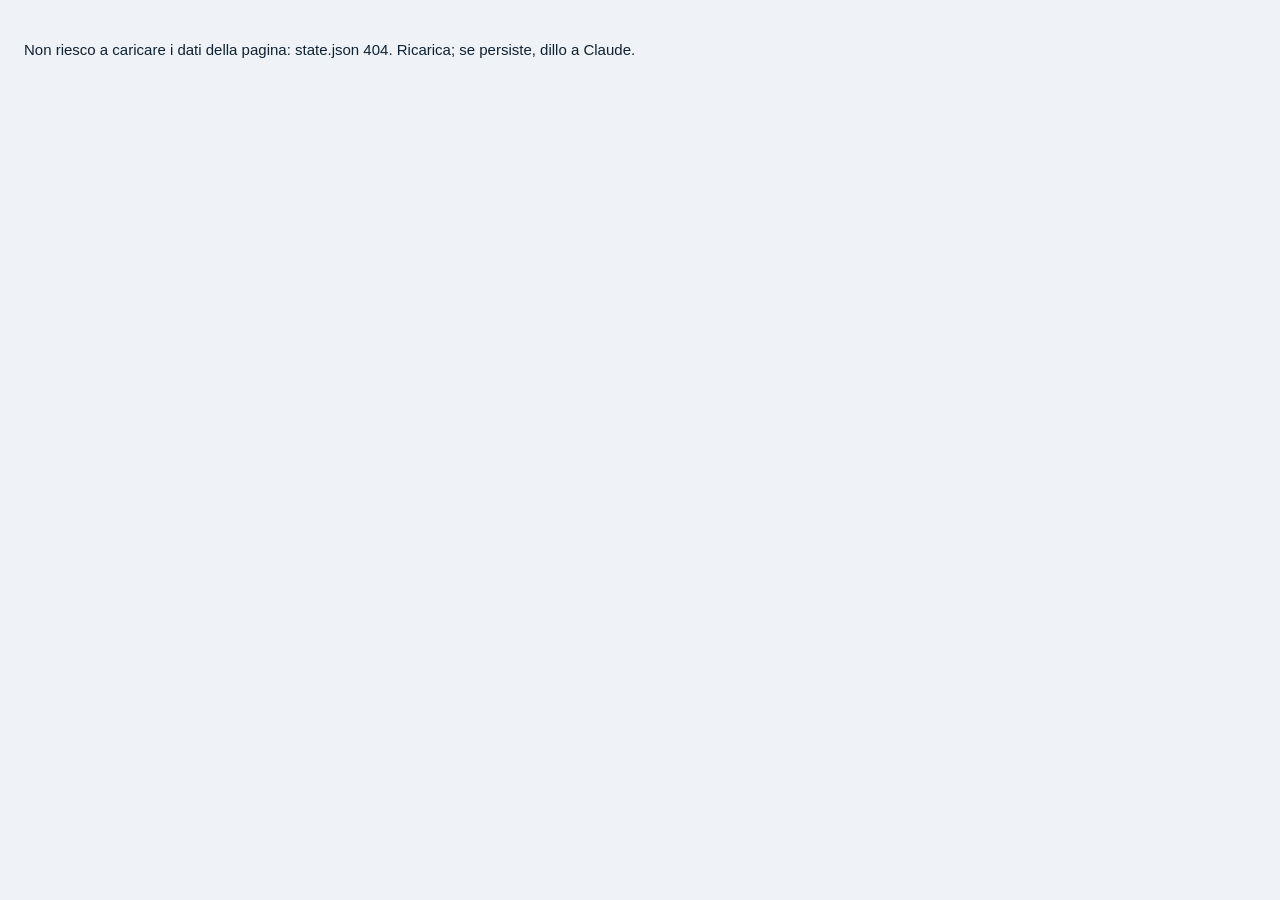
==== second-brain/index.html @ 4ad5c728 "Second Brain: pagina divisa in file, cash flow per commessa, scadenze, ordini a doppia estrazione - " ====
<!doctype html>
<html lang="it">
<head>
<meta charset="utf-8">
<meta name="viewport" content="width=device-width,initial-scale=1">
<title>Danilo Second Brain</title>
<link id="tipi" rel="stylesheet" media="print" href="https://fonts.googleapis.com/css2?family=Barlow+Condensed:wght@600;700&family=IBM+Plex+Mono:wght@400;500;600&family=IBM+Plex+Sans:ital,wght@0,400;0,500;0,600;1,400&display=swap">
<link id="app" rel="stylesheet" href="app.css">
</head>
<body>
<div id="root"></div>
<script id="state" type="application/json"></script>
<script id="vmap" type="application/json"></script>
<script id="vgeo" type="application/json"></script>
<script id="boot">
(function(){
  function leggi(u){ return fetch(u).then(function(r){ if (!r.ok) throw new Error(u + ' ' + r.status); return r.text(); }); }
  Promise.all([leggi('state.json'), leggi('vmap.json'), leggi('vgeo.json')]).then(function(t){
    document.getElementById('state').textContent = t[0];
    document.getElementById('vmap').textContent = t[1];
    document.getElementById('vgeo').textContent = t[2];
    var s = document.createElement('script'); s.id = 'app-js'; s.src = 'app.js';
    s.onerror = function(){ document.getElementById('root').innerHTML = '<p style="font-family:sans-serif;padding:24px">Non riesco a caricare il codice della pagina (app.js). Ricarica; se persiste, dillo a Claude.</p>'; };
    document.body.appendChild(s);
  }).catch(function(e){
    document.getElementById('root').innerHTML = '<p style="font-family:sans-serif;padding:24px">Non riesco a caricare i dati della pagina: ' + String(e && e.message || e).replace(/</g, '&lt;') + '. Ricarica; se persiste, dillo a Claude.</p>';
  });
})();
</script>
</body>
</html>
---- second-brain/app.css ----
/* nodi e forniture da contratto */
.cmnodi{list-style:none;margin:0;padding:0;display:grid;gap:6px;
  grid-template-columns:repeat(auto-fill,minmax(230px,1fr))}
.cmnodi li{border:1px solid var(--line);border-radius:8px;background:var(--panel-2);
  padding:7px 9px;font-size:12.5px;line-height:1.35}
.cmnodi li b{display:block;font-weight:600;color:var(--ink)}
.cmnodi li span{color:var(--muted);font-size:11.5px}
.cmnodi li i{font-style:normal;color:var(--muted);font-size:11px;margin-right:5px}
.cmforn{margin:8px 0 0;font-size:12.5px;color:var(--ink-2)}
.cmforn b{color:var(--ink)}
.pgnodictr{margin-top:6px;font-size:12px;color:var(--ink-2);line-height:1.5}
.pgnodictr b{color:var(--ink)}

a.chip.arch{text-decoration:none;display:inline-flex;align-items:center;gap:6px}

:root{
  /* area di lavoro chiara */
  --ground:#EFF3F7; --ground-2:#E4EBF1; --panel:#FFFFFF; --panel-2:#F7FAFC;
  --line:#DDE5EC; --line-2:#C8D4DE;
  --ink:#0F2233; --ink-2:#3B5568; --muted:#6E8598;
  /* colori commessa, leggibili su bianco */
  --cy:#0B7FAE; --mg:#C42B7E; --yl:#B07C06; --gr:#1B8862; --or:#CE5C10; --vi:#6250CF;
  --late:#C63B24; --warn:#B07C06; --done:#1B8862;
  --shadow:0 1px 2px rgba(15,34,51,.05),0 10px 26px rgba(15,34,51,.08);
  /* hero: resta scuro, colori propri */
  --h-ink:#EDF3F8; --h-ink2:#B6C6D4; --h-cy:#4FC6F0;
  --coaster:url("img/bg1.webp"); --weld:url("img/bg2.webp"); --logo:url("img/bg3.png");
}
*{box-sizing:border-box}
html{scroll-behavior:smooth}
body{margin:0;background:var(--ground);color:var(--ink);
  font-family:"IBM Plex Sans",-apple-system,BlinkMacSystemFont,"Segoe UI",sans-serif;
  font-size:15px;line-height:1.5;-webkit-font-smoothing:antialiased}
.wrap{max-width:1320px;margin:0 auto;padding:0 24px}
button{font:inherit;color:inherit}

/* ============ HERO (scuro, fotografico) ============ */
.hero{position:relative;overflow:hidden;min-height:clamp(310px,40vh,400px);display:flex;align-items:flex-end;
  background:#070B11;color:var(--h-ink)}
.hero-bg{position:absolute;inset:-6%;background:var(--hero) center/cover no-repeat;
  filter:saturate(1.25) contrast(1.05);animation:drift 46s ease-in-out infinite alternate}
@keyframes drift{from{transform:scale(1.02)}to{transform:scale(1.14) translate3d(-2%,-1.5%,0)}}
.hero-veil{position:absolute;inset:0;background:
  radial-gradient(120% 90% at 82% 30%,rgba(79,198,240,.20),transparent 60%),
  linear-gradient(100deg,rgba(7,11,17,.96) 0%,rgba(7,11,17,.88) 38%,rgba(7,11,17,.50) 72%,rgba(7,11,17,.70) 100%),
  linear-gradient(to top,rgba(7,11,17,.92),transparent 48%)}
.hero-in{position:relative;width:100%;max-width:1320px;margin:0 auto;padding:36px 24px 26px;
  display:grid;grid-template-columns:1fr auto;gap:28px;align-items:end}
.logo{width:196px;height:64px;background:var(--logo) left center/contain no-repeat;
  filter:drop-shadow(0 0 18px rgba(79,198,240,.6));margin-bottom:14px}
.brand{font-family:"Barlow Condensed",sans-serif;font-weight:600;font-size:12px;letter-spacing:.34em;
  text-transform:uppercase;color:var(--h-cy)}
h1{font-family:"Barlow Condensed",Impact,sans-serif;font-weight:700;font-size:clamp(42px,8vw,80px);
  line-height:.88;letter-spacing:.02em;text-transform:uppercase;margin:6px 0 0;color:var(--h-ink);
  text-shadow:0 6px 40px rgba(0,0,0,.6)}
h1 em{font-style:normal;color:var(--h-cy)}
.sub{color:var(--h-ink2);font-size:14px;margin-top:12px;max-width:46ch}
.kpis{display:flex;gap:10px}
.kpi{background:rgba(12,18,26,.60);border:1px solid rgba(255,255,255,.18);backdrop-filter:blur(9px);
  padding:12px 16px;min-width:96px;border-radius:3px}
.kpi b{display:block;font-family:"IBM Plex Mono",monospace;font-size:27px;font-weight:600;line-height:1;
  font-variant-numeric:tabular-nums;color:var(--h-ink)}
.kpi.hot b{color:#FF7A63}
.kpi span{display:block;font-family:"Barlow Condensed",sans-serif;font-size:11px;letter-spacing:.15em;
  text-transform:uppercase;color:#8FA3B4;margin-top:7px}
.progress{position:absolute;left:0;right:0;bottom:0;height:3px;background:rgba(255,255,255,.14)}
.progress i{display:block;height:100%;width:0;background:linear-gradient(90deg,var(--h-cy),#5FE0AC);
  box-shadow:0 0 14px rgba(95,224,172,.55);transition:width .5s cubic-bezier(.2,.8,.2,1)}

/* ============ TOOLBAR chiara ============ */
.bar{position:sticky;top:0;z-index:30;background:rgba(255,255,255,.88);backdrop-filter:blur(14px);
  border-bottom:1px solid var(--line);box-shadow:0 1px 14px rgba(15,34,51,.06)}
.bar-in{max-width:1320px;margin:0 auto;padding:12px 24px;display:flex;flex-wrap:wrap;gap:9px;align-items:center}
.seg{display:flex;border:1px solid var(--line-2);border-radius:3px;overflow:hidden;background:#fff}
.seg button{padding:8px 18px;border:none;background:transparent;cursor:pointer;color:var(--ink-2);
  font-family:"Barlow Condensed",sans-serif;font-weight:600;font-size:14px;letter-spacing:.12em;
  text-transform:uppercase;transition:background .2s,color .2s}
.seg button+button{border-left:1px solid var(--line-2)}
.seg button:hover{background:var(--ground-2)}
.seg button[aria-pressed="true"]{background:var(--cy);color:#fff}
.chip{padding:7px 14px;border-radius:99px;border:1px solid var(--line-2);background:#fff;color:var(--ink-2);
  cursor:pointer;font-family:"Barlow Condensed",sans-serif;font-weight:600;font-size:13px;letter-spacing:.1em;
  text-transform:uppercase;transition:all .18s}
.chip:hover{border-color:var(--cy);color:var(--cy)}
.chip[aria-pressed="true"]{background:var(--cy);border-color:var(--cy);color:#fff}
.chip.alert[aria-pressed="true"]{background:var(--late);border-color:var(--late);color:#fff}
.search{flex:1;min-width:170px;max-width:280px;padding:8px 13px;border-radius:3px;border:1px solid var(--line-2);
  background:#fff;color:var(--ink);font:inherit;font-size:14px}
.search::placeholder{color:var(--muted)}
.status{margin-left:auto;font-family:"IBM Plex Mono",monospace;font-size:11.5px;color:var(--muted)}
.status.on{color:var(--cy)}
button:focus-visible,input:focus-visible,.box:focus-visible,.tl-bar:focus-visible{
  outline:2px solid var(--cy);outline-offset:2px}

/* ============ BOARD ============ */
main{padding:26px 0 56px;min-height:60vh;
  background:linear-gradient(180deg,var(--ground-2),var(--ground) 220px)}
.ro{margin:0 0 18px;padding:12px 16px;border-left:3px solid var(--cy);border-radius:3px;
  background:#E2F1F8;color:#0B4A66;font-size:13.5px}
.ro strong{color:#08374C}
.grid{display:grid;grid-template-columns:repeat(auto-fill,minmax(378px,1fr));gap:18px;align-items:start}
.card{background:var(--panel);border:1px solid var(--line);border-radius:5px;overflow:hidden;
  box-shadow:var(--shadow);animation:rise .5s cubic-bezier(.2,.8,.2,1) backwards}
@keyframes rise{from{opacity:0;transform:translateY(14px)}}
.card.all-done{opacity:.55}
.chead{display:flex;align-items:center;gap:10px;padding:13px 16px;position:relative;
  border-bottom:1px solid var(--line);background:var(--panel-2)}
.chead::before{content:"";position:absolute;left:0;right:0;top:0;height:3px;background:var(--c)}
.code{font-family:"IBM Plex Mono",monospace;font-weight:600;font-size:12px;color:#fff;background:var(--c);
  padding:3px 8px;border-radius:2px;white-space:nowrap}
.cname{font-family:"Barlow Condensed",sans-serif;font-weight:600;font-size:17px;letter-spacing:.05em;
  text-transform:uppercase;line-height:1.12;min-width:0;color:var(--ink)}
.tally{margin-left:auto;font-family:"IBM Plex Mono",monospace;font-size:11.5px;color:var(--muted);
  font-variant-numeric:tabular-nums}
ul{list-style:none;margin:0;padding:0}
li{display:flex;gap:12px;padding:13px 16px;border-top:1px solid var(--line);transition:background .18s}
li:first-child{border-top:none}
li:hover{background:var(--panel-2)}
li.hide{display:none}
.box{appearance:none;-webkit-appearance:none;margin:2px 0 0;flex:none;width:18px;height:18px;border-radius:3px;
  border:1.5px solid var(--line-2);background:#fff;cursor:pointer;position:relative;transition:all .18s}
.box:hover{border-color:var(--done)}
.box:checked{background:var(--done);border-color:var(--done)}
.box:checked::after{content:"";position:absolute;left:5.5px;top:1.5px;width:4px;height:9px;
  border:solid #fff;border-width:0 2px 2px 0;transform:rotate(42deg)}
.tbody{flex:1;min-width:0}
.txt{display:block;cursor:pointer}
li.done .txt{color:var(--muted);text-decoration:line-through}
.meta{display:flex;flex-wrap:wrap;gap:6px;align-items:center;margin-top:6px}
.tag{font-family:"IBM Plex Mono",monospace;font-size:10.5px;padding:2px 7px;border-radius:2px;
  border:1px solid var(--line-2);color:var(--muted);white-space:nowrap;background:#fff}
.tag.age-1{color:var(--warn);border-color:#E7CE8E}
.tag.age-2{color:var(--late);border-color:#E9B3A8}
.tag.ok{color:var(--done);border-color:#A6D6C2}
.tag.mail{color:#fff;background:var(--cy);border-color:var(--cy)}
.tag.due{color:var(--cy);border-color:#A8D4E7}
.tag.due.soon{background:var(--warn);border-color:var(--warn);color:#fff}
.tag.due.late{background:var(--late);border-color:var(--late);color:#fff}
.src{display:block;font-size:11.5px;color:var(--muted);margin-top:5px}
.rif{margin-top:6px}
.rifsolo{margin-top:6px}
.rif>summary{cursor:pointer;list-style:none;display:inline-flex;align-items:center;gap:6px;
  font-family:"Barlow Condensed",sans-serif;font-size:11px;letter-spacing:.08em;text-transform:uppercase;
  color:var(--muted);border-bottom:1px dotted var(--line-2);padding-bottom:1px}
.rif>summary::-webkit-details-marker{display:none}
.rif>summary::marker{content:""}
.rif>summary::before{content:"\25B8";font-size:9px;line-height:1}
.rif[open]>summary::before{content:"\25BE"}
.rif>summary:hover{color:var(--cy);border-color:var(--cy)}
.rifn{font-family:"IBM Plex Mono",monospace;font-size:10px;letter-spacing:0;text-transform:none;
  color:var(--muted);opacity:.75}
.rifb{margin-top:7px;padding:9px 12px;background:var(--panel-2);border:1px solid var(--line);
  border-left:2px solid var(--line-2);border-radius:4px}
.rifb ul{margin:0;padding-left:16px}
.rifb li{font-size:12.5px;line-height:1.5;color:var(--ink-2);margin-bottom:4px}
.rifb li:last-child{margin-bottom:0}
.rifb .gml{margin-top:9px;display:inline-block}
.nbox{margin-top:8px}
.nrow{display:flex;gap:8px;align-items:flex-end}
.nrow .note{margin-top:0;flex:1;min-width:0}
.nok{flex:none;font-family:"Barlow Condensed",sans-serif;font-size:11.5px;letter-spacing:.08em;
  text-transform:uppercase;padding:4px 10px;border:1px solid var(--line-2);border-radius:4px;
  background:var(--panel-2);color:var(--muted);cursor:pointer;line-height:1.5}
.nok:hover{border-color:var(--cy);color:var(--cy)}
.nlist{display:flex;flex-wrap:wrap;gap:6px;margin-top:8px}
.nchip{display:inline-flex;align-items:baseline;gap:7px;max-width:100%;padding:4px 8px;
  border-radius:4px;font-size:12px;line-height:1.45;border:1px solid var(--line)}
.nchip b{font-weight:400;color:var(--ink);overflow-wrap:anywhere}
.nchip em{font-style:normal;font-family:"IBM Plex Mono",monospace;font-size:10.5px;
  white-space:nowrap;color:var(--muted)}
.nchip i{font-style:normal;font-size:11.5px;color:var(--ink-2);overflow-wrap:anywhere}
.nchip.wait{background:rgba(216,169,58,.10);border-color:rgba(216,169,58,.45)}
.nchip.wait em{color:var(--warn)}
.nchip.ok{background:rgba(27,136,98,.08);border-color:rgba(27,136,98,.30)}
.nchip.ok em{color:var(--done)}
.ndel{flex:none;border:none;background:none;cursor:pointer;color:var(--muted);
  font-size:14px;line-height:1;padding:0 0 0 2px}
.ndel:hover{color:var(--late)}
.note{width:100%;margin-top:8px;padding:5px 0;border:none;border-bottom:1px dashed var(--line-2);
  background:transparent;color:#8A5D02;font:inherit;font-size:13.5px;font-style:italic}
.note::placeholder{color:var(--muted);font-style:normal}
.note:focus{outline:none;border-bottom:1px solid var(--cy)}
.note:not(:placeholder-shown){border-bottom:1px solid #D8A93A}
.empty{padding:60px 12px;text-align:center;color:var(--muted)}


/* ============ DA FATTURARE ============ */
.bsum{display:grid;grid-template-columns:repeat(auto-fit,minmax(150px,1fr));gap:12px;margin-bottom:20px}
.bsum div{background:var(--panel);border:1px solid var(--line);border-radius:5px;padding:12px 15px;
  box-shadow:var(--shadow);border-left:4px solid var(--sc)}
.bsum b{display:block;font-family:"IBM Plex Mono",monospace;font-size:23px;font-weight:600;line-height:1;
  font-variant-numeric:tabular-nums;color:var(--sc)}
.bsum span{display:block;font-family:"Barlow Condensed",sans-serif;font-size:11px;letter-spacing:.14em;
  text-transform:uppercase;color:var(--muted);margin-top:7px}
.bill{display:grid;gap:14px}
.bcard{background:var(--panel);border:1px solid var(--line);border-left:4px solid var(--sc);border-radius:5px;
  box-shadow:var(--shadow);padding:15px 17px;display:flex;gap:13px;
  animation:rise .45s cubic-bezier(.2,.8,.2,1) backwards}
.bcard.hide{display:none}
.bcard.done{opacity:.5}
.bmain{flex:1;min-width:0}
.brow1{display:flex;flex-wrap:wrap;gap:10px;align-items:baseline}
.bcli{font-weight:600;font-size:15.5px;color:var(--ink)}
.bride{font-family:"IBM Plex Mono",monospace;font-size:11px;color:var(--muted);
  border:1px solid var(--line-2);border-radius:2px;padding:2px 7px}
.bamt{margin-left:auto;font-family:"IBM Plex Mono",monospace;font-size:12.5px;color:var(--ink-2);
  white-space:nowrap}
.bwhat{margin-top:7px;color:var(--ink-2);font-size:14px}
.bcard.done .bwhat,.bcard.done .bcli{text-decoration:line-through;color:var(--muted)}
.bstat{display:inline-block;margin-top:10px;font-family:"Barlow Condensed",sans-serif;font-weight:600;
  font-size:12px;letter-spacing:.13em;text-transform:uppercase;color:#fff;background:var(--sc);
  padding:3px 9px;border-radius:2px}
.bnote{margin-top:8px;font-size:13.5px;color:var(--ink-2)}
.bnote em{font-style:normal;color:var(--sc);font-weight:600}
.bsrc{display:block;margin-top:7px;font-size:11.5px;color:var(--muted)}

/* ============ TIMELINE ============ */
.tl{background:var(--panel);border:1px solid var(--line);border-radius:5px;overflow-x:auto;box-shadow:var(--shadow)}
.tl-inner{min-width:860px}
.tl-axis{display:grid;grid-template-columns:250px 1fr;border-bottom:1px solid var(--line-2);
  position:sticky;top:0;background:var(--panel);z-index:5}
.tl-axis .lab{padding:10px 16px;font-family:"Barlow Condensed",sans-serif;font-size:12px;letter-spacing:.15em;
  text-transform:uppercase;color:var(--muted);border-right:1px solid var(--line)}
.track{position:relative;height:36px}
.tick{position:absolute;top:0;bottom:0;border-left:1px solid var(--line)}
.tick span{position:absolute;top:9px;left:6px;font-family:"IBM Plex Mono",monospace;font-size:10.5px;
  color:var(--muted);white-space:nowrap}
.tick.m{border-left:1px solid #A8D4E7}
.tick.m span{color:var(--cy);font-weight:600}
.tl-row{display:grid;grid-template-columns:250px 1fr;border-top:1px solid var(--line)}
.tl-row:hover{background:var(--panel-2)}
.tl-group{display:grid;grid-template-columns:250px 1fr;border-top:1px solid var(--line-2);background:var(--panel-2)}
.tl-group .g{padding:8px 16px;display:flex;align-items:center;gap:9px;min-width:0}
.tl-group .code{font-size:11px;padding:2px 7px}
.tl-group .gn{font-family:"Barlow Condensed",sans-serif;font-weight:600;font-size:13px;letter-spacing:.08em;
  text-transform:uppercase;color:var(--ink-2);white-space:nowrap;overflow:hidden;text-overflow:ellipsis}
.rlab{padding:9px 14px;border-right:1px solid var(--line);display:flex;gap:9px;align-items:flex-start;
  font-size:12.5px;line-height:1.35}
.rlab .box{width:15px;height:15px;margin-top:1px}
.rlab span{display:-webkit-box;-webkit-line-clamp:2;-webkit-box-orient:vertical;overflow:hidden;cursor:pointer}
.tl-row.done .rlab span{color:var(--muted);text-decoration:line-through}
.rtrack{position:relative;height:40px}
.tl-bar{position:absolute;top:13px;height:14px;border-radius:2px;cursor:pointer;min-width:6px;
  background:color-mix(in srgb,var(--c) 22%,#fff);border:1px solid var(--c);transition:filter .18s}
.tl-bar:hover{filter:brightness(.94)}
.tl-bar.over{border-left:4px double var(--c);border-top-left-radius:0;border-bottom-left-radius:0}
.tl-bar.over::before{content:"‹";position:absolute;left:-13px;top:-4px;font-size:15px;
  font-weight:700;color:var(--c);line-height:1}
.tl-row.done .tl-bar{background:color-mix(in srgb,var(--done) 18%,#fff);border-color:var(--done)}
.dmark{position:absolute;top:10px;width:19px;height:19px;margin-left:-9px;transform:rotate(45deg);
  border:1.5px solid var(--cy);background:#fff;border-radius:2px}
.dmark.soon{border-color:var(--warn);background:var(--warn)}
.dmark.late{border-color:var(--late);background:var(--late)}
.dlab{position:absolute;top:12px;font-family:"IBM Plex Mono",monospace;font-size:10.5px;color:var(--muted);
  white-space:nowrap;padding-left:17px}
.today{position:absolute;top:0;bottom:0;width:0;border-left:1.5px solid var(--late);z-index:3}
.today-flag{position:absolute;top:2px;transform:translateX(-100%);padding-right:6px;
  font-family:"Barlow Condensed",sans-serif;font-size:11px;letter-spacing:.14em;text-transform:uppercase;
  color:var(--late)}
.legend{display:flex;flex-wrap:wrap;gap:18px;padding:12px 16px;border-top:1px solid var(--line-2);
  font-family:"IBM Plex Mono",monospace;font-size:11px;color:var(--muted);align-items:center}
.legend i{display:inline-block;width:24px;height:10px;margin-right:7px;vertical-align:-1px;border-radius:2px;
  background:color-mix(in srgb,var(--cy) 22%,#fff);border:1px solid var(--cy)}
.legend i.d{width:12px;height:12px;transform:rotate(45deg);background:var(--warn);border-color:var(--warn);
  margin:0 11px 0 3px}
.legend i.t{width:0;height:14px;border:none;border-left:1.5px solid var(--late);margin-right:10px}

/* ============ FOOTER ============ */
footer{border-top:1px solid var(--line);background:var(--ground-2);padding:32px 0 44px}
.strip{display:grid;grid-template-columns:repeat(3,1fr);gap:16px;margin-bottom:24px}
.shot{position:relative;aspect-ratio:16/9;border-radius:4px;overflow:hidden;filter:saturate(1.06);
  box-shadow:var(--shadow)}
.shot::after{content:"";position:absolute;inset:0;background:linear-gradient(to top,rgba(7,11,17,.72),transparent 55%)}
.shot.s1{background:var(--coaster) center/cover}
.shot.s2{background:var(--weld) center 35%/cover}
.shot.s3{background:var(--hero) center/cover}
.shot b{position:absolute;left:14px;bottom:11px;z-index:2;font-family:"Barlow Condensed",sans-serif;
  font-weight:600;font-size:12px;letter-spacing:.16em;text-transform:uppercase;color:#fff}
.shot::before{content:"";position:absolute;left:0;bottom:0;width:6px;height:52px;z-index:2}
.shot.s1::before{background:var(--mg)}.shot.s2::before{background:var(--yl)}.shot.s3::before{background:var(--gr)}
.foot{color:var(--muted);font-size:11.5px;line-height:1.8;font-family:"IBM Plex Mono",monospace}
.foot em{font-style:normal;color:var(--ink-2)}

@media (prefers-reduced-motion:reduce){*{animation:none!important;transition:none!important}}
@media (max-width:760px){
  .hero-in{grid-template-columns:1fr;align-items:start;padding-top:28px}
  .kpis{width:100%}.kpi{flex:1;min-width:0}
  .grid{grid-template-columns:1fr}.status{margin-left:0;width:100%}
  .strip{grid-template-columns:1fr}
}

/* ============ DASHBOARD COMMESSE ============ */
.cm-tools{display:flex;flex-wrap:wrap;gap:9px;align-items:center;margin:0 0 16px}
.cm-tools .sel{padding:8px 12px;border-radius:3px;border:1px solid var(--line-2);
  background:#fff;color:var(--ink);font:inherit;font-size:13.5px}
.cm-tools .sel:focus-visible{outline:2px solid var(--cy);outline-offset:2px}
.cm-hint{font-family:"IBM Plex Mono",monospace;font-size:11.5px;color:var(--muted);margin-left:auto}
.seg.sub button{padding:7px 14px;font-size:13px}

/* commesse evase */
tr.ev td{opacity:.62}
tr.ev td.code{opacity:.85;text-decoration:line-through;text-decoration-color:var(--line-2)}
td.evcell{text-align:center;width:64px}
input.evbox{width:16px;height:16px;accent-color:var(--gr);cursor:pointer;margin:0}
.pk.ev b{text-decoration:line-through;text-decoration-color:var(--line-2)}
.pk.ev{opacity:.72}
.cmc.ev>header{background:rgba(27,136,98,.07);border-left-color:var(--gr)}
.cmc.ev>header h3{color:var(--gr)}
/* commesse sospese */
tr.sp td{opacity:.7}
tr.sp td.code{opacity:.9}
.pk.sp{opacity:.78}
.pk.sp b{color:var(--warn)}
.pk.sp[aria-pressed="true"] b{color:#fff}
.f-sp{background:var(--warn)}
.cmc.sp>header{background:rgba(176,124,6,.08);border-left-color:var(--warn)}
.cmc.sp>header h3{color:var(--warn)}

/* pagamenti */
ul.plain.pay li{padding-left:0}
ul.plain.pay li::before{display:none}
ul.plain.pay li{border-left:3px solid var(--line-2);padding-left:11px}
ul.plain.pay li.p-ok{border-left-color:var(--gr)}
ul.plain.pay li.p-warn{border-left-color:var(--warn)}
ul.plain.pay li.p-late{border-left-color:var(--late)}
ul.plain.pay li small{display:block;color:var(--muted);font-size:11.5px;margin-top:3px;line-height:1.4}
ul.plain.pay .amt{font-family:"IBM Plex Mono",monospace;font-variant-numeric:tabular-nums;color:var(--ink)}
ul.plain.pay .pill{margin-left:4px;vertical-align:1px}

.evbtns{margin-left:auto;display:flex;gap:6px;flex-wrap:wrap}
.evbtn{padding:4px 12px;border-radius:99px;border:1px solid var(--line-2);
  background:#fff;color:var(--ink-2);cursor:pointer;font-family:"Barlow Condensed",sans-serif;
  font-size:12px;font-weight:600;letter-spacing:.09em;text-transform:uppercase;transition:all .16s}
.evbtn:hover{border-color:var(--gr);color:var(--gr)}
.cmc.ev .evbtn:hover{border-color:var(--cy);color:var(--cy)}

.picker{display:grid;grid-template-columns:repeat(auto-fill,minmax(184px,1fr));gap:7px;
  max-height:238px;overflow-y:auto;padding:12px;margin:0 0 20px;
  border:1px solid var(--line);border-radius:5px;background:var(--panel-2)}
.pk{position:relative;display:flex;flex-direction:column;gap:2px;align-items:flex-start;text-align:left;
  padding:7px 10px;border-radius:3px;border:1px solid var(--line-2);background:#fff;color:var(--ink);
  cursor:pointer;transition:border-color .16s,background .16s,color .16s}
.pk:hover{border-color:var(--cy);color:var(--cy)}
.pk b{font-family:"IBM Plex Mono",monospace;font-size:12.5px;font-weight:600;letter-spacing:.02em}
.pk span.n{font-size:11px;color:var(--muted);line-height:1.25;max-width:100%;
  display:-webkit-box;-webkit-line-clamp:1;-webkit-box-orient:vertical;overflow:hidden}
.pk[aria-pressed="true"]{background:var(--cy);border-color:var(--cy);color:#fff}
.pk[aria-pressed="true"] span.n{color:rgba(255,255,255,.82)}
.pk .flag{position:absolute;right:8px;top:8px;width:7px;height:7px;border-radius:50%}
.f-late{background:var(--late)}
.f-warn{background:var(--warn)}
.f-ok{background:var(--gr)}
.f-mute{background:var(--line-2)}
.f-done{background:var(--gr)}

.cm-kpis{display:grid;grid-template-columns:repeat(auto-fit,minmax(158px,1fr));gap:12px;margin:0 0 20px}
.cm-kpi{background:var(--panel);border:1px solid var(--line);border-radius:4px;padding:13px 15px;
  box-shadow:var(--shadow)}
.cm-kpi b{display:block;font-family:"IBM Plex Mono",monospace;font-size:23px;font-weight:600;
  line-height:1.05;font-variant-numeric:tabular-nums;color:var(--ink)}
.cm-kpi span{display:block;font-family:"Barlow Condensed",sans-serif;font-size:11px;letter-spacing:.15em;
  text-transform:uppercase;color:var(--muted);margin-top:7px}
.cm-kpi.hot b{color:var(--late)}
.cm-kpi small{display:block;font-size:11px;color:var(--ink-2);margin-top:5px;line-height:1.35}

.tw{overflow-x:auto;border:1px solid var(--line);border-radius:5px;background:var(--panel);
  box-shadow:var(--shadow)}
table.cm{border-collapse:collapse;width:100%;min-width:980px;font-size:13px}
table.cm th{position:sticky;top:0;z-index:2;background:var(--panel-2);text-align:left;
  font-family:"Barlow Condensed",sans-serif;font-weight:600;font-size:11.5px;letter-spacing:.13em;
  text-transform:uppercase;color:var(--muted);padding:11px 12px;border-bottom:1px solid var(--line-2);
  white-space:nowrap;cursor:pointer;user-select:none}
table.cm th:hover{color:var(--ink)}
table.cm th[aria-sort]{color:var(--cy)}
table.cm td{padding:10px 12px;border-bottom:1px solid var(--line);vertical-align:middle;color:var(--ink)}
table.cm tr:last-child td{border-bottom:none}
table.cm tbody tr{cursor:pointer;transition:background .14s}
table.cm tbody tr:hover{background:var(--ground-2)}
table.cm tbody tr.on{background:rgba(11,127,174,.10)}
td.code{font-family:"IBM Plex Mono",monospace;font-weight:600;white-space:nowrap}
td.num{font-family:"IBM Plex Mono",monospace;font-variant-numeric:tabular-nums;text-align:right;white-space:nowrap}
td.cli{color:var(--ink-2);max-width:230px}
.dots{display:flex;gap:3px}
.dot{width:11px;height:5px;border-radius:1px;background:var(--line-2)}
.dot.h{background:var(--yl)}
.dot.f{background:var(--gr)}
.pill{display:inline-block;padding:2px 8px;border-radius:99px;font-family:"Barlow Condensed",sans-serif;
  font-size:11.5px;font-weight:600;letter-spacing:.09em;text-transform:uppercase;white-space:nowrap}
.pill.late{background:rgba(198,59,36,.10);color:var(--late);border:1px solid rgba(198,59,36,.32)}
.pill.warn{background:rgba(176,124,6,.10);color:var(--warn);border:1px solid rgba(176,124,6,.30)}
.pill.ok{background:rgba(27,136,98,.10);color:var(--done);border:1px solid rgba(27,136,98,.28)}
.pill.mute{background:var(--ground-2);color:var(--ink-2);border:1px solid var(--line-2)}

.cm-grid{display:grid;grid-template-columns:repeat(auto-fit,minmax(430px,1fr));gap:18px;align-items:start}
.cmc{background:var(--panel);border:1px solid var(--line);border-radius:5px;overflow:hidden;
  box-shadow:var(--shadow);animation:rise .45s cubic-bezier(.2,.8,.2,1) backwards}
.cmc>header{padding:14px 16px;border-bottom:1px solid var(--line);background:var(--panel-2);
  border-left:3px solid var(--c)}
.cmc h3{margin:0;font-family:"IBM Plex Mono",monospace;font-size:15px;font-weight:600;
  letter-spacing:.02em;color:var(--c)}
.cmc .who{margin:4px 0 0;font-size:13.5px;color:var(--ink);font-weight:500}
.cmc .desc{margin:2px 0 0;font-size:12.5px;color:var(--muted)}
.cmc .hd{display:flex;gap:7px;flex-wrap:wrap;margin-top:10px}
.cmb{padding:14px 16px;border-bottom:1px solid var(--line)}
.cmb:last-child{border-bottom:none}
.cmb h4{margin:0 0 10px;font-family:"Barlow Condensed",sans-serif;font-size:11.5px;font-weight:600;
  letter-spacing:.17em;text-transform:uppercase;color:var(--muted)}
.facts{display:grid;grid-template-columns:repeat(auto-fit,minmax(128px,1fr));gap:10px 14px}
.fact{min-width:0}
.fact dt{font-family:"Barlow Condensed",sans-serif;font-size:10.5px;letter-spacing:.13em;
  text-transform:uppercase;color:var(--muted)}
.fact dd{margin:2px 0 0;font-size:13px;color:var(--ink);overflow-wrap:anywhere}
.fact dd.mono{font-family:"IBM Plex Mono",monospace;font-variant-numeric:tabular-nums}
.fact dd em{font-style:normal;color:var(--late);font-size:11.5px}

.steps{display:flex;flex-direction:column}
.step{display:grid;grid-template-columns:16px 1fr;gap:11px;padding:0 0 11px;position:relative}
.step:last-child{padding-bottom:0}
.step .mk{position:relative;display:flex;justify-content:center}
.step .mk i{width:10px;height:10px;border-radius:50%;background:#fff;
  box-shadow:0 0 0 2px var(--line-2);margin-top:4px;z-index:1}
.step.h .mk i{background:var(--yl);box-shadow:0 0 0 2px var(--yl)}
.step.f .mk i{background:var(--gr);box-shadow:0 0 0 2px var(--gr)}
.step:not(:last-child) .mk::after{content:"";position:absolute;top:15px;bottom:-11px;width:2px;
  background:var(--line);border-radius:2px}
.step.f:not(:last-child) .mk::after{background:rgba(27,136,98,.35)}
.step .lb{font-size:13px;line-height:1.35}
.step .lb b{font-weight:600;color:var(--ink)}
.step.n .lb b{color:var(--muted);font-weight:500}
.step .lb small{display:block;color:var(--ink-2);font-size:11.5px;margin-top:2px}
.step .lb time{font-family:"IBM Plex Mono",monospace;font-size:11px;color:var(--cy);margin-left:7px}

ul.plain{list-style:none;margin:0;padding:0;display:flex;flex-direction:column;gap:8px}
ul.plain li{display:block;border-top:none;background:none;padding:0 0 0 15px;
  font-size:13px;line-height:1.42;position:relative;color:var(--ink-2);transition:none}
ul.plain li:hover{background:none}
ul.plain li::before{content:"";position:absolute;left:0;top:7px;width:5px;height:5px;border-radius:1px;
  background:var(--late)}
ul.plain.due li::before{background:var(--cy)}
ul.plain.ppl li::before{background:var(--line-2)}
ul.plain li b{color:var(--ink);font-weight:600}
ul.plain li time{font-family:"IBM Plex Mono",monospace;font-size:11.5px;color:var(--cy);margin-right:7px}

.ore-wait{font-size:12.5px;color:var(--ink-2);line-height:1.45;
  padding:11px 13px;border:1px dashed var(--line-2);border-radius:4px;background:var(--panel-2)}
.bars{display:flex;flex-direction:column;gap:8px}
.barrow{display:grid;grid-template-columns:74px 1fr 62px;gap:10px;align-items:center;font-size:12.5px}
.barrow .tr{height:8px;border-radius:2px;background:var(--ground-2);overflow:hidden}
.barrow .tr i{display:block;height:100%;border-radius:2px}
.barrow .v{font-family:"IBM Plex Mono",monospace;text-align:right;font-variant-numeric:tabular-nums}

.tasklink{display:flex;flex-wrap:wrap;gap:6px}
.tasklink button{padding:5px 11px;border-radius:99px;border:1px solid var(--line-2);background:#fff;
  color:var(--ink-2);cursor:pointer;font-family:"Barlow Condensed",sans-serif;font-size:12px;
  font-weight:600;letter-spacing:.09em;text-transform:uppercase}
.tasklink button:hover{border-color:var(--cy);color:var(--cy)}
.note-txt{font-size:13px;line-height:1.5;color:var(--ink-2);margin:0}
.note-txt b{color:var(--ink)}
.srcline{font-family:"IBM Plex Mono",monospace;font-size:11px;color:var(--muted)}

@media (max-width:640px){
  .cm-grid{grid-template-columns:1fr}
  .picker{grid-template-columns:repeat(auto-fill,minmax(150px,1fr));max-height:210px}
}


/* ============ PRIORITÀ TASK ============ */
li.p1{border-left:3px solid var(--late)}
li.p2{border-left:3px solid var(--warn)}
li.done.p1,li.done.p2{border-left-color:var(--line-2)}
.prio{border:1px solid var(--line-2);background:#fff;border-radius:99px;cursor:pointer;
  font-family:"Barlow Condensed",sans-serif;font-weight:600;font-size:11px;letter-spacing:.11em;
  text-transform:uppercase;padding:1px 9px;color:var(--muted);transition:all .15s;line-height:1.5}
.prio:hover{border-color:var(--cy);color:var(--cy)}
.prio.p1{background:rgba(198,59,36,.10);border-color:rgba(198,59,36,.36);color:var(--late)}
.prio.p2{background:rgba(176,124,6,.10);border-color:rgba(176,124,6,.32);color:var(--warn)}
.chip.pri[aria-pressed="true"]{background:var(--late);border-color:var(--late);color:#fff}

/* ============ VIAGGI ============ */
.mapwrap{background:#0A1420;border:1px solid #17293A;border-radius:6px;overflow:hidden;
  box-shadow:var(--shadow)}
.mapbox{position:relative;padding:12px 14px 14px}
svg.vmap{display:block;width:100%;height:auto}
.vmap .land{fill:none;stroke:#4B7292;stroke-width:.19;stroke-linejoin:round}
.vmap .bord{fill:none;stroke:#2A465F;stroke-width:.11}
.vmap .grat{stroke:rgba(255,255,255,.045);stroke-width:.1}
.vdot{cursor:pointer}
.vdot circle.core{stroke:#0A1420;stroke-width:.18}
.d-fatto circle.core{fill:#4FC6F0}
.d-prog circle.core{fill:#F5B324}
.d-wish circle.core{fill:none;stroke:#7FE3B4;stroke-width:.34;stroke-dasharray:.7 .5}
.d-base circle.core{fill:#FF6B8A}
.vdot circle.halo{fill:#4FC6F0;opacity:.14;pointer-events:none}
.d-prog circle.halo{fill:#F5B324;opacity:.20}
.d-wish circle.halo{fill:#7FE3B4;opacity:.10}
.d-base circle.halo{fill:#FF6B8A;opacity:.16}
.vdot:hover circle.halo,.vdot.on circle.halo{opacity:.34}
.maplegend{display:flex;gap:16px;flex-wrap:wrap;align-items:center;margin-top:9px;
  font-family:"Barlow Condensed",sans-serif;font-size:12px;letter-spacing:.09em;text-transform:uppercase;
  color:#8AA2B5}
.maplegend i{display:inline-block;width:9px;height:9px;border-radius:50%;margin-right:6px;vertical-align:-1px}
.mapinfo{position:absolute;right:20px;top:18px;min-width:200px;max-width:280px;
  background:rgba(10,20,32,.94);border:1px solid #274056;border-radius:4px;padding:10px 12px;
  color:#DCE9F2;font-size:12.5px;line-height:1.45;pointer-events:none;opacity:0;transition:opacity .15s}
.mapinfo.on{opacity:1}
.mapinfo b{display:block;font-family:"IBM Plex Mono",monospace;font-size:13px;color:#4FC6F0}
.mapinfo span{color:#8AA2B5}

.vblk{margin:0 0 28px}
.vblk h2{font-family:"Barlow Condensed",sans-serif;font-weight:600;font-size:12px;letter-spacing:.2em;
  text-transform:uppercase;color:var(--muted);margin:0 0 12px}
.vyear{display:flex;align-items:baseline;gap:12px;margin:24px 0 12px}
.vyear b{font-family:"Barlow Condensed",sans-serif;font-size:25px;font-weight:700;letter-spacing:.04em}
.vyear span{font-family:"IBM Plex Mono",monospace;font-size:12px;color:var(--muted)}
.vyear i{flex:1;height:1px;background:var(--line);display:block}
ul.trips{list-style:none;margin:0;padding:0;display:flex;flex-direction:column;gap:9px}
li.trip{display:grid;grid-template-columns:126px 1fr;gap:14px;background:var(--panel);
  border:1px solid var(--line);border-top:1px solid var(--line);border-radius:5px;
  box-shadow:var(--shadow);padding:13px 16px;border-left:3px solid var(--c);transition:none}
li.trip:hover{background:var(--panel)}
li.trip .when{font-family:"IBM Plex Mono",monospace;font-size:12.5px;color:var(--ink-2);white-space:nowrap;
  font-variant-numeric:tabular-nums;line-height:1.5}
li.trip .when em{display:block;font-style:normal;color:var(--muted);font-size:11px;margin-top:2px}
li.trip h3{margin:0;font-size:15.5px;font-weight:600;color:var(--ink)}
li.trip h3 span{color:var(--muted);font-weight:400;font-size:13.5px}
li.trip p{margin:5px 0 0;font-size:13.5px;color:var(--ink-2)}
li.trip .tags{display:flex;gap:6px;flex-wrap:wrap;margin-top:9px}
li.trip .tag{padding:2px 9px;border-radius:99px;font-family:"Barlow Condensed",sans-serif;
  font-size:11.5px;font-weight:600;letter-spacing:.09em;text-transform:uppercase;
  border:1px solid var(--line-2);color:var(--ink-2);background:var(--ground-2)}
li.trip .tag.c{background:color-mix(in srgb,var(--c) 12%,#fff);
  border-color:color-mix(in srgb,var(--c) 34%,#fff);color:var(--c)}
li.trip .tag.mono{font-family:"IBM Plex Mono",monospace;font-size:11px;letter-spacing:0;text-transform:none}
li.trip .tag.prog{background:rgba(176,124,6,.12);border-color:rgba(176,124,6,.34);color:var(--warn)}

.wish{display:grid;grid-template-columns:repeat(auto-fill,minmax(280px,1fr));gap:12px}
.wcard{background:var(--panel);border:1px solid var(--line);border-radius:5px;padding:13px 15px;
  box-shadow:var(--shadow);border-top:3px solid var(--gr)}
.wcard b{display:block;font-size:15px}
.wcard b em{font-style:normal;color:var(--muted);font-weight:400;font-size:13px}
.wcard p{margin:6px 0 0;font-size:12.5px;color:var(--ink-2);line-height:1.45}
.wcard .pri{margin-top:9px}
.wcard .tag{padding:2px 9px;border-radius:99px;font-family:"Barlow Condensed",sans-serif;font-size:11.5px;
  font-weight:600;letter-spacing:.09em;text-transform:uppercase;border:1px solid var(--line-2);
  color:var(--ink-2);background:var(--ground-2)}

.vform{background:var(--panel);border:1px solid var(--line);border-radius:5px;box-shadow:var(--shadow);
  padding:18px}
.grid2{display:grid;grid-template-columns:repeat(auto-fit,minmax(190px,1fr));gap:12px}
.vform label{display:block;font-family:"Barlow Condensed",sans-serif;font-size:11px;letter-spacing:.14em;
  text-transform:uppercase;color:var(--muted);margin-bottom:4px}
.vform input,.vform select,.vform textarea{width:100%;padding:8px 11px;border:1px solid var(--line-2);
  border-radius:3px;background:#fff;font:inherit;font-size:14px;color:var(--ink)}
.vform textarea{min-height:62px;resize:vertical}
.actions{display:flex;gap:10px;align-items:center;margin-top:14px;flex-wrap:wrap}
.btn{padding:9px 20px;border-radius:3px;border:1px solid var(--cy);background:var(--cy);color:#fff;
  cursor:pointer;font-family:"Barlow Condensed",sans-serif;font-weight:600;font-size:14px;
  letter-spacing:.12em;text-transform:uppercase}
.btn:hover{background:#09709a}
.btn.ghost{background:#fff;color:var(--ink-2);border-color:var(--line-2)}
.btn.ghost:hover{border-color:var(--cy);color:var(--cy)}
.msg{font-size:13px;color:var(--gr)}
.msg.err{color:var(--late)}

.vpref{background:var(--panel-2);border:1px solid var(--line);border-radius:5px;padding:15px 17px}
.vpref dl{margin:0;display:grid;grid-template-columns:repeat(auto-fit,minmax(230px,1fr));gap:12px 18px}
.vpref dt{font-family:"Barlow Condensed",sans-serif;font-size:11px;letter-spacing:.14em;
  text-transform:uppercase;color:var(--muted)}
.vpref dd{margin:3px 0 0;font-size:13.5px}
.vpref ul{margin:12px 0 0;padding-left:18px;font-size:13px;color:var(--ink-2);line-height:1.6}
.vpref li{display:list-item;border:none;padding:0;background:none}

@media (max-width:720px){
  li.trip{grid-template-columns:1fr}
  .mapinfo{position:static;margin-top:10px;opacity:1;max-width:none}
}


/* ============ OGGI ============ */
.og-grid{display:grid;grid-template-columns:repeat(auto-fit,minmax(400px,1fr));gap:18px;align-items:start}
.og-col{display:flex;flex-direction:column;gap:18px}
section.og{background:var(--panel);border:1px solid var(--line);border-radius:6px;
  box-shadow:var(--shadow);overflow:hidden}
section.og.wide{margin-top:18px}
section.og h3{margin:0;padding:13px 16px;border-bottom:1px solid var(--line);background:var(--panel-2);
  font-family:"Barlow Condensed",sans-serif;font-size:12.5px;font-weight:600;letter-spacing:.18em;
  text-transform:uppercase;color:var(--ink-2);display:flex;align-items:center;gap:9px}
i.dt{width:9px;height:9px;border-radius:50%;display:inline-block;flex:none;background:var(--muted)}
i.dt.late{background:var(--late)} i.dt.warn{background:var(--warn)}
i.dt.gr{background:var(--gr)} i.dt.cy{background:var(--cy)} i.dt.vi{background:var(--vi)}
.ogrow{display:flex;gap:12px;align-items:flex-start;padding:11px 16px;border-top:1px solid var(--line);
  cursor:default;transition:background .15s}
.ogrow:first-of-type{border-top:none}
.ogrow[data-goto],.ogrow[data-cm]{cursor:pointer}
.ogrow[data-goto]:hover,.ogrow[data-cm]:hover{background:var(--ground-2)}
.ogmain{flex:1;min-width:0}
.ogmain b{display:block;font-size:13.5px;font-weight:500;line-height:1.4}
.ogmain b em{font-style:normal;color:var(--muted);font-weight:400;font-size:12.5px}
.ogmain span{display:block;font-size:12px;color:var(--muted);margin-top:2px;line-height:1.4}
.ogmain span.why{color:var(--ink-2);margin-top:4px;padding-left:9px;border-left:2px solid var(--line-2)}
.ogwhen{font-family:"IBM Plex Mono",monospace;font-size:11.5px;color:var(--muted);white-space:nowrap;
  display:flex;align-items:center;gap:6px;padding-top:2px}
.ogwhen.bad{color:var(--late);font-weight:600}
.ogrow.bad{background:rgba(198,59,36,.045)}
.ogrow.u-alta .ogmain b{color:var(--late)}
.ogempty{margin:0;padding:16px;color:var(--muted);font-size:13px}
.ogrow.act{align-items:flex-start}
.ogrow.act .box{margin-top:1px}
.ogrow.act .note{margin-top:6px;font-size:12px}
.ogrow.done{opacity:.5}
.ogrow.done .ogmain b{text-decoration:line-through;color:var(--muted)}
section.og h3 .oghint{display:block;margin-top:3px;font-family:"IBM Plex Sans",sans-serif;
  font-size:11px;font-weight:400;font-style:normal;letter-spacing:0;text-transform:none;color:var(--muted)}
@media (max-width:760px){.ogrow.act{flex-direction:row;flex-wrap:wrap}
  .ogrow.act .ogwhen{width:100%;padding-left:30px}}
.wk{display:grid;grid-template-columns:repeat(auto-fit,minmax(150px,1fr));gap:1px;background:var(--line)}
.wk div{background:var(--panel);padding:14px 16px}
.wk b{display:block;font-family:"IBM Plex Mono",monospace;font-size:22px;font-weight:600;line-height:1}
.wk span{display:block;font-family:"Barlow Condensed",sans-serif;font-size:11px;letter-spacing:.14em;
  text-transform:uppercase;color:var(--muted);margin-top:6px}

/* ============ CALENDARIO ============ */
.cal{display:flex;flex-direction:column;gap:14px}
.calm{background:var(--panel);border:1px solid var(--line);border-radius:6px;overflow:hidden;
  box-shadow:var(--shadow)}
.calm.past{opacity:.62}
.calh{padding:10px 16px;background:var(--panel-2);border-bottom:1px solid var(--line);
  font-family:"Barlow Condensed",sans-serif;font-size:13px;letter-spacing:.18em;text-transform:uppercase;
  color:var(--muted)}
.calh b{color:var(--ink);font-weight:700}
.cale{display:flex;flex-direction:column}
.cev{display:grid;grid-template-columns:34px 1fr auto;gap:12px;align-items:center;
  padding:10px 16px;border-top:1px solid var(--line);border-left:3px solid var(--c)}
.cev:first-child{border-top:none}
.cev[data-cm]{cursor:pointer}
.cev[data-cm]:hover{background:var(--ground-2)}
.cd{font-family:"IBM Plex Mono",monospace;font-size:17px;font-weight:600;color:var(--c);
  text-align:center;font-variant-numeric:tabular-nums}
.cev b{display:block;font-size:13.5px;font-weight:500;line-height:1.4}
.ck .gml{margin-left:8px}
.cev span{display:block;font-size:12px;color:var(--muted);margin-top:2px}
.ck{font-family:"Barlow Condensed",sans-serif;font-size:11px;letter-spacing:.12em;text-transform:uppercase;
  color:var(--c);white-space:nowrap}

/* ============ DENARO ============ */
.flow{display:flex;flex-direction:column;gap:7px;background:var(--panel);border:1px solid var(--line);
  border-radius:6px;padding:16px;box-shadow:var(--shadow)}
.frow{display:grid;grid-template-columns:96px 1fr 110px;gap:12px;align-items:center;font-size:12.5px}
.fm{font-family:"Barlow Condensed",sans-serif;letter-spacing:.1em;text-transform:uppercase;color:var(--muted)}
.ftr{height:12px;border-radius:2px;background:var(--ground-2);overflow:hidden;display:flex}
.ftr i{display:block;height:100%}
.ftr i.gia{background:var(--gr)} .ftr i.att{background:var(--cy)}
.fv{font-family:"IBM Plex Mono",monospace;text-align:right;font-variant-numeric:tabular-nums}

/* ============ PERSONE ============ */
.cards3{display:grid;grid-template-columns:repeat(auto-fill,minmax(320px,1fr));gap:14px}
.cards2{display:grid;grid-template-columns:repeat(auto-fill,minmax(420px,1fr));gap:14px}
.pcard{background:var(--panel);border:1px solid var(--line);border-radius:6px;padding:15px 16px;
  box-shadow:var(--shadow);border-top:3px solid var(--cy)}
.pcard.f-warn{border-top-color:var(--warn)} .pcard.f-late{border-top-color:var(--late)}
.pcard.f-ok{border-top-color:var(--gr)}
.pcard b{display:block;font-size:15px;display:flex;align-items:center;gap:9px;flex-wrap:wrap}
.pcard p{margin:8px 0 0;font-size:12.5px;color:var(--ink-2);line-height:1.5}
.pcard p.pw{color:var(--muted);font-size:12px;margin-top:4px}
.pcard p em{font-style:normal;color:var(--late);font-weight:600}
.pbar{height:6px;border-radius:3px;background:var(--ground-2);margin:11px 0 10px;overflow:hidden}
.pbar i{display:block;height:100%;background:var(--cy);border-radius:3px}
.pnums{display:grid;grid-template-columns:repeat(4,1fr);gap:8px}
.pnums span{display:block;font-family:"Barlow Condensed",sans-serif;font-size:10.5px;letter-spacing:.1em;
  text-transform:uppercase;color:var(--muted);line-height:1.3}
.pnums b{display:block;font-family:"IBM Plex Mono",monospace;font-size:15px;font-weight:600;
  color:var(--ink);letter-spacing:0;text-transform:none;margin-bottom:2px}
.pcm{display:flex;gap:5px;flex-wrap:wrap;margin-top:11px}
.pcm .tag{padding:2px 9px;border-radius:99px;font-family:"IBM Plex Mono",monospace;font-size:11px;
  border:1px solid var(--line-2);color:var(--ink-2);background:var(--ground-2);cursor:pointer}
.pcm .tag:hover{border-color:var(--cy);color:var(--cy)}

/* ============ RICERCA GLOBALE ============ */
.gs{position:relative}
.gsbox{position:absolute;top:calc(100% + 8px);left:0;width:min(560px,90vw);z-index:40;
  background:var(--panel);border:1px solid var(--line-2);border-radius:6px;
  box-shadow:0 18px 44px rgba(15,34,51,.20);max-height:60vh;overflow-y:auto}
.gsr{display:flex;gap:11px;align-items:baseline;padding:10px 14px;border-top:1px solid var(--line);
  cursor:pointer}
.gsr:first-child{border-top:none}
.gsr:hover{background:var(--ground-2)}
.gsk{font-family:"Barlow Condensed",sans-serif;font-size:10.5px;letter-spacing:.12em;text-transform:uppercase;
  color:var(--cy);white-space:nowrap;min-width:74px}
.gsr b{display:block;font-size:13.5px;font-weight:500}
.gsr span{display:block;font-size:12px;color:var(--muted);margin-top:2px}
.gsempty{padding:14px;color:var(--muted);font-size:13px}

@media (max-width:820px){
  .og-grid{grid-template-columns:1fr}
  .cards3,.cards2{grid-template-columns:1fr}
  .bar-in{padding:10px 16px}
  .wrap{padding:0 16px}
  .cm-kpis{grid-template-columns:repeat(auto-fit,minmax(132px,1fr))}
  .cev{grid-template-columns:30px 1fr;row-gap:4px}
  .ck{grid-column:2}
  .frow{grid-template-columns:74px 1fr 88px}
  .pnums{grid-template-columns:repeat(2,1fr)}
}
@media (max-width:560px){
  .hero-in{grid-template-columns:1fr;gap:18px}
  .kpis{flex-wrap:wrap}
  .seg{width:100%;overflow-x:auto}
  .ogrow{flex-direction:column;gap:5px}
  .ogwhen{padding-top:0}
}

.seg.sub button{white-space:nowrap}
.pnums b{font-size:13.5px;white-space:nowrap}
.pnums{grid-template-columns:repeat(2,1fr) !important;gap:10px 8px}

.seg.sub{flex-wrap:nowrap;width:auto;overflow:visible}
#calseg .chip{margin:0}

.prepli{display:block;border:none;background:none;padding:0;margin:-4px 0 0}
.prep{background:var(--panel-2);border:1px solid var(--line);border-top:none;border-radius:0 0 5px 5px;padding:13px 16px;margin:0 0 0 3px}
.prep h4{margin:0 0 8px;font-family:"Barlow Condensed",sans-serif;font-size:11px;letter-spacing:.16em;text-transform:uppercase;color:var(--muted)}
.prep .pw{margin:0 0 8px;font-size:12.5px;color:var(--ink-2)}
.prep .tag{padding:1px 8px;border-radius:99px;font-family:"IBM Plex Mono",monospace;font-size:11px;border:1px solid var(--line-2);background:#fff;cursor:pointer;color:var(--ink-2)}
.prep .tag:hover{border-color:var(--cy);color:var(--cy)}
.prepq{display:flex;gap:16px;flex-wrap:wrap;margin-top:10px;font-size:12px;color:var(--muted)}
.prepq b{color:var(--ink)}
.seg button[hidden]{display:none}

/* ============ MOVIMENTO E COLORE ============ */

/* ogni scheda ha il suo colore */
body[data-view="v-oggi"]  .bar-in > .seg button[aria-pressed="true"]{background:var(--cy);border-color:var(--cy)}
body[data-view="v-board"] .bar-in > .seg button[aria-pressed="true"]{background:var(--vi);border-color:var(--vi)}
body[data-view="v-dash"]  .bar-in > .seg button[aria-pressed="true"]{background:var(--or);border-color:var(--or)}
body[data-view="v-bill"]  .bar-in > .seg button[aria-pressed="true"]{background:var(--gr);border-color:var(--gr)}
body[data-view="v-cal"]   .bar-in > .seg button[aria-pressed="true"]{background:var(--mg);border-color:var(--mg)}
body[data-view="v-pers"]  .bar-in > .seg button[aria-pressed="true"]{background:var(--yl);border-color:var(--yl)}
body[data-view="v-trip"]  .bar-in > .seg button[aria-pressed="true"]{background:#0A1420;border-color:#0A1420}
body[data-view="v-oggi"]  .bar{border-bottom:2px solid var(--cy)}
body[data-view="v-board"] .bar{border-bottom:2px solid var(--vi)}
body[data-view="v-dash"]  .bar{border-bottom:2px solid var(--or)}
body[data-view="v-bill"]  .bar{border-bottom:2px solid var(--gr)}
body[data-view="v-cal"]   .bar{border-bottom:2px solid var(--mg)}
body[data-view="v-pers"]  .bar{border-bottom:2px solid var(--yl)}
body[data-view="v-trip"]  .bar{border-bottom:2px solid #0A1420}

/* KPI colorati */
.cm-kpis .cm-kpi{border-top:3px solid var(--line-2);position:relative;overflow:hidden}
.cm-kpis .cm-kpi:nth-child(5n+1){border-top-color:var(--cy)}
.cm-kpis .cm-kpi:nth-child(5n+2){border-top-color:var(--vi)}
.cm-kpis .cm-kpi:nth-child(5n+3){border-top-color:var(--gr)}
.cm-kpis .cm-kpi:nth-child(5n+4){border-top-color:var(--or)}
.cm-kpis .cm-kpi:nth-child(5n+5){border-top-color:var(--mg)}
.cm-kpis .cm-kpi.hot{border-top-color:var(--late)}

/* titolo con gradiente */
h1 em{background:linear-gradient(100deg,#4FC6F0 15%,#5FE0AC 85%);
  -webkit-background-clip:text;background-clip:text;-webkit-text-fill-color:transparent;color:#4FC6F0}

@media (prefers-reduced-motion: no-preference){

  /* rivelazione allo scroll */
  .rv{opacity:0;transform:translateY(16px);
    transition:opacity .55s cubic-bezier(.2,.7,.25,1),transform .55s cubic-bezier(.2,.7,.25,1)}
  .rv.rv-in{opacity:1;transform:none}

  /* cambio scheda */
  #stage.sfade{animation:stagefade .4s cubic-bezier(.2,.7,.25,1)}
  @keyframes stagefade{from{opacity:0;transform:translateY(10px)}}

  /* le barre crescono */
  .pbar i,.barrow .tr i,.ftr i,.dots .dot.f,.dots .dot.h{
    transform-origin:left center;animation:growbar .8s cubic-bezier(.2,.7,.25,1) backwards}
  @keyframes growbar{from{transform:scaleX(0)}}

  /* sollevamento al passaggio */
  .cm-kpi,.pcard,.calm,.wcard,section.og,.card,.cmc,.tw,.flow{
    transition:transform .22s cubic-bezier(.2,.7,.25,1),box-shadow .22s cubic-bezier(.2,.7,.25,1)}
  .cm-kpi:hover,.pcard:hover,.wcard:hover{transform:none;
    box-shadow:0 3px 6px rgba(15,34,51,.06),0 16px 34px rgba(15,34,51,.13)}
  li.trip{transition:transform .22s,box-shadow .22s,border-color .22s}
  li.trip:hover{transform:none;border-color:var(--line-2);
    box-shadow:0 3px 6px rgba(15,34,51,.06),0 16px 34px rgba(15,34,51,.12)}
  .card:hover,.cmc:hover{box-shadow:0 2px 5px rgba(15,34,51,.06),0 20px 44px rgba(15,34,51,.13)}

  /* pulsazioni sui punti critici */
  .flag.f-late,.cm-kpi.hot b,.kpi.hot b{animation:blink 2.2s ease-in-out infinite}
  @keyframes blink{0%,100%{opacity:1}50%{opacity:.45}}
  i.dt.late{animation:blink 2.2s ease-in-out infinite}
  .vdot.d-prog circle.halo{animation:vpulse 2.6s ease-in-out infinite}
  @keyframes vpulse{0%,100%{opacity:.20}50%{opacity:.45}}

  /* bottoni vivi */
  .seg button,.chip,.btn,.prio,.evbtn,.pk{transition:all .18s cubic-bezier(.2,.7,.25,1)}
  .chip:active,.btn:active,.seg button:active{transform:scale(.96)}
  .pk:hover{transform:none}
  .box{transition:transform .15s}
  .box:active{transform:scale(1.25)}

  /* stepper: i pallini si accendono in sequenza */
  .step .mk i{animation:popin .4s cubic-bezier(.2,.9,.3,1.4) backwards}
  .steps .step:nth-child(1) .mk i{animation-delay:.05s}
  .steps .step:nth-child(2) .mk i{animation-delay:.10s}
  .steps .step:nth-child(3) .mk i{animation-delay:.15s}
  .steps .step:nth-child(4) .mk i{animation-delay:.20s}
  .steps .step:nth-child(5) .mk i{animation-delay:.25s}
  .steps .step:nth-child(6) .mk i{animation-delay:.30s}
  .steps .step:nth-child(7) .mk i{animation-delay:.35s}
  .steps .step:nth-child(8) .mk i{animation-delay:.40s}
  .steps .step:nth-child(9) .mk i{animation-delay:.45s}
  @keyframes popin{from{transform:scale(0)}}

  /* righe di Oggi in cascata */
  .og .ogrow{animation:rowin .45s cubic-bezier(.2,.7,.25,1) backwards}
  .og .ogrow:nth-child(2){animation-delay:.04s}
  .og .ogrow:nth-child(3){animation-delay:.08s}
  .og .ogrow:nth-child(4){animation-delay:.12s}
  .og .ogrow:nth-child(5){animation-delay:.16s}
  .og .ogrow:nth-child(6){animation-delay:.20s}
  .og .ogrow:nth-child(7){animation-delay:.24s}
  .og .ogrow:nth-child(8){animation-delay:.28s}
  @keyframes rowin{from{opacity:0;transform:translateX(-10px)}}

  /* eventi del calendario */
  .cale .cev{animation:rowin .4s cubic-bezier(.2,.7,.25,1) backwards}
  .cale .cev:nth-child(2){animation-delay:.05s}
  .cale .cev:nth-child(3){animation-delay:.10s}
  .cale .cev:nth-child(4){animation-delay:.15s}
  .cale .cev:nth-child(5){animation-delay:.20s}

  /* numero del giorno che respira quando manca poco */
  .ogwhen.bad{animation:none}
}


/* delega */
.tag.dlg{background:rgba(11,127,174,.10);border-color:rgba(11,127,174,.34);color:var(--cy)}
.dlgsel{border:1px solid var(--line-2);background:#fff;border-radius:99px;cursor:pointer;
  font-family:"Barlow Condensed",sans-serif;font-weight:600;font-size:11px;letter-spacing:.08em;
  text-transform:uppercase;color:var(--muted);padding:1px 7px;max-width:170px;line-height:1.6}
.dlgsel:hover{border-color:var(--cy);color:var(--cy)}
.dlgoff{border:1px solid var(--line-2);background:#fff;border-radius:99px;cursor:pointer;
  font-family:"Barlow Condensed",sans-serif;font-weight:600;font-size:11px;letter-spacing:.08em;
  text-transform:uppercase;color:var(--muted);padding:1px 9px;line-height:1.6}
.dlgoff:hover{border-color:var(--or);color:var(--or)}
.autobtn{border:1px solid var(--line-2);background:#fff;border-radius:99px;cursor:pointer;
  font-family:"Barlow Condensed",sans-serif;font-weight:600;font-size:11px;letter-spacing:.08em;
  text-transform:uppercase;color:var(--muted);padding:1px 9px;line-height:1.6}
.autobtn:hover{border-color:var(--cy);color:var(--cy)}
.autobtn.on{background:var(--cy);border-color:var(--cy);color:#fff}
.autobtn.on:hover{border-color:var(--late);background:#fff;color:var(--late)}
.ogmore{margin:8px 0 2px;width:100%}
.ogcm{border-top:1px solid var(--line)}
.ogcm>summary{cursor:pointer;padding:7px 2px;font-family:"Barlow Condensed",sans-serif;
  font-weight:600;letter-spacing:.04em;text-transform:uppercase;font-size:12.5px;color:var(--ink-2);
  display:flex;align-items:center;gap:8px}
.ogcm>summary:hover{color:var(--cy)}
.ogcm>summary b{color:var(--ink);font-family:"IBM Plex Mono",monospace;font-size:11.5px}
.ogcm .ogn{margin-left:auto;background:var(--panel-2);border:1px solid var(--line);
  border-radius:99px;padding:0 8px;font-size:11px;color:var(--muted)}
.kpi-go{cursor:pointer}
.kpi-go:hover{border-color:var(--cy)}
.fbar{display:flex;align-items:center;gap:12px;flex-wrap:wrap;margin:0 0 12px;padding:9px 14px;
  border:1px solid var(--line-2);border-radius:10px;background:var(--panel);
  font-family:"Barlow Condensed",sans-serif;font-size:13px;letter-spacing:.04em;
  text-transform:uppercase;color:var(--ink-2)}
.fbar b{font-family:"IBM Plex Mono",monospace;font-size:14px;color:var(--ink)}
.fbar.hot{border-color:var(--late);background:rgba(198,59,36,.06)}
.fbar.hot b{color:var(--late)}
.fbar button{margin-left:auto}
.tl.gantt .gr{display:grid;grid-template-columns:250px 1fr;gap:10px;align-items:center;
  padding:7px 0;border-top:1px solid var(--line);cursor:pointer}
.tl.gantt .gr:hover{background:var(--ground-2)}
.tl.gantt .glab{display:flex;flex-direction:column;gap:1px;min-width:0}
.tl.gantt .glab .gcode{font-family:"IBM Plex Mono",monospace;font-size:12px;font-weight:600;
  color:var(--c);letter-spacing:.02em}
.tl.gantt .glab .gn{font-size:12px;color:var(--ink);white-space:nowrap;overflow:hidden;text-overflow:ellipsis}
.tl.gantt .glab .gmeta{font-size:11px;color:var(--muted)}
.tl.gantt .glab .gmeta b.bad{color:var(--late)}
.tl.gantt .gforn{align-self:flex-start;margin-top:2px;font-size:10.5px;letter-spacing:.04em;
  border-radius:99px;padding:0 7px;border:1px solid var(--warn);color:var(--warn)}
.tl.gantt .gforn.late{border-color:var(--late);color:var(--late)}
.tl.gantt .gtrack{position:relative;height:26px}
.tl.gantt .gbar{position:absolute;top:9px;height:8px;border-radius:99px;background:var(--c);opacity:.65}
.tl.gantt .gbar.late{background:var(--late);opacity:.55}
.tl.gantt .gf{position:absolute;top:7px;width:12px;height:12px;margin-left:-6px;border-radius:50%;
  background:var(--fc);border:2px solid var(--panel);box-shadow:0 0 0 1px var(--line-2)}
.tl.gantt .gp{position:absolute;top:-1px;margin-left:-7px;width:14px;height:14px;line-height:13px;
  text-align:center;font-size:9.5px;font-weight:700;border-radius:3px;
  background:var(--panel);border:1px solid var(--line-2);color:var(--muted)}
.tl.gantt .gp.ok{border-color:var(--done);color:var(--done)}
.tl.gantt .gp.warn{border-color:var(--warn);color:var(--warn)}
.tl.gantt .gp.late{border-color:var(--late);color:var(--late);background:rgba(198,59,36,.10)}
.tl.gantt .gd{position:absolute;bottom:0;margin-left:-5px;width:0;height:0;
  border-left:5px solid transparent;border-right:5px solid transparent;border-bottom:9px solid var(--ink-2)}
.tl.gantt .gd.eff{border-bottom-color:var(--cy)}
.tl.gantt .gd.eff.slip{border-bottom-color:var(--late)}
.tl.gantt .gi{position:absolute;bottom:1px;margin-left:-3px;width:6px;height:6px;
  transform:rotate(45deg);background:var(--vi)}
.tl.gantt .legend i.gl-f{width:10px;height:10px;border-radius:50%;background:var(--done)}
.tl.gantt .legend i.gl-p{width:10px;height:10px;border-radius:2px;border:1px solid var(--warn)}
.tl.gantt .legend i.gl-d{width:0;height:0;border-left:5px solid transparent;
  border-right:5px solid transparent;border-bottom:8px solid var(--ink-2)}
.tl.gantt .legend i.gl-e{width:0;height:0;border-left:5px solid transparent;
  border-right:5px solid transparent;border-bottom:8px solid var(--cy)}
@media(max-width:860px){.tl.gantt .gr{grid-template-columns:1fr}}
.cm-tools .seg.sub + .seg.sub{margin-left:18px}
.cm-tools .seg.sub button{white-space:nowrap}
.otab{overflow-x:auto;border:1px solid var(--line);border-radius:10px;background:var(--panel)}
.otab table{width:100%;border-collapse:collapse;font-size:12.5px;min-width:820px}
.otab th{text-align:left;font-family:"Barlow Condensed",sans-serif;font-weight:600;font-size:11.5px;
  letter-spacing:.07em;text-transform:uppercase;color:var(--muted);
  padding:8px 10px;border-bottom:1px solid var(--line);white-space:nowrap}
.otab td{padding:8px 10px;border-bottom:1px solid var(--line);vertical-align:top;color:var(--ink-2)}
.otab tr:last-child td{border-bottom:0}
.otab tr.bad td{background:rgba(198,59,36,.05)}
.otab td.mono{font-family:"IBM Plex Mono",monospace;font-size:11.5px;white-space:nowrap;color:var(--ink)}
.otab td.mono.late{color:var(--late);font-weight:600}
.otab .osub{display:block;font-size:11px;color:var(--muted);margin-top:2px}
.ovuoto{border:1px dashed var(--line-2);border-radius:12px;padding:22px;background:var(--panel)}
.ovuoto h3{margin:0 0 10px;font-family:"Barlow Condensed",sans-serif;letter-spacing:.05em;
  text-transform:uppercase;color:var(--ink)}
.ovuoto p{margin:0 0 10px;color:var(--ink-2);line-height:1.65;max-width:78ch}
.tl.gantt details.gcm > summary,.tl.gantt details.gnd > summary{list-style:none;cursor:pointer}
.tl.gantt details.gcm > summary::-webkit-details-marker,
.tl.gantt details.gnd > summary::-webkit-details-marker{display:none}
.tl.gantt details.gcm > summary .gr::before{content:'▸';position:absolute;left:-13px;top:12px;
  font-size:10px;color:var(--muted)}
.tl.gantt details.gcm[open] > summary .gr::before{content:'▾';color:var(--cy)}
.tl.gantt .gr{position:relative}
.tl.gantt .gcode{display:flex;align-items:center;gap:8px}
.tl.gantt .gapri{font-family:"IBM Plex Sans",sans-serif;font-size:10px;font-weight:500;
  letter-spacing:0;text-transform:none;color:var(--muted);border-bottom:1px dotted var(--line-2)}
.tl.gantt .gapri:hover{color:var(--cy);border-color:var(--cy)}
.tl.gantt .glab .gord{font-size:11px;color:var(--cy);margin-top:1px}
.tl.gantt .glab .gord b.bad{color:var(--late)}
.tl.gantt .gnodi{margin:0 0 10px 26px;border-left:2px solid var(--line)}
.tl.gantt details.gnd > summary .gr{padding:5px 0 5px 10px;border-top:1px dashed var(--line)}
.tl.gantt details.gnd > summary .gr::before{content:'▸';position:absolute;left:0;top:9px;
  font-size:9px;color:var(--muted)}
.tl.gantt details.gnd[open] > summary .gr::before{content:'▾';color:var(--cy)}
.tl.gantt .gnnome{font-family:"Barlow Condensed",sans-serif;font-weight:600;font-size:12px;
  letter-spacing:.06em;text-transform:uppercase;color:var(--ink-2)}
.tl.gantt .gtrack{position:relative;height:26px}
.tl.gantt .gnbar{position:absolute;top:11px;height:5px;border-radius:99px;background:var(--muted);opacity:.5}
.tl.gantt .gnbar.late{background:var(--late);opacity:.5}
.tl.gantt .go{position:absolute;top:9px;width:9px;height:9px;margin-left:-4.5px;border-radius:50%;
  border:1px solid var(--panel)}
.tl.gantt .go.ev{background:var(--done);opacity:.55}
.tl.gantt .go.open{background:var(--cy)}
.tl.gantt .go.late{background:var(--late);box-shadow:0 0 0 2px rgba(198,59,36,.20)}
.tl.gantt .otab.nested{margin:2px 0 12px 12px}
.tl.gantt .otab.nested table{min-width:760px;font-size:11.5px}
.tl.gantt .otab tr.o-late td{background:rgba(198,59,36,.06)}
.tl.gantt .otab tr.o-ev td{opacity:.6}
.tl.gantt .legend i.gl-o{width:9px;height:9px;border-radius:50%;background:var(--cy)}
.tl.gantt .legend i.gl-s{width:9px;height:9px;border-radius:50%;background:var(--late)}
.ntform{display:flex;gap:8px;flex-wrap:wrap;align-items:center;width:100%;margin-top:10px;
  padding:12px;border:1px solid var(--line-2);border-radius:10px;background:var(--panel)}
.ntform input[type=text]{flex:1 1 260px;min-width:200px}
.ntform input,.ntform select{border:1px solid var(--line-2);border-radius:8px;background:var(--panel-2);
  color:var(--ink);padding:7px 10px;font:13px "IBM Plex Sans",sans-serif}
.ntform input:focus,.ntform select:focus{outline:none;border-color:var(--cy)}
#nt-apri{white-space:nowrap}
.ntform[hidden]{display:none}
.riuform{width:100%;margin-top:10px;padding:12px;border:1px solid var(--line-2);border-radius:10px;
  background:var(--panel);display:flex;flex-direction:column;gap:9px}
.riuform[hidden]{display:none}
.riurow{display:flex;gap:8px;flex-wrap:wrap;align-items:center}
.riurow input[type=text]{flex:1 1 240px;min-width:180px}
.riuform input,.riuform select{border:1px solid var(--line-2);border-radius:8px;background:var(--panel-2);
  color:var(--ink);padding:7px 10px;font:13px "IBM Plex Sans",sans-serif}
.riuform input:focus,.riuform select:focus{outline:none;border-color:var(--cy)}
.riulab{font-family:"Barlow Condensed",sans-serif;font-size:12px;letter-spacing:.07em;
  text-transform:uppercase;color:var(--muted)}
.riuchk{display:inline-flex;align-items:center;gap:5px;font-size:12.5px;color:var(--ink-2);
  border:1px solid var(--line);border-radius:99px;padding:3px 10px;background:var(--panel-2)}
.riuesito{font-size:12.5px;color:var(--cy)}
.riustep{display:flex;align-items:baseline;gap:8px;width:100%}
.riustep .riun{font-family:"IBM Plex Mono",monospace;font-size:11px;color:var(--panel);
  background:var(--ink-2);border-radius:99px;padding:1px 7px}
.riutask{display:flex;flex-wrap:wrap;gap:6px 10px;width:100%;max-height:200px;overflow:auto;
  padding:9px 11px;border:1px dashed var(--line-2);border-radius:9px;background:var(--panel-2)}
.riutask .riuchk{background:var(--panel);max-width:100%}
.riutask .riuchk span{overflow:hidden;text-overflow:ellipsis;white-space:nowrap;max-width:420px}
.riuvuoto{font-size:12.5px;color:var(--muted)}
.riudue{color:var(--muted);font-size:11.5px}
.riudue.late{color:var(--late);font-weight:600}
.riutit{font-size:12.5px;color:var(--ink-2)}
.riutit b{font-family:"IBM Plex Mono",monospace}
#pfall{position:fixed;inset:0;background:rgba(15,34,51,.55);display:flex;align-items:center;
  justify-content:center;z-index:60;padding:20px}
#pfall .pfbox{background:var(--panel);border:1px solid var(--line-2);border-radius:12px;
  padding:22px;max-width:560px;box-shadow:var(--shadow)}
#pfall h3{margin:0 0 10px;font-family:"Barlow Condensed",sans-serif;letter-spacing:.05em;
  text-transform:uppercase;color:var(--ink)}
#pfall p{margin:0 0 10px;color:var(--ink-2);line-height:1.6;font-size:13.5px}
#pfall .pfbtn{display:flex;gap:10px;margin-top:14px}
#pfall button{border:1px solid var(--line-2);background:var(--panel-2);color:var(--ink);
  border-radius:8px;padding:8px 14px;cursor:pointer;font:13px "IBM Plex Sans",sans-serif}
#pfall #pf-copia{border-color:var(--cy);color:var(--cy)}
.mailprev .mp{margin:2px 0;font-size:12.5px;color:var(--ink-2)}
.mailprev .mp b{color:var(--ink)}
.mailprev .mpbody{white-space:pre-wrap;font:12px/1.5 "IBM Plex Mono",monospace;background:var(--panel-2);
  border:1px solid var(--line);border-radius:8px;padding:8px 10px;margin:6px 0;max-height:260px;overflow:auto}
.mailprev .mpmuted{color:var(--muted);font-size:12px;margin:4px 0}
#f-dlg[aria-pressed="true"]{background:var(--cy);border-color:var(--cy);color:#fff}
.askbox{display:flex;flex-wrap:wrap;align-items:center;gap:8px;margin:8px 0 0;padding:8px 10px;
  border:1px dashed var(--warn);border-radius:9px;background:rgba(176,124,6,.06)}
.askbox b{font-family:"Barlow Condensed",sans-serif;font-size:12px;letter-spacing:.06em;
  text-transform:uppercase;color:var(--warn)}
.askbox select{border:1px solid var(--line-2);border-radius:8px;background:var(--panel);
  color:var(--ink);padding:5px 9px;font:12.5px "IBM Plex Sans",sans-serif;max-width:100%}
.askbox span{font-size:11.5px;color:var(--muted)}
/* ---------- PROGRAMMAZIONE DELLA COMMESSA (Gantt) ----------
   Una commessa alla volta, con la sua scala dei tempi in pixel al giorno:
   così le date si leggono davvero. Tre livelli: commessa, nodo, ordini. */
.pgtools{display:flex;flex-wrap:wrap;gap:8px;align-items:center;margin:0 0 14px}
.pgtools .seg{margin:0}
.pgtools .pghint{font-size:12px;color:var(--muted)}
.pgvuoto{background:var(--panel);border:1px solid var(--line);border-radius:12px;padding:18px 20px;
  box-shadow:var(--shadow)}
.pgvuoto h4{margin:0 0 4px;font-family:"Barlow Condensed",sans-serif;font-size:19px;letter-spacing:.02em}
.pgvuoto p{margin:0 0 14px;font-size:13px;color:var(--muted)}
.pgel{width:100%;border-collapse:collapse;font-size:12.5px}
.pgel th{text-align:left;font-family:"Barlow Condensed",sans-serif;font-size:11.5px;letter-spacing:.07em;
  text-transform:uppercase;color:var(--muted);padding:6px 10px;border-bottom:1px solid var(--line-2)}
.pgel td{padding:8px 10px;border-bottom:1px solid var(--line);color:var(--ink-2)}
.pgel tr:last-child td{border-bottom:0}
.pgel td.c{font-family:"IBM Plex Mono",monospace;color:var(--ink);white-space:nowrap}
.pgel td.n{font-family:"IBM Plex Mono",monospace;white-space:nowrap}
.pgel td.n.bad{color:var(--late);font-weight:600}
.pgel button{border:1px solid var(--cy);background:transparent;color:var(--cy);border-radius:99px;
  padding:3px 12px;font:600 11.5px "IBM Plex Sans",sans-serif;cursor:pointer;white-space:nowrap}
.pgel button:hover{background:var(--cy);color:#fff}

.pg{background:var(--panel);border:1px solid var(--line);border-radius:12px;margin:0 0 22px;
  box-shadow:var(--shadow);overflow:hidden}
.pghead{display:flex;flex-wrap:wrap;align-items:baseline;gap:10px;padding:12px 16px;
  border-bottom:1px solid var(--line-2);background:var(--panel-2)}
.pghead b{font-family:"IBM Plex Mono",monospace;font-size:15px;font-weight:600;color:var(--c,var(--cy))}
.pghead .cli{font-size:13px;color:var(--ink-2)}
.pghead .k{font-size:12px;color:var(--muted)}
.pghead .k b{font-family:"IBM Plex Sans",sans-serif;font-size:12px;color:var(--ink-2)}
.pghead .k.bad,.pghead .k.bad b{color:var(--late)}
.pghead .sp{margin-left:auto}
.pgscroll{overflow-x:auto;overflow-y:hidden}
.pgrow{display:grid;grid-template-columns:300px max-content;align-items:stretch;
  border-top:1px solid var(--line)}
.pgrow:first-child{border-top:0}
.pglab{position:sticky;left:0;z-index:3;background:var(--panel);border-right:1px solid var(--line-2);
  padding:7px 12px;min-width:0}
.pgrow.nd > .pglab{padding-left:26px}
.pgrow.ord > .pglab{padding-left:40px;background:var(--panel-2)}
.pgrow.ord{background:var(--panel-2)}
.pglab .t{display:block;font-size:12.5px;color:var(--ink);overflow:hidden;text-overflow:ellipsis;
  white-space:nowrap}
.pglab .t.nd{font-family:"Barlow Condensed",sans-serif;font-weight:600;font-size:13.5px;
  letter-spacing:.03em;text-transform:uppercase}
.pglab .s{display:block;font-size:11px;color:var(--muted);margin-top:2px;overflow:hidden;
  text-overflow:ellipsis;white-space:nowrap}
.pglab .s b{color:var(--ink-2);font-weight:600}
.pglab .s b.bad{color:var(--late)}
.pgtrack{position:relative;min-height:30px}
.pgaxis{position:relative;height:34px;background:var(--panel-2)}
.pgm{position:absolute;top:0;bottom:0;border-left:1px solid var(--line-2)}
.pgm span{position:absolute;top:4px;left:5px;font-family:"Barlow Condensed",sans-serif;font-size:11px;
  letter-spacing:.08em;color:var(--muted);white-space:nowrap}
.pgw{position:absolute;top:0;bottom:0;border-left:1px dotted var(--line)}
.pgaxis .pgw i{position:absolute;top:19px;left:3px;font-style:normal;font-size:9.5px;color:var(--line-2)}
.pgoggi{position:absolute;top:0;bottom:0;width:0;border-left:2px solid var(--late);opacity:.75;z-index:2}
.pgaxis .pgoggi::after{content:'oggi';position:absolute;top:2px;left:4px;font-size:9.5px;font-weight:700;
  color:var(--late);letter-spacing:.06em}
.pgbar{position:absolute;top:11px;height:9px;border-radius:99px;background:var(--c,var(--cy));opacity:.85}
.pgbar.nd{top:13px;height:6px;background:var(--muted);opacity:.55}
.pgbar.nd.late{background:var(--late);opacity:.5}
.pgpt{position:absolute;top:9px;display:flex;align-items:center;gap:5px;white-space:nowrap;z-index:1}
.pgpt i{width:11px;height:11px;flex:0 0 11px;transform:rotate(45deg);border-radius:2px;
  background:var(--cy);border:1px solid var(--panel)}
.pgpt.ev i{background:var(--done)}
.pgpt.late i{background:var(--late)}
.pgpt em{font-style:normal;font-family:"IBM Plex Mono",monospace;font-size:10.5px;color:var(--ink-2)}
.pgpt.late em{color:var(--late);font-weight:600}
.pgpt.sx{flex-direction:row-reverse;transform:translateX(-100%)}
.pgfase{position:absolute;top:12px;margin-left:-5px;width:10px;height:10px;border-radius:50%;
  background:var(--fc,var(--muted));border:2px solid var(--panel);z-index:1}
.pgpag{position:absolute;top:9px;margin-left:-8px;width:16px;height:16px;line-height:13px;text-align:center;
  border-radius:4px;border:1px solid var(--warn);color:var(--warn);background:var(--panel);
  font-size:10px;font-weight:700;z-index:1}
.pgpag.ok{border-color:var(--done);color:var(--done)}
.pgpag.late{border-color:var(--late);color:var(--late);background:rgba(198,59,36,.10)}
.pgcons{position:absolute;bottom:2px;margin-left:-6px;width:0;height:0;border-left:6px solid transparent;
  border-right:6px solid transparent;border-bottom:9px solid var(--ink-2);z-index:1}
.pgcons.eff{border-bottom-color:var(--cy)}
.pgcons.eff.slip{border-bottom-color:var(--late)}
.pgfuori{position:absolute;top:11px;font-size:10px;font-weight:700;color:var(--muted);z-index:1}
.pgnd > summary{list-style:none;cursor:pointer}
.pgnd > summary::-webkit-details-marker{display:none}
.pgnd > summary .pglab{position:relative}
.pgnd > summary .pglab::before{content:'▸';position:absolute;left:10px;top:9px;font-size:11px;
  color:var(--muted)}
.pgnd[open] > summary .pglab::before{content:'▾';color:var(--cy)}
.pgnd > summary:hover .pglab{background:var(--ground-2)}
.pgnodata{padding:10px 16px;border-top:1px solid var(--line);background:var(--panel-2);font-size:12px;
  color:var(--muted)}
.pgnodata b{color:var(--ink-2)}
.pgleg{display:flex;flex-wrap:wrap;gap:14px;padding:9px 16px;border-top:1px solid var(--line-2);
  background:var(--panel-2);font-size:11.5px;color:var(--muted);align-items:center}
.pgleg span{display:inline-flex;align-items:center;gap:5px}
.pgleg i{width:10px;height:10px;transform:rotate(45deg);border-radius:2px;background:var(--cy)}
.pgleg i.ev{background:var(--done)}
.pgleg i.late{background:var(--late)}
.pgleg i.f{transform:none;border-radius:50%;background:var(--done)}
.pgleg i.p{transform:none;border-radius:2px;border:1px solid var(--warn);background:transparent}
.pgleg i.c{transform:none;width:0;height:0;border-left:5px solid transparent;
  border-right:5px solid transparent;border-bottom:8px solid var(--ink-2);border-radius:0}
.pgleg i.t{transform:none;width:2px;height:12px;background:var(--late);border-radius:0}
@media print{.pgscroll{overflow:visible}.pglab{position:static}}

/* ============ SECOND BRAIN ============ */
.syn{position:absolute;inset:0;width:100%;height:100%;display:block}
.hero-veil{background:
  radial-gradient(120% 90% at 80% 25%,rgba(79,198,240,.10),transparent 62%),
  linear-gradient(100deg,rgba(7,11,17,.88) 0%,rgba(7,11,17,.62) 45%,rgba(7,11,17,.30) 75%,rgba(7,11,17,.55) 100%),
  linear-gradient(to top,rgba(7,11,17,.92),transparent 52%)}
h1{font-size:clamp(34px,6vw,64px)}
h1 em{white-space:nowrap}
.ogdate{margin:0 0 14px;font-family:"Barlow Condensed",sans-serif;font-size:15px;font-weight:600;
  letter-spacing:.14em;text-transform:uppercase;color:var(--muted)}
.ogdate b{color:var(--cy)}

/* audit fable 5 */
li.trip > *{min-width:0}
li.trip .tag{max-width:100%}
li.trip .tag.mono{white-space:normal;overflow-wrap:anywhere;text-align:left}
@media (max-width:720px){ li.trip .when{white-space:normal} }
@media (max-width:600px){ html,body{overflow-x:clip} }
.gml{font-family:"Barlow Condensed",sans-serif;font-size:11px;letter-spacing:.08em;text-transform:uppercase;
  color:var(--cy);text-decoration:none;border:1px solid var(--line-2);border-radius:99px;padding:1px 8px;
  margin-left:6px;white-space:nowrap}
.gml:hover{border-color:var(--cy)}
.chip.help{min-width:34px;text-align:center;font-family:"IBM Plex Mono",monospace;font-weight:600}
.hmask[hidden]{display:none}
.hmask{position:fixed;inset:0;z-index:80;background:rgba(10,20,32,.55);backdrop-filter:blur(3px);
  display:flex;align-items:center;justify-content:center;padding:20px}
.hbox{background:var(--panel);border:1px solid var(--line-2);border-radius:8px;max-width:560px;width:100%;
  max-height:84vh;overflow-y:auto;padding:22px 24px;box-shadow:0 30px 80px rgba(10,20,32,.4)}
.hbox h3{margin:0 0 14px;font-family:"Barlow Condensed",sans-serif;font-size:21px;font-weight:700;
  letter-spacing:.03em}
.hbox dl{margin:0 0 16px;display:flex;flex-direction:column;gap:10px}
.hbox dt{font-family:"Barlow Condensed",sans-serif;font-size:12px;font-weight:600;letter-spacing:.14em;
  text-transform:uppercase;color:var(--cy)}
.hbox dd{margin:2px 0 0;font-size:13.5px;color:var(--ink-2);line-height:1.5}
.hbox dd em{font-style:normal;font-family:"IBM Plex Mono",monospace;font-size:12.5px;color:var(--ink)}
@media (prefers-reduced-motion: no-preference){
  li.done{animation:donepop .5s cubic-bezier(.2,.8,.3,1)}
  @keyframes donepop{0%{background:rgba(27,136,98,.18)}100%{background:transparent}}
  .hbox{animation:rise .3s cubic-bezier(.2,.8,.25,1)}
}

/* ===== POSTA (vista integrata nella dashboard) ===== */
#sb-posta {
  --p-accent: var(--cy);
  --p-ok: var(--done); --p-warn: var(--warn); --p-crit: var(--late);
  --p-accent-soft: color-mix(in srgb, var(--p-accent) 11%, #fff);
  --p-ok-soft: color-mix(in srgb, var(--done) 12%, #fff);
  --p-warn-soft: color-mix(in srgb, var(--warn) 13%, #fff);
  --p-crit-soft: color-mix(in srgb, var(--late) 11%, #fff);
  --p-r: 12px; --p-pad: 16px;
  display: block; color: var(--ink);
}
#sb-posta[data-accent="magenta"] { --p-accent: var(--mg); }
#sb-posta[data-accent="verde"]   { --p-accent: var(--gr); }
#sb-posta[data-accent="arancio"] { --p-accent: var(--or); }
#sb-posta[data-accent="viola"]   { --p-accent: var(--vi); }
#sb-posta[data-shape="squadrata"] { --p-r: 4px; }
#sb-posta[data-shape="tonda"]     { --p-r: 18px; }
#sb-posta[data-density="compatta"] { --p-pad: 10px; }

#sb-posta h2 { font-family: "Barlow Condensed", sans-serif; letter-spacing: .02em; }
#sb-posta code, #sb-posta .pmono { font-family: "IBM Plex Mono", ui-monospace, monospace; }

#sb-posta .pmast { display: flex; flex-wrap: wrap; gap: 6px 14px; align-items: baseline; margin: 4px 0 14px; }
#sb-posta .pmast h2 { margin: 0; font-size: 26px; font-weight: 700; text-transform: uppercase; }
#sb-posta .pmast h2 em { color: var(--p-accent); font-style: normal; }
#sb-posta .ptag { color: var(--ink-2); font-size: 13px; }
#sb-posta .pstatus { margin-left: auto; display: flex; gap: 14px; align-items: center; color: var(--muted); font-size: 12px; }
#sb-posta .pstatus b { color: var(--ink-2); font-weight: 600; }
#sb-posta .ppulse { display: inline-block; width: 8px; height: 8px; border-radius: 50%; background: var(--p-ok); margin-right: 5px; }

#sb-posta .pbanner { border: 1px solid var(--line); background: var(--panel); border-radius: var(--p-r); padding: 10px var(--p-pad); color: var(--ink-2); font-size: 13px; margin-bottom: 14px; display: none; }
#sb-posta .pbanner.show { display: block; }
#sb-posta .pbanner.warn { border-color: var(--p-warn); }

#sb-posta .pkpis { display: grid; grid-template-columns: repeat(auto-fit, minmax(175px, 1fr)); gap: 12px; margin: 0 0 14px; }
#sb-posta .pkpi { background: var(--panel); border: 1px solid var(--line); border-top: 3px solid var(--p-accent); border-radius: var(--p-r); padding: var(--p-pad); box-shadow: var(--shadow); }
#sb-posta .pkpi.ok { border-top-color: var(--p-ok); } #sb-posta .pkpi.warn { border-top-color: var(--p-warn); }
#sb-posta .pkpi .n { font-family: "Barlow Condensed"; font-weight: 700; font-size: 32px; line-height: 1.05; font-variant-numeric: tabular-nums; }
#sb-posta .pkpi.ok .n { color: var(--p-ok); } #sb-posta .pkpi.warn .n { color: var(--p-warn); }
#sb-posta .pkpi .l { color: var(--muted); font-size: 11px; letter-spacing: .08em; text-transform: uppercase; font-weight: 600; }
#sb-posta .pkpi .d { color: var(--ink-2); font-size: 12px; margin-top: 2px; min-height: 1.1em; }

#sb-posta .pcard { background: var(--panel); border: 1px solid var(--line); border-radius: var(--p-r); box-shadow: var(--shadow); padding: var(--p-pad); margin-bottom: 14px; }
#sb-posta .pcard h2 { margin: 0 0 10px; font-size: 18px; font-weight: 700; text-transform: uppercase; }
#sb-posta .pcard h2 small { color: var(--muted); font-weight: 400; font-family: "IBM Plex Sans"; text-transform: none; font-size: 12px; letter-spacing: 0; }

#sb-posta .pchartbox { position: relative; }
#sb-posta .plegend { display: flex; gap: 16px; font-size: 12px; color: var(--ink-2); margin-bottom: 4px; }
#sb-posta .plegend i { display: inline-block; width: 10px; height: 10px; border-radius: 3px; margin-right: 5px; vertical-align: -1px; }
#sb-posta .ptip { position: absolute; pointer-events: none; background: var(--ink); color: #fff; font-size: 12px; padding: 4px 9px; border-radius: 6px; opacity: 0; transition: opacity .12s; white-space: nowrap; z-index: 5; }

#sb-posta .ptabs { display: flex; gap: 4px; flex-wrap: wrap; border-bottom: 2px solid var(--line-2); margin: 4px 0 14px; }
#sb-posta .ptabs button {
  appearance: none; background: none; border: none; border-bottom: 2px solid transparent; margin-bottom: -2px;
  font: 600 13px "IBM Plex Sans", sans-serif; color: var(--ink-2); padding: 8px 12px; cursor: pointer; border-radius: var(--p-r) var(--p-r) 0 0;
}
#sb-posta .ptabs button[aria-selected="true"] { color: var(--p-accent); border-bottom-color: var(--p-accent); background: var(--p-accent-soft); }
#sb-posta .ptabs button:focus-visible, #sb-posta button:focus-visible, #sb-posta a:focus-visible, #sb-posta input:focus-visible, #sb-posta select:focus-visible, #sb-posta textarea:focus-visible { outline: 2px solid var(--p-accent); outline-offset: 2px; }
#sb-posta .ptabs .pbadge { background: var(--p-warn-soft); color: var(--p-warn); border-radius: 99px; font-size: 11px; padding: 0 6px; margin-left: 4px; font-variant-numeric: tabular-nums; }

#sb-posta .pchip { display: inline-flex; align-items: center; gap: 4px; border-radius: 99px; padding: 1px 9px; font-size: 11.5px; font-weight: 600; white-space: nowrap; }
#sb-posta .pchip.ok { background: var(--p-ok-soft); color: var(--p-ok); }
#sb-posta .pchip.warn { background: var(--p-warn-soft); color: var(--p-warn); }
#sb-posta .pchip.crit { background: var(--p-crit-soft); color: var(--p-crit); }
#sb-posta .pchip.neutro { background: var(--panel-2); color: var(--ink-2); border: 1px solid var(--line); }
#sb-posta .pchip.commessa { background: var(--p-accent-soft); color: var(--p-accent); font-family: "IBM Plex Mono"; font-weight: 500; }
#sb-posta .pcrumbs { color: var(--ink-2); font-size: 12px; }
#sb-posta .pcrumbs .sep { color: var(--muted); padding: 0 2px; }

#sb-posta .prow { display: grid; grid-template-columns: 1fr auto; gap: 4px 14px; padding: 10px 2px; border-top: 1px solid var(--line); }
#sb-posta .prow:first-child { border-top: none; }
#sb-posta .prow .subj { font-weight: 600; font-size: 14px; }
#sb-posta .prow .meta2 { color: var(--muted); font-size: 12px; }
#sb-posta .prow .labels { display: flex; flex-wrap: wrap; gap: 5px; margin-top: 4px; align-items: center; }
#sb-posta .prow .side { display: flex; flex-direction: column; align-items: flex-end; gap: 5px; }
#sb-posta .pdaysep { margin: 14px 0 3px; color: var(--muted); font-size: 11px; letter-spacing: .08em; text-transform: uppercase; font-weight: 600; }

#sb-posta button.pbtn {
  appearance: none; border: 1px solid var(--line-2); background: var(--panel); color: var(--ink-2);
  border-radius: calc(var(--p-r) * .6); padding: 4px 11px; font: 600 12px "IBM Plex Sans", sans-serif; cursor: pointer;
}
#sb-posta button.pbtn:hover { border-color: var(--p-accent); color: var(--p-accent); }
#sb-posta button.pbtn.primary { background: var(--p-accent); border-color: var(--p-accent); color: #fff; }
#sb-posta button.pbtn.primary:hover { filter: brightness(1.08); color: #fff; }
#sb-posta button.pbtn[disabled] { opacity: .5; cursor: default; }
#sb-posta a.pgmail { color: var(--p-accent); font-size: 12px; font-weight: 600; text-decoration: none; }
#sb-posta a.pgmail:hover { text-decoration: underline; }

#sb-posta form.prule { display: grid; grid-template-columns: repeat(auto-fit, minmax(150px, 1fr)); gap: 10px; align-items: end; margin-top: 12px; padding-top: 12px; border-top: 1px dashed var(--line-2); }
#sb-posta label.pf, #sb-posta span.pf { display: block; font-size: 11px; color: var(--muted); font-weight: 600; letter-spacing: .05em; text-transform: uppercase; }
#sb-posta input[type=text], #sb-posta select, #sb-posta textarea {
  width: 100%; box-sizing: border-box; background: var(--ground); color: var(--ink); border: 1px solid var(--line-2);
  border-radius: calc(var(--p-r) * .6); padding: 7px 10px; font: 400 13px "IBM Plex Sans", sans-serif; margin-top: 3px;
}
#sb-posta textarea { resize: vertical; min-height: 4.5em; }

#sb-posta .pprefgrid { display: grid; grid-template-columns: repeat(auto-fit, minmax(210px, 1fr)); gap: 16px; }
#sb-posta .pswatches { display: flex; gap: 8px; margin-top: 6px; }
#sb-posta .psw { width: 32px; height: 32px; border-radius: 50%; border: 3px solid transparent; cursor: pointer; padding: 0; }
#sb-posta .psw[aria-pressed="true"] { border-color: var(--ink); }
#sb-posta .pseg { display: flex; gap: 4px; margin-top: 6px; flex-wrap: wrap; }
#sb-posta .pseg button.pbtn[aria-pressed="true"] { background: var(--p-accent); border-color: var(--p-accent); color: #fff; }

#sb-posta .phowto { color: var(--ink-2); max-width: 70ch; font-size: 14px; }
#sb-posta .phowto li { margin: 5px 0; }
#sb-posta .pprofile { background: var(--panel-2); border: 1px solid var(--line); border-radius: var(--p-r); padding: var(--p-pad); margin-top: 10px; font-size: 13px; color: var(--ink-2); white-space: pre-wrap; }
#sb-posta .pempty { color: var(--muted); text-align: center; padding: 26px 0; font-size: 13px; }
#sb-posta .passist { border-left: 3px solid var(--p-accent); background: var(--panel-2); border-radius: 0 var(--p-r) var(--p-r) 0; padding: 10px 13px; margin-top: 12px; font-size: 13px; }

#sb-ptoast { position: fixed; left: 50%; bottom: 22px; transform: translateX(-50%); background: var(--ink); color: #fff; padding: 9px 16px; border-radius: 9px; font-size: 13px; opacity: 0; transition: opacity .2s; z-index: 10000; max-width: 90vw; box-shadow: var(--shadow); }
#sb-ptoast.show { opacity: 1; }
#pk-mailbox { cursor: pointer; }
@media (prefers-reduced-motion: reduce) { #sb-posta .ptip, #sb-ptoast { transition: none; } }



/* ===== TEMA JARVIS PULITO (05/09/2026) — scuro e tecnico, senza effetti: niente scanline,
   staffe, tagli esagonali o bagliori; superfici solide, un accento (ciano) più i colori di stato ===== */
html[data-sb-theme="jarvis"] {
  --ground:#07111C; --ground-2:#0B1826; --panel:#0E1B2B; --panel-2:#13243A;
  --line:#1C3149; --line-2:#2A4B6A;
  --ink:#E8F2FA; --ink-2:#AFC4D6; --muted:#7690A8;
  --cy:#38BDF8; --mg:#F472B6; --yl:#FBBF24; --gr:#34D399; --or:#FB923C; --vi:#A78BFA;
  --late:#FB7185; --warn:#FBBF24; --done:#34D399;
  --shadow: 0 1px 2px rgba(0,0,0,.25), 0 8px 24px rgba(0,0,0,.28);
  --h-ink:#F3F8FC; --h-ink2:#AFC4D6; --h-cy:#38BDF8;
  color-scheme: dark;
}
html[data-sb-theme="jarvis"] body { background: var(--ground); color: var(--ink); }
html[data-sb-theme="jarvis"] main { background: none; }
html[data-sb-theme="jarvis"] footer { background: var(--ground-2); }

/* superfici chiare del tema base -> pannelli scuri */
html[data-sb-theme="jarvis"] .seg, html[data-sb-theme="jarvis"] .chip,
html[data-sb-theme="jarvis"] .search, html[data-sb-theme="jarvis"] .box,
html[data-sb-theme="jarvis"] .tag, html[data-sb-theme="jarvis"] .cm-tools .sel,
html[data-sb-theme="jarvis"] .evbtn, html[data-sb-theme="jarvis"] .pk,
html[data-sb-theme="jarvis"] .step .mk i, html[data-sb-theme="jarvis"] .tasklink button,
html[data-sb-theme="jarvis"] .prio, html[data-sb-theme="jarvis"] .btn.ghost,
html[data-sb-theme="jarvis"] .prep .tag, html[data-sb-theme="jarvis"] .dlgsel,
html[data-sb-theme="jarvis"] .dlgoff, html[data-sb-theme="jarvis"] .autobtn:not(.on),
html[data-sb-theme="jarvis"] .dmark {
  background: var(--panel-2); color: var(--ink-2); border-color: var(--line-2);
}
html[data-sb-theme="jarvis"] .vform input, html[data-sb-theme="jarvis"] .vform select,
html[data-sb-theme="jarvis"] .vform textarea,
html[data-sb-theme="jarvis"] input[type="text"], html[data-sb-theme="jarvis"] input[type="date"],
html[data-sb-theme="jarvis"] input[type="number"], html[data-sb-theme="jarvis"] input[type="search"],
html[data-sb-theme="jarvis"] select, html[data-sb-theme="jarvis"] textarea {
  background: #0A1524; color: var(--ink); border-color: var(--line-2);
}
html[data-sb-theme="jarvis"] .tl-bar { background: color-mix(in srgb, var(--c) 32%, #0A1524); }
html[data-sb-theme="jarvis"] .tl-row.done .tl-bar { background: color-mix(in srgb, var(--done) 26%, #0A1524); }
html[data-sb-theme="jarvis"] .legend i { background: color-mix(in srgb, var(--cy) 30%, #0A1524); }
html[data-sb-theme="jarvis"] li.trip .tag.c { background: color-mix(in srgb, var(--c) 18%, #0A1524); }
html[data-sb-theme="jarvis"] .ro { background: #0E2136; color: #CFE6F5; }
html[data-sb-theme="jarvis"] .ro strong { color: #F3F8FC; }
html[data-sb-theme="jarvis"] #sb-posta {
  --p-accent-soft: color-mix(in srgb, var(--p-accent) 16%, #0A1524);
  --p-ok-soft: color-mix(in srgb, var(--done) 17%, #0A1524);
  --p-warn-soft: color-mix(in srgb, var(--warn) 18%, #0A1524);
  --p-crit-soft: color-mix(in srgb, var(--late) 16%, #0A1524);
}
html[data-sb-theme="jarvis"] #sb-posta input[type=text],
html[data-sb-theme="jarvis"] #sb-posta select, html[data-sb-theme="jarvis"] #sb-posta textarea { background: #0A1524; }
html[data-sb-theme="jarvis"] #sb-posta button.pbtn { background: var(--panel-2); }
html[data-sb-theme="jarvis"] #sb-posta button.pbtn.primary { background: var(--p-accent); color: #06121E; }
html[data-sb-theme="jarvis"] #sb-ptoast { background: #13243A; color: var(--ink); box-shadow: 0 0 0 1px var(--line-2), 0 8px 24px rgba(0,0,0,.5); }

/* barra: pannello scuro, schede piene e ben distinte */
html[data-sb-theme="jarvis"] .bar { background: rgba(7,17,28,.94); backdrop-filter: blur(8px); }
html[data-sb-theme="jarvis"] .bar-in > .seg { background: var(--panel); border: 1px solid var(--line); border-radius: 9px; padding: 3px; gap: 2px; }
html[data-sb-theme="jarvis"] .bar-in > .seg button { border-radius: 6px; background: transparent; }
html[data-sb-theme="jarvis"] .seg button + button { border-left: none; }
html[data-sb-theme="jarvis"] .bar-in > .seg button:hover { background: var(--panel-2); color: var(--ink); }
html[data-sb-theme="jarvis"] .bar-in > .seg button[aria-pressed="true"] { color: #06121E; }
html[data-sb-theme="jarvis"] .seg.sub { background: var(--panel); border-color: var(--line); border-radius: 7px; }
html[data-sb-theme="jarvis"] .seg.sub button[aria-pressed="true"] { background: var(--cy); color: #06121E; }
html[data-sb-theme="jarvis"] .chip { background: transparent; }
html[data-sb-theme="jarvis"] .chip[aria-pressed="true"] { background: var(--cy); border-color: var(--cy); color: #06121E; }
html[data-sb-theme="jarvis"] .chip.alert[aria-pressed="true"] { background: var(--late); border-color: var(--late); color: #06121E; }
html[data-sb-theme="jarvis"] .btn { color: #06121E; }
html[data-sb-theme="jarvis"] .btn:hover { background: #7DD3FC; border-color: #7DD3FC; }
html[data-sb-theme="jarvis"] .btn.ghost { color: var(--ink-2); }
html[data-sb-theme="jarvis"] .prio.p1 { background: rgba(251,113,133,.14); border-color: rgba(251,113,133,.4); }
html[data-sb-theme="jarvis"] .prio.p2 { background: rgba(251,191,36,.14); border-color: rgba(251,191,36,.4); }

/* numeri: nitidi, nessun bagliore */
html[data-sb-theme="jarvis"] .kpi { background: rgba(255,255,255,.045); border: 1px solid rgba(255,255,255,.11); backdrop-filter: none; }
html[data-sb-theme="jarvis"] .kpi:hover { border-color: rgba(56,189,248,.5); }
html[data-sb-theme="jarvis"] .kpi span { color: var(--h-ink2); }
html[data-sb-theme="jarvis"] .cm-kpi:hover, html[data-sb-theme="jarvis"] .card:hover,
html[data-sb-theme="jarvis"] section.og:hover, html[data-sb-theme="jarvis"] .cmc:hover,
html[data-sb-theme="jarvis"] .calm:hover, html[data-sb-theme="jarvis"] .wcard:hover,
html[data-sb-theme="jarvis"] .bcard:hover, html[data-sb-theme="jarvis"] #sb-posta .pcard:hover { border-color: var(--line-2); }
html[data-sb-theme="jarvis"] .card, html[data-sb-theme="jarvis"] section.og,
html[data-sb-theme="jarvis"] .cmc, html[data-sb-theme="jarvis"] .calm,
html[data-sb-theme="jarvis"] .wcard, html[data-sb-theme="jarvis"] .bcard,
html[data-sb-theme="jarvis"] .cm-kpi, html[data-sb-theme="jarvis"] .pcard,
html[data-sb-theme="jarvis"] .tl, html[data-sb-theme="jarvis"] .tw,
html[data-sb-theme="jarvis"] .vform, html[data-sb-theme="jarvis"] .flow,
html[data-sb-theme="jarvis"] .gsbox, html[data-sb-theme="jarvis"] .hbox,
html[data-sb-theme="jarvis"] #sb-posta .pcard, html[data-sb-theme="jarvis"] #sb-posta .pkpi { transition: border-color .15s ease; }
html[data-sb-theme="jarvis"] .chead::before { opacity: .9; }
html[data-sb-theme="jarvis"] #barfill { background: linear-gradient(90deg, var(--cy), var(--gr)); box-shadow: none; }
html[data-sb-theme="jarvis"] .hero { background: #07111C; }
html[data-sb-theme="jarvis"] .hero-veil { background:
  radial-gradient(70% 120% at 85% 20%, rgba(56,189,248,.16), transparent 60%),
  linear-gradient(100deg, rgba(7,17,28,.97) 0%, rgba(7,17,28,.86) 45%, rgba(7,17,28,.55) 100%); }
html[data-sb-theme="jarvis"] .syn { opacity: .5; }
html[data-sb-theme="jarvis"] .logo { filter: drop-shadow(0 0 10px rgba(56,189,248,.35)); }
html[data-sb-theme="jarvis"] h1 { text-shadow: none; }
#sb-particles { display: none !important; }

/* nome della giostra come lo chiama il cliente a contratto */
.ncli{display:block;margin-top:2px;font-size:11.5px;font-style:italic;color:var(--ink-2)}
.cmc .desc .ncli{color:var(--muted)}

/* ---------- stampa ---------- */
.pstampa{margin-left:auto;flex:none;display:inline-flex;align-items:center;justify-content:center;width:28px;height:28px;padding:0;
  color:var(--ink-2);background:rgba(255,255,255,.05);border:1px solid rgba(255,255,255,.14);border-radius:7px;cursor:pointer;align-self:center;
  transition:color .15s,border-color .15s,background .15s,transform .15s}
.pstampa svg{flex:none;display:block}
.pstampa:hover{color:var(--cy);border-color:var(--cy);background:rgba(56,189,248,.10)}
.pstampa:focus-visible{outline:2px solid var(--cy);outline-offset:2px}
.pfloat{position:fixed;right:22px;bottom:22px;z-index:900;display:inline-flex;align-items:center;justify-content:center;
  width:50px;height:50px;padding:0;border-radius:50%;border:1px solid rgba(255,255,255,.16);
  background:var(--panel);color:var(--ink);cursor:pointer;
  box-shadow:0 8px 24px rgba(0,0,0,.45),0 0 0 1px rgba(56,189,248,.25);transition:transform .15s,box-shadow .2s,color .15s}
.pfloat svg{display:block}
.pfloat:hover{color:var(--cy);box-shadow:0 12px 30px rgba(0,0,0,.5),0 0 22px rgba(56,189,248,.35)}
.pfloat::after{content:"Stampa la vista · PDF";position:absolute;right:calc(100% + 10px);top:50%;transform:translateY(-50%);white-space:nowrap;
  font:600 12px "IBM Plex Sans",sans-serif;color:var(--ink);background:var(--panel);border:1px solid rgba(255,255,255,.14);border-radius:6px;padding:5px 9px;
  opacity:0;pointer-events:none;transition:opacity .15s}
.pfloat:hover::after{opacity:1}
#sb-posta .pcard h2.con-stampa{display:flex;align-items:center;gap:8px;flex-wrap:wrap}
#sb-posta .pcard h2.con-stampa .pstampa{margin-left:auto;text-transform:uppercase}
/* avviso durante la creazione del PDF */
#pdfavviso{position:fixed;left:50%;bottom:68px;transform:translateX(-50%) translateY(8px);background:var(--ink);color:#fff;
  padding:10px 16px;border-radius:9px;font-size:13px;line-height:1.35;opacity:0;pointer-events:none;
  transition:opacity .2s,transform .2s;z-index:10001;max-width:min(92vw,560px);box-shadow:var(--shadow);
  display:flex;align-items:center;gap:10px}
#pdfavviso.show{opacity:1;transform:translateX(-50%) translateY(0)}
#pdfavviso.ok{background:var(--done)}
#pdfavviso b{color:#fff}
#pdfavviso .spin{width:14px;height:14px;border:2px solid rgba(255,255,255,.35);border-top-color:#fff;border-radius:50%;
  animation:pdfspin .8s linear infinite;flex:none}
@keyframes pdfspin{to{transform:rotate(360deg)}}
html[data-sb-theme="jarvis"] #pdfavviso{background:#0E2C45;box-shadow:0 0 0 1px rgba(58,200,255,.35),0 8px 24px rgba(0,0,0,.6)}
html[data-sb-theme="jarvis"] #pdfavviso.ok{background:#0F3A2E;box-shadow:0 0 0 1px rgba(95,224,172,.4),0 8px 24px rgba(0,0,0,.6)}
@media (prefers-reduced-motion:reduce){#pdfavviso{transition:none}#pdfavviso .spin{animation:none}}

/* ripiego quando né PDF né stampa sono disponibili */
#pfall{position:fixed;inset:0;z-index:10002;background:rgba(7,11,17,.55);display:flex;align-items:center;justify-content:center;padding:20px}
#pfall .pfbox{background:#fff;color:#0F2233;max-width:520px;border-radius:6px;padding:20px 22px;box-shadow:0 20px 60px rgba(0,0,0,.4);font-size:14px;line-height:1.5}
#pfall h3{margin:0 0 8px;font-family:"Barlow Condensed",sans-serif;font-size:20px}
#pfall .pfbtn{display:flex;gap:8px;margin-top:12px;flex-wrap:wrap}
#pfall button{font:600 13px "IBM Plex Sans",sans-serif;padding:8px 14px;border-radius:4px;border:1px solid #C8D4DE;background:#fff;cursor:pointer;color:#0F2233}
#pfall #pf-copia{background:#0B7FAE;border-color:#0B7FAE;color:#fff}

/* la copia da stampare: nascosta a schermo, su carta bianca quando serve (PDF o stampa) */
#printarea{display:none;box-sizing:border-box}
body.pdfmode{background:#fff!important}
body.pdfmode #printarea{display:block}
#printarea,#printarea *{background:#fff!important;background-image:none!important;
  box-shadow:none!important;text-shadow:none!important;filter:none!important;backdrop-filter:none!important;
  clip-path:none!important;animation:none!important;transition:none!important;transform:none!important;
  opacity:1!important;max-height:none!important;overflow:visible!important}
#printarea th,#printarea .pglab,#printarea .tl-head,#printarea .tlh{position:static!important}
#printarea *{color:#16202B!important;border-color:#C9D3DB!important}
#printarea{font-family:"IBM Plex Sans",Arial,sans-serif;font-size:12.5px;line-height:1.42;color:#16202B}
#printarea .phead{display:flex;align-items:baseline;gap:14px;border-bottom:2px solid #0F2233!important;
  padding-bottom:8px;margin-bottom:14px}
#printarea .phead .pb{font:700 10px "IBM Plex Sans",sans-serif;letter-spacing:.16em;text-transform:uppercase;color:#0B7FAE!important}
#printarea .phead h1{font:700 22px "Barlow Condensed",sans-serif;margin:0;color:#0F2233!important;text-transform:none;letter-spacing:0;line-height:1.1}
#printarea .phead .pdate{margin-left:auto;font:500 10px "IBM Plex Mono",monospace;color:#5B6B79!important}
#printarea .pnota{font:400 11.5px "IBM Plex Sans",sans-serif;color:#0F2233!important;margin:4px 0 0;
  padding:5px 7px;border-left:2px solid #B07C06!important;background:#FBF6E7!important}
#printarea h1,#printarea h2,#printarea h3,#printarea h4{color:#0F2233!important}
#printarea .dim,#printarea .src,#printarea .meta,#printarea small,#printarea em,#printarea .meta2,#printarea .muted{color:#5B6B79!important}
/* i colori che dicono qualcosa restano */
#printarea .late,#printarea .bad,#printarea .pill.late,#printarea .crit,
#printarea .tag.late,#printarea .ogwhen.bad,#printarea .pchip.crit{color:#A32B17!important}
#printarea .ok,#printarea .pill.ok,#printarea .done>.txt,#printarea .pchip.ok{color:#136B4C!important}
#printarea .warn,#printarea .pill.warn,#printarea .pchip.warn{color:#7E5700!important}
#printarea .pill,#printarea .chip,#printarea .tag,#printarea .nchip,#printarea .pchip{
  border:1px solid #C9D3DB!important;border-radius:2px!important;padding:2px 5px!important}
#printarea .hide,#printarea [hidden]{display:none!important}
#printarea .pstampa,#printarea .pfloat,#printarea button,#printarea select,#printarea input,#printarea .pfilt{display:none!important}
#printarea .mapwrap{display:none!important}
#printarea .dlgsel,#printarea .prio{display:none!important}
#printarea section,#printarea article,#printarea .cmb,#printarea li,#printarea tr,
#printarea .ogrow,#printarea .panel,#printarea .nodo,#printarea .fact,#printarea .prow{break-inside:avoid}
#printarea h3,#printarea h4{break-after:avoid}
#printarea thead{display:table-header-group}
#printarea table{width:100%;border-collapse:collapse}
#printarea td,#printarea th{border-bottom:1px solid #DDE5EC!important;padding:4px 6px!important}
/* le barre devono restare piene, altrimenti spariscono */
#printarea .tr i,#printarea .barrow i,#printarea .progress i,#printarea .bar-in i,
#printarea .spark i,#printarea .tl-bar,#printarea .sbar i,#printarea .mbar i{
  background:#5A7D93!important;border-radius:2px!important;min-height:3px!important}
#printarea .tr,#printarea .progress{background:#E6ECF1!important}
#printarea .chead::before{background:#5A7D93!important}
#printarea .card,#printarea section.og,#printarea .cmc,#printarea .calm,#printarea .pcard{border:1px solid #C9D3DB!important;margin-bottom:10px}
#printarea .card::before,#printarea .card::after,#printarea section.og::before,#printarea section.og::after,
#printarea .cmc::before,#printarea .cmc::after,#printarea .calm::before,#printarea .calm::after,
#printarea .pcard::before,#printarea .pcard::after,#printarea .pkpi::before,#printarea .pkpi::after,
#printarea .pk::before,#printarea .pk::after{display:none!important}
@media print{
  body.printing>*{display:none!important}
  body.printing>#printarea{display:block!important;position:static!important;width:auto!important;left:auto!important}
  html,body.printing{background:#fff!important}
  @page{margin:12mm}
}

/* ===== v3 · 05/09/2026 — spazio al contenuto: testata bassa, barra su due righe, riquadri compatti ===== */
.hero{min-height:0;align-items:center}
.hero-in{padding:16px 24px 14px;gap:20px;align-items:center}
.logo{width:120px;height:38px;margin-bottom:4px}
.brand{font-size:10.5px;letter-spacing:.28em}
h1{font-size:clamp(26px,3.2vw,36px);line-height:1;margin:3px 0 0;letter-spacing:.03em}
.sub{margin-top:5px;font-size:13px;max-width:62ch}
.kpis{gap:8px}
.kpi{padding:8px 12px;min-width:86px;border-radius:7px}
.kpi b{font-size:22px}
.kpi span{margin-top:4px;font-size:10px;letter-spacing:.12em}
.progress{height:2px}
.bar-in{padding:7px 24px 8px;row-gap:6px;gap:8px}
.bar-in > .seg{flex:1 1 100%;display:flex;align-items:center;flex-wrap:wrap}
.seg button{padding:7px 15px;font-size:13.5px;letter-spacing:.09em}
.chip{padding:6px 12px;font-size:12.5px}
.bar-in .search{max-width:200px;min-width:140px;padding:7px 11px;font-size:13.5px}
.bar-in .gs .search{max-width:190px}
main{padding:16px 0 48px}
.cm-kpis{gap:10px;margin:0 0 12px}
.cm-kpi{padding:11px 14px}
.og-grid{gap:14px}
body[data-view="v-posta"] .bar{border-bottom:2px solid var(--cy)}
body[data-view="v-posta"] .bar-in > .seg button[aria-pressed="true"]{background:var(--cy);border-color:var(--cy)}
.ro{font-size:13.5px}
/* salta-a-sezione */
.jump{display:flex;flex-wrap:wrap;gap:6px;align-items:center;margin:0 0 12px}
.jump .jl{font-family:"Barlow Condensed",sans-serif;font-size:11px;letter-spacing:.14em;text-transform:uppercase;color:var(--muted);margin-right:4px}
.jump button{font:600 12.5px "IBM Plex Sans",sans-serif;color:var(--ink-2);background:var(--panel);border:1px solid var(--line);
  border-radius:99px;padding:4px 11px 4px 9px;cursor:pointer;display:inline-flex;gap:6px;align-items:center;line-height:1.3}
.jump button i{width:7px;height:7px;border-radius:50%;background:var(--muted);flex:none}
.jump button i.late{background:var(--late)} .jump button i.warn{background:var(--warn)} .jump button i.gr{background:var(--gr)}
.jump button i.cy{background:var(--cy)} .jump button i.mg{background:var(--mg)} .jump button i.vi{background:var(--vi)} .jump button i.or{background:var(--or)}
.jump button:hover{border-color:var(--cy);color:var(--cy)}
.jump button b{font-family:"IBM Plex Mono",monospace;font-weight:500;color:var(--muted);font-size:11.5px}
.cm-kpi.va{cursor:pointer}
.cm-kpi.va:hover{border-color:var(--cy)}
section.og.flash{outline:2px solid var(--cy);outline-offset:3px;transition:outline-color .8s}
section.og.flash-off{outline-color:transparent}
/* posta */
#sb-posta .pfilt{display:flex;gap:6px;flex-wrap:wrap;margin:0 0 6px}
#sb-posta .pfilt .pbtn small{font-weight:500;opacity:.75;margin-left:2px;font-size:11px}
#sb-posta .pfilt .pbtn[aria-pressed="true"]{background:var(--p-accent);border-color:var(--p-accent);color:#fff}
#sb-posta .pnote{margin:2px 0 8px;font-size:12.5px;color:var(--ink-2);line-height:1.45;padding:8px 11px;
  border-left:3px solid var(--p-accent);background:var(--panel-2)}
#sb-posta .pappreso{margin:0 0 8px;padding-left:18px;font-size:12.5px;color:var(--ink-2)}
#sb-posta .pappreso li{margin:2px 0}
#sb-posta .prow .why{color:var(--ink-2);font-style:italic}
#sb-posta .prow.chiusa .subj{color:var(--muted);text-decoration:line-through}
#sb-posta .pchip.dim{color:var(--muted);border-style:dashed}
#sb-posta .prow .subj{font-size:14.5px}
#sb-posta .prow .meta2{font-size:12.5px}
#sb-posta .pcard b{display:inline;font-size:inherit;gap:0;align-items:normal;flex-wrap:nowrap}
#sb-posta .pcrumbs{display:inline-flex;align-items:center;gap:1px;font-size:12px;flex-wrap:wrap;line-height:1.3}
#sb-posta .pcrumbs b{font-weight:600}
#sb-posta .pappreso{list-style:disc}
#sb-posta .pappreso li,#sb-posta .phowto li{display:list-item;border:0;padding:0;margin:3px 0;background:none}
#sb-posta .pfilt .pbtn small{color:inherit;display:inline;font-size:11px}
#printarea .og-grid,#printarea .cards3,#printarea .cards2{grid-template-columns:1fr!important}
.bar-in .search{max-width:200px;min-width:140px}
.bar-in .gs .search{max-width:190px}
/* la Posta stampata fuori dal suo contenitore #sb-posta: riporto le regole che le servono */
#printarea .prow{display:grid;grid-template-columns:1fr auto;gap:3px 14px;padding:7px 2px;border-top:1px solid #DDE5EC!important}
#printarea .prow .subj{font-weight:600;font-size:12.5px}
#printarea .prow .meta2{font-size:11px}
#printarea .prow .labels{display:flex;flex-wrap:wrap;gap:5px;margin-top:3px;align-items:center}
#printarea .prow .side{display:flex;flex-direction:column;align-items:flex-end;gap:4px}
#printarea .pcrumbs{display:inline-flex;gap:1px;font-size:11px;flex-wrap:wrap}
#printarea .pcrumbs b,#printarea .pcard b{display:inline;font-size:inherit;gap:0}
#printarea .pchip{display:inline-flex;font-size:10.5px;font-weight:600;white-space:nowrap}
#printarea .pdaysep{margin:12px 0 3px;font-size:10.5px;letter-spacing:.08em;text-transform:uppercase;font-weight:600}
#printarea .pnote{margin:2px 0 8px;font-size:11.5px;padding:6px 10px;border-left:3px solid #0B7FAE!important;background:#F3F6F9!important}
#printarea .pappreso{list-style:disc;padding-left:18px;font-size:11.5px;margin:0 0 6px}
#printarea .pappreso li,#printarea .phowto li{display:list-item;border:0;padding:0}
#printarea a.pgmail,#printarea .pfilt,#printarea form{display:none!important}
#printarea .pcard h2{font-family:"Barlow Condensed",sans-serif;font-size:17px;margin:0 0 8px}
#printarea .pcard h2 small{font-size:11px;font-weight:400;text-transform:none;letter-spacing:0}

/* ===== JARVIS 3D — profondità, luce, movimento (05/09/2026) ===== */
#sb-space{position:fixed;inset:0;z-index:0;pointer-events:none;opacity:.65}
html[data-sb-theme="jarvis"] #root,html[data-sb-theme="jarvis"] #sb-posta{position:relative;z-index:1}
html[data-sb-theme="jarvis"] main{background:linear-gradient(rgba(7,17,28,.5),rgba(7,17,28,.25) 300px)}
html[data-sb-theme="jarvis"] footer{background:rgba(11,24,38,.85)}

/* pannelli di vetro (glassmorphism 2026): traslucidi, sfocano l'aurora dietro, bordo gelato in alto */
html[data-sb-theme="jarvis"] .card,html[data-sb-theme="jarvis"] section.og,html[data-sb-theme="jarvis"] .cmc,
html[data-sb-theme="jarvis"] .cm-kpi,html[data-sb-theme="jarvis"] .calm,html[data-sb-theme="jarvis"] .wcard,
html[data-sb-theme="jarvis"] .bcard,html[data-sb-theme="jarvis"] .pcard,html[data-sb-theme="jarvis"] .flow,
html[data-sb-theme="jarvis"] li.trip,html[data-sb-theme="jarvis"] .tl,html[data-sb-theme="jarvis"] .tw,
html[data-sb-theme="jarvis"] .vform,html[data-sb-theme="jarvis"] .gsbox,html[data-sb-theme="jarvis"] .hbox,
html[data-sb-theme="jarvis"] #sb-posta .pcard,html[data-sb-theme="jarvis"] #sb-posta .pkpi{
  background:linear-gradient(160deg,rgba(255,255,255,.11),rgba(255,255,255,.035) 34%,rgba(255,255,255,0) 58%,rgba(0,0,0,.12) 100%),rgba(14,27,43,.62);
  -webkit-backdrop-filter:blur(16px) saturate(1.35);backdrop-filter:blur(16px) saturate(1.35);
  border:1px solid rgba(255,255,255,.09);border-top-color:rgba(255,255,255,.24);border-left-color:rgba(255,255,255,.14);border-bottom-color:rgba(0,0,0,.6);
  box-shadow:inset 0 1px 0 rgba(255,255,255,.16),inset 1px 0 0 rgba(255,255,255,.05),inset 0 -2px 0 rgba(0,0,0,.30),
    0 2px 0 rgba(2,8,16,.9),0 4px 0 rgba(2,8,16,.6),0 6px 0 rgba(2,8,16,.3),
    0 16px 32px rgba(0,0,0,.45),0 44px 80px -24px rgba(0,0,0,.7);
  border-radius:14px;
  transition:background-color .22s ease,border-color .22s ease,box-shadow .28s ease}
html[data-sb-theme="jarvis"] .cm-kpi,html[data-sb-theme="jarvis"] #sb-posta .pkpi{border-radius:14px}
html[data-sb-theme="jarvis"] .card{overflow:hidden}
html[data-sb-theme="jarvis"] .chead,html[data-sb-theme="jarvis"] section.og h3,html[data-sb-theme="jarvis"] .cmc>header{background:rgba(255,255,255,.035)}
html[data-sb-theme="jarvis"] .kpi{-webkit-backdrop-filter:blur(12px) saturate(1.3);backdrop-filter:blur(12px) saturate(1.3);border-radius:12px}
/* bento: nella fila dei numeri il primo riquadro è il protagonista (2 colonne, numero più grande) */
@media (min-width:821px){
  html[data-sb-theme="jarvis"] .cm-kpis:has(> :nth-child(5)){grid-template-columns:repeat(6,minmax(0,1fr))}
  html[data-sb-theme="jarvis"] .cm-kpis:has(> :nth-child(5)) > .cm-kpi:first-child{grid-column:span 2;display:flex;flex-direction:column;justify-content:center}
  html[data-sb-theme="jarvis"] .cm-kpis:has(> :nth-child(5)) > .cm-kpi:first-child b{font-size:40px;line-height:1}
  html[data-sb-theme="jarvis"] .cm-kpis:has(> :nth-child(5)) > .cm-kpi:first-child span{font-size:12px;margin-top:6px}
  html[data-sb-theme="jarvis"] .cm-kpis:has(> :nth-child(4):last-child){grid-template-columns:repeat(5,minmax(0,1fr))}
  html[data-sb-theme="jarvis"] .cm-kpis:has(> :nth-child(4):last-child) > .cm-kpi:first-child{grid-column:span 2}
  html[data-sb-theme="jarvis"] .cm-kpis:has(> :nth-child(4):last-child) > .cm-kpi:first-child b{font-size:36px}
}
/* aurora: tre chiazze sfocate che vagano piano (Aurora UI, stile Linear/Vercel) */
#sb-aurora{position:fixed;inset:0;z-index:0;pointer-events:none;overflow:hidden}
#sb-aurora i{position:absolute;width:56vw;height:56vw;max-width:900px;max-height:900px;border-radius:50%;filter:blur(80px);opacity:.55;will-change:transform;mix-blend-mode:screen}
#sb-aurora .a1{left:-14vw;top:-22vh;background:radial-gradient(circle,rgba(56,189,248,.55),rgba(56,189,248,0) 62%);animation:sbA1 28s ease-in-out infinite alternate}
#sb-aurora .a2{right:-16vw;top:6vh;background:radial-gradient(circle,rgba(167,139,250,.5),rgba(167,139,250,0) 62%);animation:sbA2 34s ease-in-out infinite alternate}
#sb-aurora .a3{left:22vw;bottom:-30vh;background:radial-gradient(circle,rgba(52,211,153,.42),rgba(52,211,153,0) 62%);animation:sbA3 40s ease-in-out infinite alternate}
@keyframes sbA1{to{transform:translate3d(22vw,18vh,0) scale(1.15)}}
@keyframes sbA2{to{transform:translate3d(-18vw,26vh,0) scale(.9)}}
@keyframes sbA3{to{transform:translate3d(18vw,-22vh,0) scale(1.2)}}
/* grana sottile su tutto (film grain): toglie l'effetto plastica ai gradienti */
#sb-grain{position:fixed;inset:0;z-index:9;pointer-events:none;opacity:.055;mix-blend-mode:overlay;
  background-image:url("data:image/svg+xml,%3Csvg xmlns='http://www.w3.org/2000/svg' width='220' height='220'%3E%3Cfilter id='n'%3E%3CfeTurbulence type='fractalNoise' baseFrequency='.9' numOctaves='2' stitchTiles='stitch'/%3E%3C/filter%3E%3Crect width='100%25' height='100%25' filter='url(%23n)'/%3E%3C/svg%3E");
  background-size:220px 220px}
html[data-sb-theme="jarvis"] main{background:none}
/* al passaggio del mouse il pannello cambia solo colore (classe sb-on sul pannello più interno; niente movimenti) — 06/09/2026 */
html[data-sb-theme="jarvis"] .sb-on{background-color:rgba(22,48,74,.80)!important;
  border-color:rgba(56,189,248,.55)!important;border-top-color:rgba(165,228,255,.85)!important;border-left-color:rgba(125,211,252,.45)!important;border-bottom-color:rgba(0,0,0,.6)!important;
  box-shadow:inset 0 1px 0 rgba(255,255,255,.22),inset 1px 0 0 rgba(255,255,255,.06),inset 0 -2px 0 rgba(0,0,0,.30),
    0 2px 0 rgba(2,8,16,.9),0 4px 0 rgba(2,8,16,.6),0 6px 0 rgba(2,8,16,.3),
    0 16px 32px rgba(0,0,0,.45),0 44px 80px -24px rgba(0,0,0,.7),
    0 0 0 1px rgba(56,189,248,.22),0 0 38px rgba(56,189,248,.16)!important}
html[data-sb-theme="jarvis"] .sb-on > .chead,html[data-sb-theme="jarvis"] section.og.sb-on > h3,html[data-sb-theme="jarvis"] .cmc.sb-on > header{background:rgba(56,189,248,.10)}
html[data-sb-theme="jarvis"] .cm-kpi.sb-on b,html[data-sb-theme="jarvis"] #sb-posta .pkpi.sb-on b,html[data-sb-theme="jarvis"] .kpi.sb-on b{color:#BAE6FD}
/* 3D statico: intestazioni incassate, numeri in rilievo, pulsanti con spessore */
html[data-sb-theme="jarvis"] .chead,html[data-sb-theme="jarvis"] section.og > h3,html[data-sb-theme="jarvis"] .cmc > header{
  background:linear-gradient(rgba(0,0,0,.20),rgba(0,0,0,.10));box-shadow:inset 0 2px 3px rgba(0,0,0,.28),inset 0 -1px 0 rgba(255,255,255,.06);transition:background-color .22s ease}
html[data-sb-theme="jarvis"] .cm-kpi b,html[data-sb-theme="jarvis"] #sb-posta .pkpi b{text-shadow:0 1px 0 rgba(255,255,255,.10),0 -1px 0 rgba(0,0,0,.6),0 0 18px rgba(56,189,248,.28)}
html[data-sb-theme="jarvis"] .cm-kpi,html[data-sb-theme="jarvis"] #sb-posta .pkpi,html[data-sb-theme="jarvis"] .kpi{transition:background-color .22s ease,border-color .22s ease,box-shadow .28s ease}
html[data-sb-theme="jarvis"] .ogrow,html[data-sb-theme="jarvis"] #sb-posta .prow{transition:background-color .18s ease,box-shadow .18s ease}
html[data-sb-theme="jarvis"] #sb-posta .prow:hover{background:rgba(56,189,248,.07);box-shadow:inset 3px 0 0 var(--cy)}
html[data-sb-theme="jarvis"] .seg button,html[data-sb-theme="jarvis"] .chip,html[data-sb-theme="jarvis"] .pk{box-shadow:inset 0 1px 0 rgba(255,255,255,.10),0 2px 0 rgba(2,8,16,.7)}
html[data-sb-theme="jarvis"] .chip:hover,html[data-sb-theme="jarvis"] .pk:hover{background:rgba(56,189,248,.14);border-color:rgba(56,189,248,.55)}
html[data-sb-theme="jarvis"] .bar-in > .seg button:hover{background:rgba(56,189,248,.14)}
html[data-sb-theme="jarvis"] .hero .kpi{box-shadow:inset 0 1px 0 rgba(255,255,255,.12),inset 0 -2px 0 rgba(0,0,0,.30),0 3px 0 rgba(2,8,16,.85),0 12px 26px rgba(0,0,0,.4)}
/* scheda Viaggi: nel tema base era scura su scuro, qui diventa acquamarina */
html[data-sb-theme="jarvis"] body[data-view="v-trip"] .bar-in > .seg button[aria-pressed="true"]{background:#5EEAD4;border-color:#5EEAD4;color:#06121E}
html[data-sb-theme="jarvis"] body[data-view="v-trip"] .bar{border-bottom-color:#5EEAD4}
html[data-sb-theme="jarvis"] .ogrow:hover{background:rgba(56,189,248,.06);box-shadow:inset 3px 0 0 var(--cy)}
html[data-sb-theme="jarvis"] .btn{box-shadow:inset 0 1px 0 rgba(255,255,255,.25),0 3px 0 rgba(2,8,16,.85),0 0 18px rgba(56,189,248,.28)}
html[data-sb-theme="jarvis"] .btn:hover{filter:brightness(1.12);box-shadow:inset 0 1px 0 rgba(255,255,255,.25),0 3px 0 rgba(2,8,16,.85),0 0 26px rgba(56,189,248,.45)}
/* testata: cervello 3D, pavimento in prospettiva, titolo con riflesso, orologio */
html[data-sb-theme="jarvis"] .hero{perspective:900px;overflow:hidden;min-height:clamp(190px,24vh,230px)}
html[data-sb-theme="jarvis"] .hero .syn{opacity:1;z-index:0}
html[data-sb-theme="jarvis"] .hero::after{content:"";position:absolute;left:-12%;right:-12%;bottom:-1px;height:54%;z-index:2;pointer-events:none;
  background:linear-gradient(rgba(56,189,248,.20) 1px,transparent 1px) 0 0/100% 28px,linear-gradient(90deg,rgba(56,189,248,.20) 1px,transparent 1px) 0 0/64px 100%;
  transform:perspective(420px) rotateX(64deg);transform-origin:50% 100%;
  -webkit-mask-image:linear-gradient(to top,rgba(0,0,0,.85) 0%,rgba(0,0,0,.35) 50%,transparent 100%),linear-gradient(to right,transparent 30%,#000 60%);
  -webkit-mask-composite:source-in;
  mask-image:linear-gradient(to top,rgba(0,0,0,.85) 0%,rgba(0,0,0,.35) 50%,transparent 100%),linear-gradient(to right,transparent 30%,#000 60%);
  mask-composite:intersect;
  animation:sbgrid 5s linear infinite}
@keyframes sbgrid{to{background-position:0 28px,0 0}}
html[data-sb-theme="jarvis"] .hero-veil{z-index:1;background:
  radial-gradient(60% 120% at 88% 30%,rgba(56,189,248,.08),transparent 60%),
  linear-gradient(100deg,rgba(7,17,28,.97) 0%,rgba(7,17,28,.9) 30%,rgba(7,17,28,.22) 44%,rgba(7,17,28,.10) 60%,rgba(7,17,28,.45) 100%),
  linear-gradient(to top,rgba(7,17,28,.55),transparent 35%)}
html[data-sb-theme="jarvis"] .hero-in{z-index:3}
html[data-sb-theme="jarvis"] .progress{z-index:3}
html[data-sb-theme="jarvis"] h1 em{background:linear-gradient(100deg,#38BDF8 0%,#BAE6FD 22%,#34D399 48%,#38BDF8 72%,#BAE6FD 100%);background-size:250% 100%;
  -webkit-background-clip:text;background-clip:text;animation:sbsheen 8s linear infinite}
@keyframes sbsheen{to{background-position:-250% 0}}
.hero .clock{display:inline-flex;align-items:center;gap:7px;margin-left:16px;font:500 11px "IBM Plex Mono",monospace;letter-spacing:.1em;color:var(--h-cy);text-transform:none;vertical-align:middle}
.hero .clock i{width:6px;height:6px;border-radius:50%;background:var(--gr);box-shadow:0 0 8px var(--gr);animation:sbpulse 2.2s ease-in-out infinite}
@keyframes sbpulse{0%,100%{opacity:1;transform:scale(1)}50%{opacity:.45;transform:scale(.7)}}
html[data-sb-theme="jarvis"] .kpi{background:linear-gradient(160deg,rgba(255,255,255,.08),rgba(255,255,255,.02));border-color:rgba(125,211,252,.22);
  box-shadow:inset 0 1px 0 rgba(255,255,255,.08),0 10px 24px rgba(0,0,0,.35);backdrop-filter:blur(6px)}
html[data-sb-theme="jarvis"] .kpi b{text-shadow:0 0 18px rgba(56,189,248,.35)}
html[data-sb-theme="jarvis"] .kpi.hot{border-color:rgba(251,113,133,.45);box-shadow:inset 0 1px 0 rgba(255,255,255,.06),0 0 22px rgba(251,113,133,.16)}
html[data-sb-theme="jarvis"] .kpi.hot b{text-shadow:0 0 18px rgba(251,113,133,.5)}
html[data-sb-theme="jarvis"] .logo{filter:drop-shadow(0 0 14px rgba(56,189,248,.55))}
/* barra: vetro con linea di avanzamento dello scorrimento */
html[data-sb-theme="jarvis"] .bar{background:rgba(7,17,28,.80);backdrop-filter:blur(14px) saturate(1.3);box-shadow:0 1px 0 rgba(56,189,248,.10),0 12px 30px rgba(0,0,0,.35)}
html[data-sb-theme="jarvis"] .bar-in > .seg button[aria-pressed="true"]{box-shadow:0 0 16px rgba(56,189,248,.28)}
#sb-scroll{position:absolute;left:0;bottom:-2px;height:2px;width:0;background:linear-gradient(90deg,var(--cy),var(--gr));box-shadow:0 0 10px var(--cy);z-index:31;transition:width .12s linear;pointer-events:none}
/* micro-movimenti */
@media (prefers-reduced-motion:no-preference){
  html[data-sb-theme="jarvis"] .rv{transform:perspective(1000px) translateY(22px) rotateX(6deg);transform-origin:50% 0}
  html[data-sb-theme="jarvis"] .rv.rv-in{transform:none}
  .box:checked{animation:sbcheck .32s cubic-bezier(.2,.9,.3,1.4)}
  @keyframes sbcheck{50%{transform:scale(1.4)}}
  html[data-sb-theme="jarvis"] .jump button:hover{background:rgba(56,189,248,.16);border-color:rgba(56,189,248,.55);color:#E8F6FF}
  html[data-sb-theme="jarvis"] .cm-kpi.hot,html[data-sb-theme="jarvis"] #sb-posta .pkpi.warn{animation:sbwarm 3s ease-in-out infinite}
  @keyframes sbwarm{0%,100%{box-shadow:inset 0 1px 0 rgba(255,255,255,.05),0 10px 30px rgba(0,0,0,.28)}50%{box-shadow:inset 0 1px 0 rgba(255,255,255,.05),0 10px 30px rgba(0,0,0,.28),0 0 22px rgba(251,113,133,.18)}}
}

/* ===== fix responsive (tablet e iPhone) — spostato dentro #app perché sopravviva ai salvataggi ===== */
/* ================================================================
   FIX RESPONSIVE — TABLET E IPHONE
   Obiettivi: nessuno scorrimento orizzontale della pagina, nessun
   contenuto tagliato, tutte le schede raggiungibili senza swipe.
   ================================================================ */

/* --- 1. barra schede: va a capo invece di sforare lo schermo --- */
@media (max-width:1180px){
  .bar-in{padding-left:16px;padding-right:16px;gap:8px}
  .bar-in > .seg{
    flex:1 1 100%; width:100%; max-width:100%; min-width:0;
    flex-wrap:wrap; overflow:visible;
  }
  .bar-in > .seg button{
    flex:1 1 auto; min-width:0; white-space:nowrap;
    padding-left:14px; padding-right:14px;
  }
  /* tema chiaro: le schede sono unite, ricreo la griglia di separazione */
  html:not([data-sb-theme="jarvis"]) .bar-in > .seg{
    gap:1px; background:var(--line-2); border-color:var(--line-2);
  }
  html:not([data-sb-theme="jarvis"]) .bar-in > .seg button{
    border-left:none; background:var(--panel);
  }
  html:not([data-sb-theme="jarvis"]) .bar-in > .seg button:hover{background:var(--ground-2)}
  html:not([data-sb-theme="jarvis"]) .bar-in > .seg button[aria-pressed="true"]{background:var(--cy)}
  /* ricerca e scorciatoie sotto le schede, a tutta larghezza */
  .bar-in > input[type="search"], .bar-in > .search, .bar-in > #sb-search{
    flex:1 1 100%; min-width:0; width:100%;
  }
}
@media (max-width:560px){
  .bar-in > .seg button{flex:1 1 44%; font-size:12.5px; letter-spacing:.08em;
    padding-left:8px; padding-right:8px}
  html[data-sb-theme="jarvis"] .bar-in > .seg button{padding-left:16px;padding-right:16px}
}

/* --- 2. testata: i numeri chiave vanno sotto il titolo sul tablet --- */
@media (max-width:1024px){
  .hero-in{grid-template-columns:minmax(0,1fr); align-items:start; gap:20px}
  .hero-in > *{min-width:0}
  .kpis{width:100%; flex-wrap:wrap}
  .kpi{flex:1 1 128px; min-width:0}
  .kpi span{white-space:normal; overflow-wrap:anywhere}
}
@media (max-width:560px){
  .kpis{gap:8px}
  .kpi{flex:1 1 calc(50% - 8px); padding:10px 12px}
  .kpi b{font-size:23px}
  .sub{max-width:none}
}

/* --- 3. colonne e righe: niente testo tagliato fuori schermo --- */
.og-grid > *, .og-col, section.og, .ogrow, .ogmain, .nrow, .nbox{min-width:0}
@media (max-width:820px){
  .og-grid{grid-template-columns:minmax(0,1fr)}
}
@media (max-width:760px){
  .ogmain b, .ogmain span, section.og h3{overflow-wrap:anywhere}
  .ogwhen{white-space:normal; padding-left:0}
  .ogrow.act .ogwhen{padding-left:30px}
  section.og h3{display:flex; flex-wrap:wrap; gap:6px; align-items:center}
  .pstampa{margin-left:auto}
}

/* --- 4. tabelle larghe: scorrimento dentro il riquadro, non nella pagina --- */
.tw, .otab, .tl, .pgscroll{max-width:100%}
@media (max-width:1024px){
  .tw, .otab, .tl{-webkit-overflow-scrolling:touch}
}

/* --- 5. pulsante stampa flottante: piu' piccolo e fuori dai piedi --- */
@media (max-width:560px){
  .pfloat{right:10px; bottom:calc(10px + env(safe-area-inset-bottom,0px));
    padding:9px 12px; font-size:11px; opacity:.94}
}

/* --- 6. rete di sicurezza: la pagina non scorre mai in orizzontale --- */
html,body{max-width:100%}
@media (max-width:1180px){
  body{overflow-x:hidden}
}

/* --- 7. sotto-menu delle schede (filtri): vanno a capo, niente tagli --- */
@media (max-width:1180px){
  .seg.sub{flex-wrap:wrap; max-width:100%; overflow:visible; row-gap:6px}
  .seg.sub button{flex:0 1 auto; min-width:0; white-space:nowrap}
  .cm-tools, .pgtools{flex-wrap:wrap; max-width:100%}
  .cm-hint{margin-left:0}
}

/* --- 8. su telefono la barra non resta incollata in alto: con le schede
       su piu' righe occuperebbe mezzo schermo --- */
@media (max-width:700px){
  .bar{position:static}
}

/* posta v2 — destinazioni, filtri doppi, proposte di etichette (05/09/2026) */
#sb-posta .pchip.dest { font-weight: 500; }
#sb-posta .pchip.dest small { font-weight: 400; opacity: .75; margin-left: 2px; }
#sb-posta .pchip.dest.arch { background: var(--p-ok-soft); color: var(--p-ok); }
#sb-posta .pchip.dest.attesa { background: var(--panel-2); color: var(--ink-2); border: 1px solid var(--line); }
#sb-posta .pchip.dest.daarch { background: #fbf1cf; color: #8a5f00; }
#sb-posta .pchip.dest.canc { background: var(--p-crit-soft); color: var(--p-crit); }
#sb-posta .pchip.dest.dubbi { background: #efe7fb; color: #5b3fb8; }
#sb-posta .pchip.dest.warn { background: var(--p-warn-soft); color: var(--p-warn); }
#sb-posta .pfilt + .pfilt { margin-top: 6px; }
#sb-posta .pflab { font-size: 11px; color: var(--muted); text-transform: uppercase; letter-spacing: .06em; font-weight: 600; margin-right: 4px; align-self: center; }
#sb-posta .ptabs button.hot { box-shadow: inset 0 -2px 0 var(--p-warn); }
#sb-posta .pesempi { margin: 6px 0 0 0; padding-left: 18px; font-size: 12.5px; color: var(--ink-2); }
#sb-posta .pesempi li { margin: 2px 0; }
#sb-posta .pesempi a { color: inherit; text-decoration: underline dotted; }
#sb-posta .pesempi small { color: var(--muted); }
#sb-posta .pprop .subj .pcrumbs b { font-size: 14px; }

/* offerte clienti — scheda integrata (06/09/2026) */
#sb-offerte{ --o-gio:var(--cy,#0B7FAE); --o-gio-soft:rgba(11,127,174,.12); --o-ric:var(--or,#CE5C10); --o-ric-soft:rgba(206,92,16,.12);
  --o-late:var(--late,#C63B24); --o-late-soft:rgba(198,59,36,.12); --o-dg:var(--vi,#6250CF); --o-dg-soft:rgba(98,80,207,.12);
  --o-ok:var(--done,#1B8862); --o-ok-soft:rgba(27,136,98,.12);
  color:var(--ink); font-size:13px; line-height:1.45; padding:4px 0 40px }
#sb-offerte .omast{ display:flex; flex-wrap:wrap; align-items:baseline; gap:6px 14px; margin:10px 0 8px }
#sb-offerte .omast h2{ margin:0; font-size:26px; letter-spacing:.02em }
#sb-offerte .omast h2 em{ font-style:normal; color:var(--o-gio) }
#sb-offerte .otag{ color:var(--muted); font-size:12.5px; flex:1 1 320px }
#sb-offerte .ocounts{ display:flex; gap:6px; flex-wrap:wrap; width:100% }
#sb-offerte .ocount{ background:var(--panel-2); border:1px solid var(--line); border-radius:999px; padding:3px 11px; display:inline-flex; gap:6px; align-items:baseline; font-size:12px; color:var(--muted) }
#sb-offerte .ocount b{ font-size:16px; color:var(--ink); font-variant-numeric:tabular-nums }
#sb-offerte .ocount.gio b{ color:var(--o-gio) } #sb-offerte .ocount.ric b{ color:var(--o-ric) } #sb-offerte .ocount.late b{ color:var(--o-late) } #sb-offerte .ocount.dg b{ color:var(--o-dg) }
#sb-offerte .obanner{ display:none; margin:6px 0; padding:8px 12px; border-radius:10px; border:1px solid var(--line); background:var(--panel-2); color:var(--ink-2); font-size:12.5px }
#sb-offerte .obanner.show{ display:block } #sb-offerte .obanner.warn{ border-color:var(--warn,#B07C06) }
#sb-offerte .ofilters{ display:flex; gap:6px; flex-wrap:wrap; align-items:center; margin:6px 0 8px }
#sb-offerte .ofilters select, #sb-offerte .ofilters input, #sb-offerte .octl select, #sb-offerte .octl input{ font:inherit; font-size:12.5px; color:var(--ink); background:var(--panel); border:1px solid var(--line); border-radius:8px; padding:5px 8px }
#sb-offerte .ofilters input{ flex:1 1 220px; min-width:160px }
#sb-offerte .ofilters select:focus, #sb-offerte input:focus, #sb-offerte select:focus, #sb-offerte button:focus-visible{ outline:2px solid var(--o-gio); outline-offset:1px }
#sb-offerte .onote{ color:var(--muted); font-size:12px; margin:0 0 8px }
#sb-offerte .ocountry{ background:var(--panel); border:1px solid var(--line); border-radius:14px; box-shadow:var(--shadow); overflow:hidden; margin:0 0 10px }
#sb-offerte .ocountry>summary{ list-style:none; cursor:pointer; display:flex; align-items:center; gap:10px; padding:8px 14px; background:var(--panel-2); border-bottom:1px solid var(--line) }
#sb-offerte .ocountry>summary::-webkit-details-marker{ display:none }
#sb-offerte .ocountry>summary h3{ margin:0; font-size:16px; font-weight:600; letter-spacing:.02em }
#sb-offerte .ocountry>summary h3 small{ font-weight:500; color:var(--muted); margin-left:6px }
#sb-offerte .ocar{ display:inline-block; transition:transform .15s; color:var(--muted); font-size:11px }
#sb-offerte .ocountry[open]>summary .ocar{ transform:rotate(90deg) }
#sb-offerte .omini{ display:flex; gap:6px; margin-left:auto; flex-wrap:wrap }
#sb-offerte .ochip{ border-radius:999px; padding:1px 8px; font-size:11.5px; font-weight:600; letter-spacing:.02em; background:var(--panel-2); border:1px solid var(--line); color:var(--ink-2); white-space:nowrap }
#sb-offerte .ochip.gio{ background:var(--o-gio-soft); color:var(--o-gio); border-color:transparent }
#sb-offerte .ochip.ric{ background:var(--o-ric-soft); color:var(--o-ric); border-color:transparent }
#sb-offerte .ochip.late{ background:var(--o-late-soft); color:var(--o-late); border-color:transparent }
#sb-offerte .ochip.dg{ background:var(--o-dg-soft); color:var(--o-dg); border-color:transparent }
#sb-offerte .ochip.mono{ font-family:"IBM Plex Mono",ui-monospace,monospace; font-weight:500 }
#sb-offerte .ocols{ display:grid; grid-template-columns:1fr 1fr }
#sb-offerte .ocol{ padding:8px 12px 10px; min-width:0 }
#sb-offerte .ocol+.ocol{ border-left:1px solid var(--line) }
#sb-offerte .ocol h4{ margin:0 0 6px; font-size:11.5px; font-weight:600; text-transform:uppercase; letter-spacing:.09em; color:var(--muted); display:flex; gap:6px; align-items:center }
#sb-offerte .ocol h4 i{ display:inline-block; width:8px; height:8px; border-radius:50% }
#sb-offerte .ocol.gio h4 i{ background:var(--o-gio) } #sb-offerte .ocol.ric h4 i{ background:var(--o-ric) }
#sb-offerte .oempty{ color:var(--muted); font-style:italic; padding:6px 0 }
#sb-offerte .oreq{ border-top:1px solid var(--line); padding:8px 0; display:grid; grid-template-columns:52px 1fr; gap:4px 10px; align-items:start }
#sb-offerte .oreq:first-of-type{ border-top:0 }
#sb-offerte .oage{ font-weight:700; font-size:18px; line-height:1; color:var(--muted); font-variant-numeric:tabular-nums; text-align:right; padding-top:2px }
#sb-offerte .oage small{ display:block; font-size:9.5px; font-weight:600; letter-spacing:.06em; text-transform:uppercase }
#sb-offerte .oage.late{ color:var(--o-late) }
#sb-offerte .obody{ min-width:0 }
#sb-offerte .owho{ font-weight:600; font-size:13.5px }
#sb-offerte .osubj{ color:var(--muted); font-size:12px }
#sb-offerte .osubj a{ color:var(--o-gio) }
#sb-offerte .otxt{ margin:2px 0 }
#sb-offerte .oev{ font-size:11.5px; color:var(--muted) }
#sb-offerte .octl{ display:flex; gap:6px; flex-wrap:wrap; align-items:center; margin-top:5px }
#sb-offerte .octl select{ max-width:220px }
#sb-offerte .octl input{ flex:1; min-width:150px }
#sb-offerte .obtn{ cursor:pointer; border:1px solid var(--line); background:var(--panel); color:var(--ink); border-radius:8px; padding:4px 10px; font:inherit; font-weight:600; font-size:12.5px }
#sb-offerte .obtn:hover{ border-color:var(--o-gio) }
#sb-offerte .obtn.ghost{ color:var(--muted) }
#sb-offerte .oclosed .oreq{ opacity:.75 }
#sb-offerte .oclosed>summary{ border-bottom:0 }
#sb-offerte .oclosed[open]>summary{ border-bottom:1px solid var(--line) }
#sb-otoast{ position:fixed; bottom:16px; left:50%; transform:translateX(-50%); background:var(--ink); color:var(--panel); padding:8px 14px; border-radius:10px; font-weight:500; font-size:13px; box-shadow:var(--shadow); opacity:0; transition:opacity .2s; pointer-events:none; z-index:60 }
#sb-otoast.show{ opacity:1 }
#ok-offerte.hot b{ color:var(--o-ric) }
@media (max-width:820px){ #sb-offerte .ocols{ grid-template-columns:1fr } #sb-offerte .ocol+.ocol{ border-left:0; border-top:1px solid var(--line) } }
#sb-offerte .oflat{ background:var(--panel); border:1px solid var(--line); border-radius:12px; box-shadow:var(--shadow); padding:8px 12px 10px }
#sb-offerte .oday{ margin:10px 0 2px; font-size:12px; font-weight:600; text-transform:uppercase; letter-spacing:.09em; color:var(--muted); display:flex; gap:8px; align-items:center }
#sb-offerte .oday::after{ content:""; flex:1; height:1px; background:var(--line) }
#sb-offerte .oday+.oreq{ border-top:0 }
body[data-view="v-offerte"] .bar{border-bottom:2px solid var(--or)}
body[data-view="v-offerte"] .bar-in > .seg button[aria-pressed="true"]{background:var(--or);border-color:var(--or)}

/* R17 (10/09/2026): Aggiorna, ultimo della barra in alto. Quando ci sono
   modifiche non ancora scritte si accende, cosi' si vede a colpo d'occhio. */
.chip.agg{font-weight:600}
.chip.agg.da{border-color:var(--cy);color:var(--cy);box-shadow:0 0 0 3px rgba(11,127,174,.12)}
@media (max-width:640px){.chip.agg{margin-left:auto}}
/* R18 (13/09/2026): il tasto Aggiorna anche nella home. Danilo aggiorna quando
   vuole lui; le sincronizzazioni automatiche sono solo alle 8 e alle 13. */
.oghead{display:flex;align-items:flex-start;gap:12px;flex-wrap:wrap}
.oghead .ogdate{flex:1 1 300px;min-width:0;margin:0}
.bagg{flex:0 0 auto;margin-left:auto;border:1px solid var(--cy);background:var(--cy);color:#fff;
 border-radius:999px;padding:9px 20px;font:inherit;font-weight:700;font-size:14px;cursor:pointer;
 line-height:1.2;white-space:nowrap}
.bagg:hover{filter:brightness(1.08)}
.bagg.da{box-shadow:0 0 0 4px rgba(11,127,174,.20)}
@media (max-width:640px){.bagg{width:100%;margin-left:0;padding:12px 20px;font-size:15px}}
/* R19 (13/09/2026): idee di Danilo — sottotitolo di gruppo (usato per i ricambi ripetuti). */
.csub{margin:2px 0 6px;padding:0 14px;font-size:11.5px;color:var(--muted)}
.csub b{color:var(--ink-2);font-weight:600}

/* R20-R22 (17/09/2026): ordini con doppia estrazione, cash flow, scadenze */
.osrc{font-style:normal;font-size:10px;color:var(--muted);border:1px solid var(--line-2);border-radius:4px;padding:0 4px;margin-left:5px;white-space:nowrap;vertical-align:middle}
.cf table td.num,.cf table th.num{text-align:right;white-space:nowrap}
.cf tr.tot td{font-weight:600;border-top:2px solid var(--line-2)}
.cf tr.bad td{color:var(--late)}
.og h3.cfh{display:flex;align-items:center;gap:8px;flex-wrap:wrap}
.og h3.cfh .cfbtn{margin-left:auto;display:inline-flex;gap:6px}
.og h3.cfh .chip{font-size:11px;padding:3px 9px}
.cfforn{margin-top:8px;font-size:12.5px}
.cfforn summary{cursor:pointer;color:var(--ink-2)}
.cfforn table{width:100%;border-collapse:collapse;margin-top:6px}
.cfforn td,.cfforn th{padding:4px 6px;border-bottom:1px solid var(--line);text-align:left;vertical-align:top}
.cfforn td.num,.cfforn th.num{text-align:right;white-space:nowrap}
.cfforn tr.bad td{color:var(--late)}
.scadf{display:flex;gap:8px;flex-wrap:wrap;align-items:center}
.otab tr.warn td{color:var(--warn)}
.scadaz{white-space:nowrap}
.scadaz .chip{font-size:11px;padding:3px 8px;margin-right:4px}
.scadaz label.chip input{vertical-align:middle;margin:0 4px 0 0}

/* R21: la barra Commesse ha piu' pulsanti — deve andare a capo, non sovrapporsi alla ricerca */
.cm-tools{flex-wrap:wrap}
.cm-tools .seg.sub{flex:0 0 auto;flex-wrap:wrap;max-width:100%}
.cm-tools input#cq{flex:1 1 200px;min-width:160px!important;width:auto}
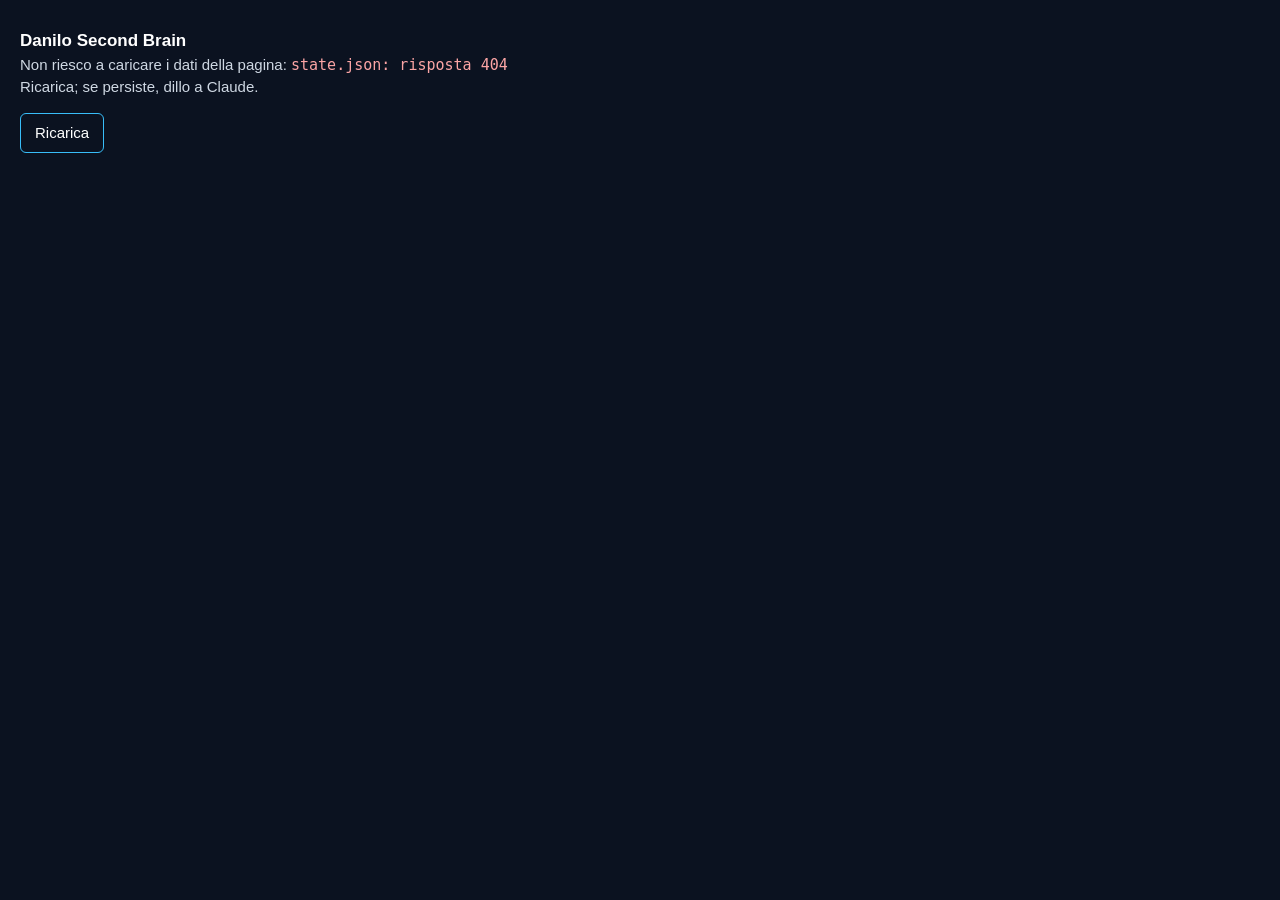
==== commit b56d659e: "second-brain: caricatore con barra di avanzamento, download in parallelo e diagnostica - dati e codi" ====
--- a/second-brain/index.html
+++ b/second-brain/index.html
@@ -6,24 +6,78 @@
 <title>Danilo Second Brain</title>
 <link id="tipi" rel="stylesheet" media="print" href="https://fonts.googleapis.com/css2?family=Barlow+Condensed:wght@600;700&family=IBM+Plex+Mono:wght@400;500;600&family=IBM+Plex+Sans:ital,wght@0,400;0,500;0,600;1,400&display=swap">
 <link id="app" rel="stylesheet" href="app.css">
+<style>
+#boot-msg{font:15px/1.5 -apple-system,BlinkMacSystemFont,"Segoe UI",sans-serif;color:#cfd8e3;background:#0b1220;min-height:100vh;margin:0;padding:28px 20px;box-sizing:border-box}
+#boot-msg b{color:#fff;font-size:17px}#boot-msg code{color:#fca5a5;word-break:break-word}
+#boot-msg .bar{height:6px;background:#1e293b;border-radius:3px;margin:12px 0;max-width:420px;overflow:hidden}
+#boot-msg .bar i{display:block;height:100%;width:0;background:#38bdf8;transition:width .3s}
+#boot-msg button{margin-top:14px;padding:8px 14px;border:1px solid #38bdf8;background:transparent;color:#fff;border-radius:6px;font:inherit;cursor:pointer}
+</style>
 </head>
 <body>
-<div id="root"></div>
+<div id="root"><div id="boot-msg"><b>Danilo Second Brain</b><div>sto caricando i dati…</div><div class="bar"><i id="boot-bar"></i></div><div id="boot-det">avvio</div></div></div>
 <script id="state" type="application/json"></script>
 <script id="vmap" type="application/json"></script>
 <script id="vgeo" type="application/json"></script>
 <script id="boot">
 (function(){
-  function leggi(u){ return fetch(u).then(function(r){ if (!r.ok) throw new Error(u + ' ' + r.status); return r.text(); }); }
-  Promise.all([leggi('state.json'), leggi('vmap.json'), leggi('vgeo.json')]).then(function(t){
+  var det = document.getElementById('boot-det'), bar = document.getElementById('boot-bar');
+  var attesi = {'state.json': 1500000, 'vmap.json': 270000, 'vgeo.json': 5000, 'app.js': 580000}, ricevuti = {};
+  var partito = false, tPrimo = Date.now();
+  function avanz(){
+    var d = 0, t = 0, k;
+    for (k in attesi){ t += attesi[k]; d += Math.min(ricevuti[k] || 0, attesi[k]); }
+    if (bar) bar.style.width = Math.round(100 * d / t) + '%';
+    if (det) det.textContent = Math.round(d / 1024) + ' KB su circa ' + Math.round(t / 1024) + ' KB';
+  }
+  function leggi(u){
+    return fetch(u).then(function(r){
+      if (!r.ok) throw new Error(u + ': risposta ' + r.status);
+      if (!r.body || !r.body.getReader) return r.text().then(function(t){ ricevuti[u] = t.length; avanz(); return t; });
+      var rd = r.body.getReader(), dec = new TextDecoder(), out = '', n = 0;
+      function passo(){
+        return rd.read().then(function(x){
+          if (x.done){ out += dec.decode(); ricevuti[u] = Math.max(n, attesi[u] || 0); avanz(); return out; }
+          n += x.value.length; ricevuti[u] = n; avanz();
+          out += dec.decode(x.value, {stream: true});
+          return passo();
+        });
+      }
+      return passo();
+    });
+  }
+  function html(s){ return String(s).replace(/&/g, '&amp;').replace(/</g, '&lt;'); }
+  function mostra(msg){
+    var r = document.getElementById('root');
+    if (r) r.innerHTML = '<div id="boot-msg"><b>Danilo Second Brain</b><div>' + msg + '</div><button onclick="location.reload()">Ricarica</button></div>';
+  }
+  function bootVisibile(){ return !!document.getElementById('boot-msg'); }
+  /* Un errore nel codice prima del primo disegno resterebbe invisibile: lo scrivo nella pagina. */
+  window.addEventListener('error', function(e){
+    if (partito || !bootVisibile()) return;
+    mostra('La pagina si è fermata durante l’avvio: <code>' + html(e && e.message || e) + '</code><br>Copia questo testo e mandalo a Claude.');
+  });
+  var lento = setTimeout(function(){ if (!partito && det) det.textContent += ' · la connessione è lenta, attendo ancora…'; }, 15000);
+  var fermo = setTimeout(function(){ if (!partito && bootVisibile()) mostra('Il caricamento non è finito in 75 secondi (rete lenta o file non raggiungibile). Prova a ricaricare; se persiste, dillo a Claude.'); }, 75000);
+  Promise.all([leggi('state.json'), leggi('vmap.json'), leggi('vgeo.json'), leggi('app.js')]).then(function(t){
+    clearTimeout(lento); clearTimeout(fermo);
+    if (det) det.textContent = 'dati arrivati in ' + Math.round((Date.now() - tPrimo) / 100) / 10 + ' s, avvio la pagina…';
+    try { JSON.parse(t[0]); } catch(e){ throw new Error('state.json non è un JSON valido: ' + e.message); }
     document.getElementById('state').textContent = t[0];
     document.getElementById('vmap').textContent = t[1];
     document.getElementById('vgeo').textContent = t[2];
-    var s = document.createElement('script'); s.id = 'app-js'; s.src = 'app.js';
-    s.onerror = function(){ document.getElementById('root').innerHTML = '<p style="font-family:sans-serif;padding:24px">Non riesco a caricare il codice della pagina (app.js). Ricarica; se persiste, dillo a Claude.</p>'; };
+    var s = document.createElement('script'); s.id = 'app-js';
+    s.textContent = t[3] + '\n//# sourceURL=app.js';
     document.body.appendChild(s);
+    partito = !bootVisibile();
+    if (!partito){
+      var mo = new MutationObserver(function(){ if (!bootVisibile()){ partito = true; mo.disconnect(); } });
+      mo.observe(document.getElementById('root'), {childList: true, subtree: true});
+      setTimeout(function(){ if (!partito && bootVisibile()) mostra('Il codice è arrivato ma la pagina non si è disegnata entro 20 secondi. Ricarica; se persiste, dillo a Claude.'); }, 20000);
+    }
   }).catch(function(e){
-    document.getElementById('root').innerHTML = '<p style="font-family:sans-serif;padding:24px">Non riesco a caricare i dati della pagina: ' + String(e && e.message || e).replace(/</g, '&lt;') + '. Ricarica; se persiste, dillo a Claude.</p>';
+    clearTimeout(lento); clearTimeout(fermo);
+    mostra('Non riesco a caricare i dati della pagina: <code>' + html(e && e.message || e) + '</code><br>Ricarica; se persiste, dillo a Claude.');
   });
 })();
 </script>
--- a/second-brain/app.css
+++ b/second-brain/app.css
@@ -1903,3 +1903,18 @@
 .cm-tools{flex-wrap:wrap}
 .cm-tools .seg.sub{flex:0 0 auto;flex-wrap:wrap;max-width:100%}
 .cm-tools input#cq{flex:1 1 200px;min-width:160px!important;width:auto}
+
+/* R23 (18/09/2026): fornitori, clienti, contratti, deleghe, cassa, viaggi, chiedi */
+.ftermini{font-size:12.5px;color:var(--ink-2);margin:6px 0 0}
+.ftermini.da{color:var(--warn)}
+.fazioni{display:flex;gap:6px;flex-wrap:wrap;margin-top:8px}
+.fazioni .chip{font-size:11px;padding:3px 9px}
+.pnums b.late{color:var(--late)}
+.ptit{margin:22px 0 10px;font-family:"Barlow Condensed",sans-serif;font-size:19px;font-weight:700;display:flex;align-items:center;gap:10px;flex-wrap:wrap;color:var(--ink)}
+.ptit .oghint{font:400 12.5px/1.4 "IBM Plex Sans",sans-serif;color:var(--muted);text-transform:none;letter-spacing:0}
+.ctrtxt{font-size:12px;color:var(--ink-2);max-width:220px}
+.askbox textarea{width:100%;box-sizing:border-box;font:inherit;font-size:14px;padding:10px;border:1px solid var(--line-2);border-radius:6px;resize:vertical;background:var(--panel-2);color:var(--ink)}
+.askrow{display:flex;gap:8px;align-items:center;margin-top:8px;flex-wrap:wrap}
+.askout{white-space:pre-wrap;margin-top:14px;font-size:13.5px;line-height:1.55;color:var(--ink);min-height:20px}
+.vrlist{display:grid;gap:10px;grid-template-columns:repeat(auto-fill,minmax(320px,1fr));margin-top:12px}
+.chip.ask{border-color:var(--cy);color:var(--cy)}
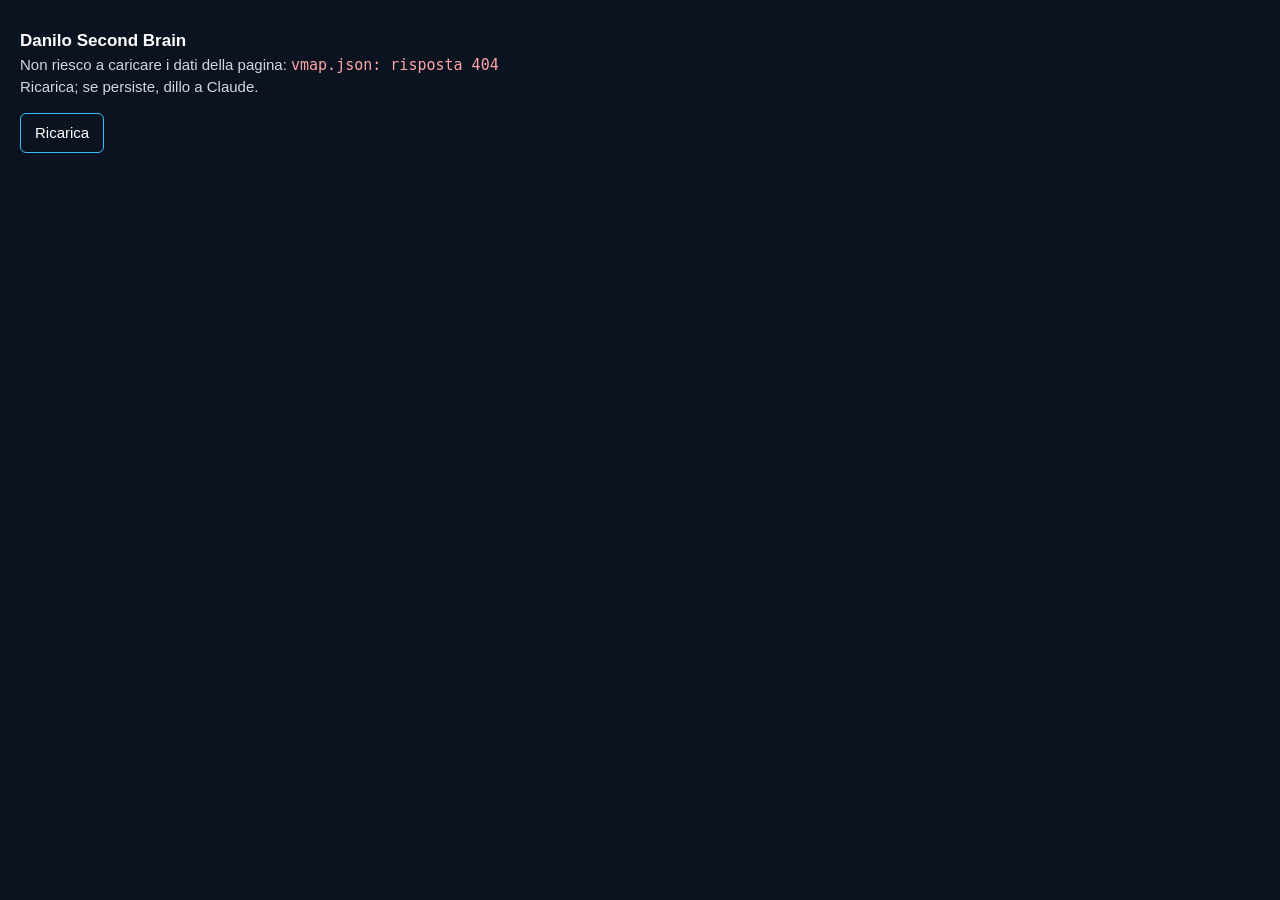
==== commit 36f627f5: "Second Brain: Excel del budget allineato alla scheda, pagina tollerante ai punti mail scritti come t" ====
--- a/second-brain/index.html
+++ b/second-brain/index.html
@@ -22,7 +22,7 @@
 <script id="boot">
 (function(){
   var det = document.getElementById('boot-det'), bar = document.getElementById('boot-bar');
-  var attesi = {'state.json': 1500000, 'vmap.json': 270000, 'vgeo.json': 5000, 'app.js': 580000}, ricevuti = {};
+  var attesi = {'state.json': 1900000, 'vmap.json': 270000, 'vgeo.json': 5000, 'app.js': 640000}, ricevuti = {};
   var partito = false, tPrimo = Date.now();
   function avanz(){
     var d = 0, t = 0, k;
--- a/second-brain/app.css
+++ b/second-brain/app.css
@@ -1918,3 +1918,41 @@
 .askout{white-space:pre-wrap;margin-top:14px;font-size:13.5px;line-height:1.55;color:var(--ink);min-height:20px}
 .vrlist{display:grid;gap:10px;grid-template-columns:repeat(auto-fill,minmax(320px,1fr));margin-top:12px}
 .chip.ask{border-color:var(--cy);color:var(--cy)}
+
+/* R24 (18/09/2026): Budget e consuntivo per nodo */
+.bdgt table{min-width:980px}
+.bdgt td.nodo b{display:block;color:var(--ink)}
+.bdgt td.nodo .osub{white-space:normal;max-width:360px}
+.bdgt tr.tot td{font-weight:600;border-top:2px solid var(--line-2);background:rgba(255,255,255,.025)}
+.bdgt tr.extra td.nodo b::after{content:" \00b7 non a budget";font-size:10.5px;color:var(--warn);font-weight:400}
+.bdgt tr.bad td.pct,.bdgt td.mono.bad{color:var(--late);font-weight:600}
+.bdgt tr.warn td.pct{color:var(--warn);font-weight:600}
+.bdgt tr.ok td.pct{color:var(--done)}
+.bdgt tr[data-bdgcm]{cursor:pointer}
+.bdgt tr[data-bdgcm]:hover td{background:rgba(255,255,255,.04)}
+.bdgbar{height:7px;background:var(--line);border-radius:4px;overflow:hidden;margin-top:5px;min-width:90px}
+.bdgbar i{display:block;height:100%;background:var(--done)}
+.bdgt tr.warn .bdgbar i{background:var(--warn)}
+.bdgt tr.bad .bdgbar i{background:var(--late)}
+.bdgprop{border:1px solid rgba(176,124,6,.38);background:rgba(176,124,6,.09);border-radius:8px;padding:12px 14px;margin:0 0 12px;font-size:13px;line-height:1.5}
+.bdgprop b{color:var(--ink)}
+.bdgprop .actions,.bdged .actions,.bdgpar .actions{display:flex;gap:8px;flex-wrap:wrap;align-items:center}
+.bdged{margin-top:12px}
+.bdged summary,.bdgpar summary{cursor:pointer;font-family:"Barlow Condensed",sans-serif;letter-spacing:.06em;text-transform:uppercase;font-size:12px;color:var(--ink-2)}
+.bdged table{width:100%;border-collapse:collapse;margin:8px 0 10px}
+.bdged th{font-size:11px;text-align:left;color:var(--muted);padding:4px 6px;font-weight:500}
+.bdged td{padding:3px 4px}
+.bdged input.sel{width:100%;box-sizing:border-box;min-width:70px}
+.bdged input.num,.bdgpar input.num{text-align:right;font-family:"IBM Plex Mono",monospace}
+.bdged td:nth-child(3),.bdged td:nth-child(4),.bdged td:nth-child(5){width:110px}
+.bdged td:last-child{width:34px}
+.bdgpar{margin:0 0 14px;border:1px solid var(--line);border-radius:8px;padding:10px 14px;background:var(--panel)}
+.bdgpar .grid{display:grid;grid-template-columns:repeat(auto-fill,minmax(96px,1fr));gap:6px 8px;margin:10px 0}
+.bdgpar label{font-size:10.5px;color:var(--muted);display:block;margin-bottom:2px}
+.bdgpar input.sel,.bdgpar select.sel{width:100%;box-sizing:border-box}
+.bdgk .cm-kpi b{font-size:20px}
+@media (max-width:760px){.bdged table{min-width:640px;display:block;overflow-x:auto}}
+
+/* R25: budget proposto (non ancora confermato) */
+.bdgt td.prop{color:#b45309;font-style:italic}
+.bdgprop select.sel{max-width:420px;margin-left:6px}
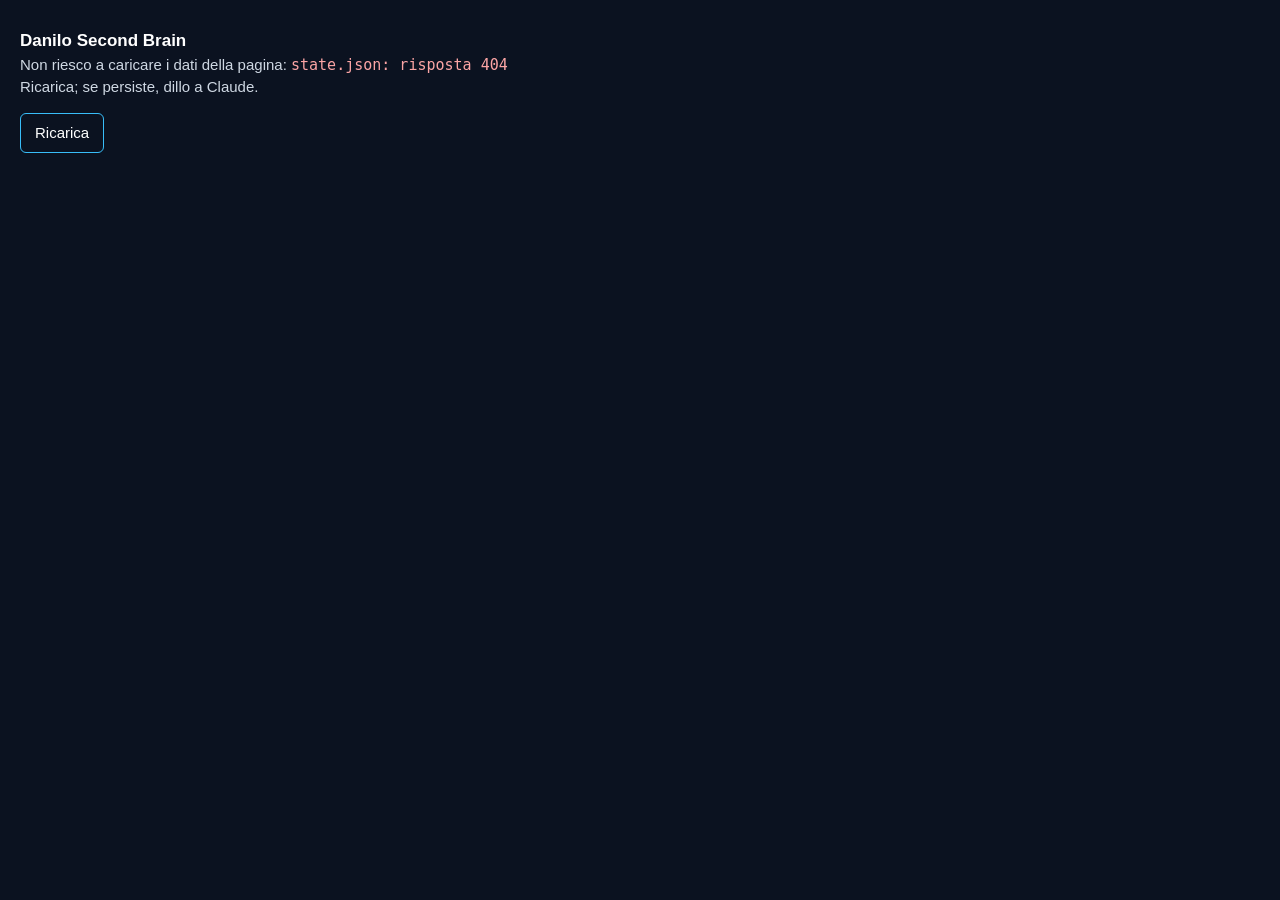
==== commit d06311ae: "Second Brain R35: dimensioni attese dei file nel caricatore (app.js ~905 KB, state.json ~2,26 MB) Co" ====
--- a/second-brain/index.html
+++ b/second-brain/index.html
@@ -22,7 +22,7 @@
 <script id="boot">
 (function(){
   var det = document.getElementById('boot-det'), bar = document.getElementById('boot-bar');
-  var attesi = {'state.json': 1900000, 'vmap.json': 270000, 'vgeo.json': 5000, 'app.js': 640000}, ricevuti = {};
+  var attesi = {'state.json': 2260000, 'vmap.json': 270000, 'vgeo.json': 5000, 'app.js': 905000}, ricevuti = {};
   var partito = false, tPrimo = Date.now();
   function avanz(){
     var d = 0, t = 0, k;
--- a/second-brain/app.css
+++ b/second-brain/app.css
@@ -328,6 +328,96 @@
 ul.plain.pay .amt{font-family:"IBM Plex Mono",monospace;font-variant-numeric:tabular-nums;color:var(--ink)}
 ul.plain.pay .pill{margin-left:4px;vertical-align:1px}
 
+/* R35 (26/09/2026) incassi: pillola di pagStato con icona, scadenzario con le fasce, Soldi da sbloccare in Oggi */
+.pill .pico{font-style:normal;letter-spacing:0}
+.pnota{font-size:11.5px;color:var(--ink-2)}
+ul.plain.pay .amt.noimp{font-size:11.5px;color:var(--muted)}
+.incf{display:grid;grid-template-columns:repeat(5,minmax(0,1fr));gap:8px;margin:0 0 8px}
+.incc{min-width:0;display:flex;flex-direction:column;border:1px solid var(--line-2);border-radius:6px;padding:8px 11px 7px;
+  background:var(--panel);cursor:pointer;outline:none;transition:border-color .15s,background .15s}
+.incc:hover{border-color:var(--cy)}
+.incc:focus-visible{outline:2px solid var(--cy);outline-offset:2px}
+.incc[aria-pressed="true"]{border-color:var(--cy);box-shadow:inset 0 0 0 1px var(--cy);background:var(--panel-2)}
+.incc .incl{display:block;font:600 11px/1.3 "Barlow Condensed",sans-serif;letter-spacing:.12em;text-transform:uppercase;color:var(--ink-2)}
+.incc .incl i{font-style:normal;letter-spacing:0}
+.incc.late .incl i{color:var(--late)} .incc.warn .incl i{color:var(--warn)}
+.incc.ok .incl i{color:var(--done)} .incc.mute .incl i{color:var(--muted)}
+.incc b{display:block;margin-top:auto;padding-top:4px;font:600 17px/1.2 "IBM Plex Mono",monospace;font-variant-numeric:tabular-nums;
+  color:var(--ink);white-space:nowrap}
+.incc small{display:block;font-size:11px;color:var(--ink-2);margin-top:1px}
+.incbase{margin:0 0 10px;line-height:1.5}
+.incbar{display:flex;flex-wrap:wrap;gap:8px 14px;align-items:center;justify-content:space-between;margin:0 0 12px}
+.incbar .cm-hint{margin-left:0}
+.incord{display:inline-flex;align-items:center;gap:8px}
+.incord .seg.sub{width:auto;margin:0}
+.cm-kpis.kpi-incrow{grid-template-columns:minmax(0,1fr)}
+.cm-kpi.kpi-inc{display:flex;flex-wrap:wrap;align-items:baseline;gap:2px 14px}
+.cm-kpi.kpi-inc span{margin-top:0}
+.cm-kpi.kpi-inc span i{font-style:normal;letter-spacing:0;color:var(--late)}
+.cm-kpi.kpi-inc small{flex-basis:100%;margin-top:2px}
+.og-soldi .sd-body{padding:14px 16px 12px}
+.sd-hero{display:flex;gap:12px;align-items:flex-start;justify-content:space-between;padding-bottom:12px;
+  border-bottom:1px solid var(--line);margin-bottom:10px}
+.sd-hero .ogempty{padding:4px 0}
+.sd-hl{min-width:0}
+.sd-lab{display:block;font:600 11.5px/1.4 "Barlow Condensed",sans-serif;letter-spacing:.14em;text-transform:uppercase;color:var(--ink-2)}
+.sd-lab i{font-style:normal;letter-spacing:0;color:var(--warn)}
+.sd-big{display:block;margin:4px 0;font:600 50px/1.02 "IBM Plex Sans",sans-serif;letter-spacing:-.015em;
+  font-variant-numeric:proportional-nums;color:var(--ink);white-space:nowrap}
+.sd-hl small{display:block;font-size:12px;line-height:1.45;color:var(--ink-2)}
+.sd-hl small b{font-weight:600;color:var(--ink)}
+.sd-blk{flex:none;margin-top:2px;padding:8px 10px;border:1px solid var(--line-2);border-radius:6px;background:var(--panel-2);
+  cursor:pointer;line-height:1.2;outline:none}
+.sd-blk:hover{border-color:var(--cy)}
+.sd-blk:focus-visible,.sd-row:focus-visible{outline:2px solid var(--cy);outline-offset:1px}
+.sd-blk b{display:block;font:600 22px/1 "IBM Plex Sans",sans-serif;color:var(--ink)}
+.sd-blk span{display:block;margin-top:4px;font:600 11px "Barlow Condensed",sans-serif;letter-spacing:.12em;text-transform:uppercase;color:var(--ink-2)}
+.sd-blk span i{font-style:normal;color:var(--late)}
+.sd-cap{display:flex;justify-content:space-between;gap:8px;margin:0 0 4px;font:400 11px "IBM Plex Mono",monospace;color:var(--vz-tick)}
+.sd-row{display:grid;grid-template-columns:minmax(0,150px) minmax(0,1fr) 84px;gap:10px;align-items:center;
+  padding:6px;border-radius:6px;cursor:pointer;outline:none}
+.sd-row:hover,.sd-row.vz-on{background:color-mix(in srgb,var(--vz-ink) 5%,transparent)}
+.sd-k,.sd-bar{min-width:0}
+.sd-k b{font:600 12.5px "IBM Plex Mono",monospace;color:var(--ink)}
+.sd-k small{display:block;font-size:11.5px;color:var(--muted);white-space:nowrap;overflow:hidden;text-overflow:ellipsis}
+.sd-sp{display:inline-block;margin-left:6px;padding:0 5px;border:1px solid var(--line-2);border-radius:3px;
+  font:500 10px/1.5 "IBM Plex Mono",monospace;color:var(--ink-2);vertical-align:1px}
+.sd-tr{display:block;height:12px}
+.sd-tr i{display:block;height:12px;min-width:2px;border-radius:0 4px 4px 0;background:var(--warn)}
+.sd-bar small{display:block;margin-top:3px;font-size:11px;color:var(--vz-tick);white-space:nowrap;overflow:hidden;text-overflow:ellipsis}
+.sd-v{text-align:right}
+.sd-v b{display:block;font:600 13px "IBM Plex Mono",monospace;font-variant-numeric:tabular-nums;color:var(--ink);white-space:nowrap}
+.sd-v small{display:block;font:400 11px "IBM Plex Mono",monospace;color:var(--vz-tick);white-space:nowrap}
+.sd-altre{margin-top:4px;border-top:1px dashed var(--line-2)}
+.sd-altre>summary{display:flex;justify-content:space-between;gap:10px;padding:8px 6px;cursor:pointer;list-style:none;
+  font-size:12.5px;color:var(--ink-2);border-radius:4px}
+.sd-altre>summary::-webkit-details-marker{display:none}
+.sd-altre>summary:hover{background:color-mix(in srgb,var(--vz-ink) 5%,transparent)}
+.sd-altre>summary span::before{content:'\25B8\00A0'}
+.sd-altre[open]>summary span::before{content:'\25BE\00A0'}
+.sd-altre>summary b{font:600 12.5px "IBM Plex Mono",monospace;color:var(--ink);white-space:nowrap}
+.og-soldi .sd-nota{margin:10px 0 0;font:400 11.5px/1.5 "IBM Plex Sans",sans-serif}
+html[data-sb-theme="jarvis"] .incc{background:rgba(255,255,255,.03)}
+html[data-sb-theme="jarvis"] .incc[aria-pressed="true"]{background:rgba(56,189,248,.10)}
+html[data-sb-theme="jarvis"] .sd-blk{background:rgba(255,255,255,.04)}
+@media (max-width:640px){
+  .incf{grid-template-columns:repeat(2,minmax(0,1fr))}
+  .incf .incc.tutte{grid-column:1/-1}
+  .og-soldi .sd-body{padding:12px 12px 10px}
+  .sd-hero{flex-direction:column}
+  .sd-big{font-size:40px}
+  .sd-blk{display:flex;gap:8px;align-items:baseline}
+  .sd-blk span{margin-top:0}
+  .sd-lg{display:none}
+  .sd-row{grid-template-columns:minmax(0,1fr) auto;grid-template-areas:"k v" "b b";gap:4px 10px;padding:8px 6px}
+  .sd-row .sd-k{grid-area:k;display:flex;align-items:baseline;gap:6px}
+  .sd-row .sd-v{grid-area:v} .sd-row .sd-bar{grid-area:b}
+  .sd-k small{flex:1;min-width:0}
+  .sd-sp{margin-left:0;flex:none}
+  .sd-v b,.sd-v small{display:inline}
+  .sd-v small{margin-left:6px}
+}
+
 .evbtns{margin-left:auto;display:flex;gap:6px;flex-wrap:wrap}
 .evbtn{padding:4px 12px;border-radius:99px;border:1px solid var(--line-2);
   background:#fff;color:var(--ink-2);cursor:pointer;font-family:"Barlow Condensed",sans-serif;
@@ -363,6 +453,8 @@
   text-transform:uppercase;color:var(--muted);margin-top:7px}
 .cm-kpi.hot b{color:var(--late)}
 .cm-kpi small{display:block;font-size:11px;color:var(--ink-2);margin-top:5px;line-height:1.35}
+/* R30: il grassetto dentro la nota di una card resta in linea (i <b> nella nota ereditavano il numero grande) */
+.cm-kpi small b{display:inline !important;font:inherit !important;font-weight:600 !important;line-height:inherit !important;color:inherit !important;text-shadow:none !important;animation:none !important}
 
 .tw{overflow-x:auto;border:1px solid var(--line);border-radius:5px;background:var(--panel);
   box-shadow:var(--shadow)}
@@ -642,6 +734,47 @@
 .cev span{display:block;font-size:12px;color:var(--muted);margin-top:2px}
 .ck{font-family:"Barlow Condensed",sans-serif;font-size:11px;letter-spacing:.12em;text-transform:uppercase;
   color:var(--c);white-space:nowrap}
+/* R35 calendario-heatmap: carico a colpo d'occhio, tra le chip e l'elenco (colori solo --vz-*) */
+section.og.vz-cal{margin:0 0 16px}
+.vz-calb{padding:14px 16px 16px;min-width:0}
+.vz-calt{display:block;margin:0 0 6px;font:600 11px "Barlow Condensed",sans-serif;letter-spacing:.15em;text-transform:uppercase;color:var(--vz-ink2)}
+.vz-cal .vz-leg{align-items:center}
+.vz-caldm{display:block;flex:none}
+.vz-calst{overflow-x:auto;overflow-y:hidden;-webkit-overflow-scrolling:touch;max-width:100%}
+.vz-calst svg{display:block}
+.vz-calst .vz-hit{cursor:pointer}
+.vz-calh{display:flex;flex-wrap:wrap;gap:18px 28px;align-items:flex-start;margin-top:14px;padding-top:14px;border-top:1px solid var(--line)}
+.vz-calhb{display:flex;flex-direction:column;min-width:0}
+.vz-cal .vz-hleg{flex-wrap:wrap;row-gap:4px}
+.vz-hleg i.rg{background:none;border:2px solid var(--vz-ink);margin-left:10px}
+.vz-cal .vz-heat rect[data-d]{cursor:pointer}
+.vz-calside{flex:1;min-width:250px;max-width:520px;display:flex;flex-direction:column;gap:8px}
+.vz-calit{display:grid;grid-template-columns:auto 1fr;gap:2px 12px;align-items:baseline;padding:7px 10px;border:1px solid var(--line);border-radius:6px;cursor:pointer;outline:none}
+.vz-calit b{grid-row:span 2;font:600 20px/1.1 "IBM Plex Sans",sans-serif;color:var(--vz-ink);font-variant-numeric:proportional-nums}
+.vz-calit span{font-size:12.5px;color:var(--vz-ink)}
+.vz-calit small{font-size:11.5px;color:var(--vz-tick)}
+.vz-calit:hover,.vz-calit.vz-on{background:color-mix(in srgb,var(--vz-ink) 5%,transparent)}
+.vz-calit:focus-visible{outline:2px solid var(--cy);outline-offset:2px}
+.vz-calit.vuoto{cursor:default}
+.vz-calnota{margin:2px 0 0;font-size:12px;line-height:1.45;color:var(--vz-tick)}
+.vz-calnota b{color:var(--vz-ink2);font-weight:600}
+details.vz-caltab{margin-top:14px}
+details.vz-caltab summary{cursor:pointer;font:600 11.5px "Barlow Condensed",sans-serif;letter-spacing:.14em;text-transform:uppercase;color:var(--vz-ink2)}
+details.vz-caltab .otab{display:inline-block;vertical-align:top;max-width:100%;margin:8px 12px 0 0}
+details.vz-caltab .otab table{min-width:0;width:auto}
+details.vz-caltab th,details.vz-caltab td{white-space:nowrap}
+details.vz-caltab td.n{text-align:right}
+details.vz-caltab td.cmp{white-space:normal;min-width:240px;max-width:520px}
+.calm.vz-calgo,.cev.vz-calgo{outline:2px solid var(--cy);outline-offset:-2px}
+/* PDF: #printarea * toglie tutti gli sfondi; le chiavi delle legende li riprendono da --k (tema chiaro nella copia) */
+#printarea .vz-cal .vz-leg i,#printarea .vz-hleg i{background:var(--k,transparent)!important}
+#printarea .vz-hleg i.rg{border-color:var(--vz-ink)!important}
+#printarea details.vz-caltab:not([open]){display:none!important}
+#printarea details.vz-caltab summary{list-style:none}
+@media (max-width:640px){
+  .vz-calb{padding:12px}
+  .vz-calside{min-width:0;max-width:none;width:100%}
+}
 
 /* ============ DENARO ============ */
 .flow{display:flex;flex-direction:column;gap:7px;background:var(--panel);border:1px solid var(--line);
@@ -918,6 +1051,105 @@
 .otab td.mono{font-family:"IBM Plex Mono",monospace;font-size:11.5px;white-space:nowrap;color:var(--ink)}
 .otab td.mono.late{color:var(--late);font-weight:600}
 .otab .osub{display:block;font-size:11px;color:var(--muted);margin-top:2px}
+/* R35 (26/09/2026) Commesse › Ordini: ricerca, grafico degli scaduti per età e per commessa, tabelle a pagine */
+.vz-ofind{display:flex;flex-wrap:wrap;align-items:center;gap:8px 14px;margin:0 0 14px}
+.vz-ofind input{flex:1 1 320px;max-width:560px;min-width:0;box-sizing:border-box;padding:8px 12px;border-radius:3px;border:1px solid var(--line-2);background:#fff;color:var(--ink);font:inherit;font-size:13.5px}
+.vz-ofind input:focus-visible{outline:2px solid var(--cy);outline-offset:2px}
+.vz-ofind span{font:500 12px "IBM Plex Mono",monospace;color:var(--vz-tick)}
+#ord-sett,#ord-pross,#ord-graf,#ord-scad,#ord-rip{margin:0 0 18px}
+#ord-sett .otab,#ord-pross .otab,#ord-scad .otab,#ord-rip .otab{border:0;border-radius:0;background:transparent}
+.vz-or{padding:14px 16px 12px}
+.vz-orctl{display:flex;flex-wrap:wrap;align-items:center;gap:8px 18px;margin:0 0 12px}
+.vz-orgrp{display:inline-flex;align-items:center;gap:8px}
+.vz-seg{display:inline-flex;border:1px solid var(--line-2);border-radius:3px;overflow:hidden}
+.vz-seg button{padding:5px 11px;border:0;background:transparent;cursor:pointer;font:400 12px "IBM Plex Sans",sans-serif;color:var(--ink-2)}
+.vz-seg button+button{border-left:1px solid var(--line-2)}
+.vz-seg button[aria-pressed="true"]{background:var(--vz-ink);color:var(--vz-surface);font-weight:600}
+.vz-seg button:focus-visible,.vz-orseg:focus-visible,.vz-ormore:focus-visible{outline:2px solid var(--cy);outline-offset:2px}
+.chip.vz-orx{padding:4px 11px;font-size:12px}
+.vz-leg .g{display:inline-flex;flex-wrap:wrap;gap:4px 12px;align-items:center}
+.vz-leg .g>b{font:600 11px "Barlow Condensed",sans-serif;letter-spacing:.14em;text-transform:uppercase;color:var(--vz-tick)}
+.vz-orhd{display:flex;justify-content:space-between;align-items:baseline;gap:4px 12px;flex-wrap:wrap;margin:14px 0 4px}
+.vz-orhd span{font:600 11.5px "Barlow Condensed",sans-serif;letter-spacing:.14em;text-transform:uppercase;color:var(--vz-ink2)}
+.vz-orhd em{font:500 10.5px "IBM Plex Mono",monospace;font-style:normal;color:var(--vz-tick);min-width:170px}
+.vz-orrow{display:grid;grid-template-columns:250px minmax(0,1fr) 170px;gap:10px;align-items:center;box-sizing:border-box;width:calc(100% + 8px);
+  min-height:26px;margin:0 -4px;padding:0 4px;border:0;border-radius:5px;background:transparent;font:inherit;color:inherit;text-align:left}
+button.vz-orrow{cursor:pointer}
+button.vz-orrow:hover,button.vz-orrow.vz-on,button.vz-orrow:focus-visible,.vz-orrow.on{background:color-mix(in srgb,var(--vz-ink) 7%,transparent);outline:none}
+.vz-orrow.on{box-shadow:inset 3px 0 0 var(--vz-1)}
+.vz-orbig{min-height:30px}
+.vz-ork{display:grid;grid-template-columns:78px minmax(0,1fr);align-items:baseline;min-width:0;white-space:nowrap;line-height:20px}
+.vz-ork b{font:600 12.5px/20px "IBM Plex Mono",monospace;color:var(--vz-ink);overflow:hidden;text-overflow:ellipsis}
+.vz-ork small{font:400 12px/20px "IBM Plex Sans",sans-serif;color:var(--vz-tick);overflow:hidden;text-overflow:ellipsis}
+.vz-orbig .vz-ork{display:block;overflow:hidden;text-overflow:ellipsis}
+.vz-orsh{display:none!important}
+.vz-ortr{display:block;min-width:0}
+.vz-orbar{display:flex;gap:2px;height:12px;min-width:2px;max-width:100%}
+.vz-orbar>i{display:block;flex:1 1 0;min-width:1px}
+.vz-orbar>:last-child{border-radius:0 4px 4px 0}
+.vz-orbig .vz-orbar{height:24px}
+.vz-orseg{position:relative;display:flex;flex-direction:row-reverse;flex-wrap:wrap;justify-content:flex-end;align-content:flex-start;flex:1 1 0;min-width:1px;
+  height:24px;box-sizing:border-box;padding:0 7px;border:0;overflow:hidden;cursor:pointer;background:transparent;font:600 11.5px/24px "IBM Plex Mono",monospace;color:var(--vz-ink);text-align:left}
+.vz-orseg em{position:absolute;left:0;top:0;right:0;bottom:0;border-radius:inherit}
+.vz-orseg.vz-orfuori em{opacity:.35}
+/* testo dentro i segmenti: prima sparisce l'etichetta, poi il numero (vanno a capo e restano fuori dall'altezza) */
+.vz-orseg i{display:block;width:0;height:24px}
+.vz-orseg b,.vz-orseg span{position:relative;font:inherit;white-space:nowrap}
+.vz-orseg span{margin-right:.5em}
+.vz-orseg.vz-ors2:not(.vz-orfuori),.vz-orseg.vz-ors3:not(.vz-orfuori){color:var(--vz-surface)}
+.vz-orseg[aria-pressed="true"]::after{content:"";position:absolute;left:0;top:0;right:0;bottom:0;border-radius:inherit;box-shadow:inset 0 0 0 2px var(--vz-ink)}
+.vz-orv{display:flex;align-items:baseline;gap:8px;min-width:0;white-space:nowrap;overflow:hidden;line-height:20px}
+.vz-orv b{font:600 12.5px/20px "IBM Plex Mono",monospace;color:var(--vz-ink);font-variant-numeric:tabular-nums}
+.vz-orv small{font:400 11.5px/20px "IBM Plex Sans",sans-serif;color:var(--vz-tick)}
+.vz-orrip .vz-ork small{font-size:12px}
+.vz-ormore{display:block;margin:4px 0 0;padding:7px 4px;border:0;background:transparent;cursor:pointer;font:400 12.5px "IBM Plex Sans",sans-serif;color:var(--vz-ink2);text-align:left}
+.vz-ormore:hover{color:var(--vz-ink);text-decoration:underline}
+.vz-orvuoto{margin:10px 0;color:var(--muted);font-size:13px}
+.vz-ornote{margin:12px 0 0;font-size:11.5px;color:var(--vz-tick);line-height:1.5}
+.vz-ofil{display:flex;flex-wrap:wrap;align-items:center;gap:8px 12px;padding:10px 16px;border-bottom:1px solid var(--line);font-size:12px;color:var(--ink-2)}
+.vz-otab tr.vz-ogrp td{background:var(--panel-2);color:var(--ink);padding:9px 10px 7px;white-space:normal}
+.vz-ogrp b{font:600 12.5px "IBM Plex Mono",monospace;margin-right:10px}
+.vz-ogrp span{color:var(--ink-2);margin-right:10px}
+.vz-ogrp .pill{margin-right:10px}
+.vz-ogrp em{font:500 11.5px "IBM Plex Mono",monospace;font-style:normal;color:var(--muted);white-space:nowrap}
+.otab td.vz-oimp,#ord-sett th:last-child,#ord-pross th:last-child,#ord-scad th:last-child,#ord-rip th:last-child{text-align:right}
+.vz-odesc{display:-webkit-box;-webkit-line-clamp:3;-webkit-box-orient:vertical;overflow:hidden}
+.vz-omiss{font-family:"IBM Plex Sans",sans-serif;font-size:12px;color:var(--warn);white-space:nowrap}
+.vz-omiss i,.vz-olate i{font-style:normal}
+.vz-olate{color:var(--late);font-weight:600}
+.chip.vz-omore{margin:10px 16px 14px}
+.vz-orip{display:flex;flex-wrap:wrap;align-items:center;gap:8px 14px;padding:12px 16px}
+.vz-orip p{margin:0;flex:1 1 320px;font-size:13px;color:var(--ink-2);line-height:1.5}
+.vz-orip p b{color:var(--ink);font-family:"IBM Plex Mono",monospace}
+#ord-rip .otab{border-top:1px solid var(--line)}
+@media (max-width:640px){
+  .vz-ofind input{font-size:16px;flex-basis:100%}
+  .vz-or{padding:12px 12px 10px}
+  .vz-orrow{grid-template-columns:88px minmax(0,1fr) 90px;gap:8px}
+  .vz-orseg{padding:0 4px}
+  .vz-ork{display:block;overflow:hidden;text-overflow:ellipsis}
+  .vz-orcm .vz-ork small,.vz-orv small,.vz-orlg{display:none!important}
+  .vz-orsh{display:inline!important}
+  .vz-orhd em{min-width:0}
+  .vz-orip{padding:10px 12px}
+  /* tabelle degli ordini al telefono: una scheda per riga, niente scorrimento di lato */
+  .otab table.vz-otab{min-width:0;display:block}
+  .vz-otab thead{display:none}
+  .vz-otab tbody{display:block}
+  .vz-otab tbody tr{display:flex;flex-wrap:wrap;align-items:baseline;gap:3px 12px;padding:10px 12px;border-bottom:1px solid var(--line)}
+  .vz-otab tbody tr:last-child{border-bottom:0}
+  .otab .vz-otab td{display:block;padding:0;border:0;min-width:0}
+  .vz-otab td.o-f{order:1;flex:1 1 55%}
+  .vz-otab td.o-i{order:2;margin-left:auto}
+  .vz-otab td.o-d{order:3;flex:1 1 100%}
+  .vz-otab td.o-n{order:4} .vz-otab td.o-c{order:5} .vz-otab td.o-dp{order:6} .vz-otab td.o-q{order:7}
+  .vz-otab td.o-n .osub{display:inline;margin-left:6px}
+  .vz-otab td.o-dp::before{content:"consegna ";color:var(--muted)}
+  #ord-scad .vz-otab td.o-q::before,#ord-rip .vz-otab td.o-q::before{content:"ritardo ";color:var(--muted)}
+  .vz-otab tr.vz-ogrp{display:block;padding:9px 12px 7px;background:var(--panel-2)}
+  .vz-otab tr.vz-ogrp td{padding:0}
+  .chip.vz-omore{margin:10px 12px 12px}
+}
 .ovuoto{border:1px dashed var(--line-2);border-radius:12px;padding:22px;background:var(--panel)}
 .ovuoto h3{margin:0 0 10px;font-family:"Barlow Condensed",sans-serif;letter-spacing:.05em;
   text-transform:uppercase;color:var(--ink)}
@@ -1130,7 +1362,6 @@
   letter-spacing:.14em;text-transform:uppercase;color:var(--muted)}
 .ogdate b{color:var(--cy)}
 
-/* audit fable 5 */
 li.trip > *{min-width:0}
 li.trip .tag{max-width:100%}
 li.trip .tag.mono{white-space:normal;overflow-wrap:anywhere;text-align:left}
@@ -1170,6 +1401,7 @@
   --p-r: 12px; --p-pad: 16px;
   display: block; color: var(--ink);
 }
+#sb-posta[hidden], #sb-offerte[hidden] { display: none; }
 #sb-posta[data-accent="magenta"] { --p-accent: var(--mg); }
 #sb-posta[data-accent="verde"]   { --p-accent: var(--gr); }
 #sb-posta[data-accent="arancio"] { --p-accent: var(--or); }
@@ -1583,6 +1815,7 @@
   html[data-sb-theme="jarvis"] .cm-kpis:has(> :nth-child(5)) > .cm-kpi:first-child{grid-column:span 2;display:flex;flex-direction:column;justify-content:center}
   html[data-sb-theme="jarvis"] .cm-kpis:has(> :nth-child(5)) > .cm-kpi:first-child b{font-size:40px;line-height:1}
   html[data-sb-theme="jarvis"] .cm-kpis:has(> :nth-child(5)) > .cm-kpi:first-child span{font-size:12px;margin-top:6px}
+  html[data-sb-theme="jarvis"] .cm-kpis:has(> :nth-child(6):last-child){grid-template-columns:repeat(7,minmax(0,1fr))}
   html[data-sb-theme="jarvis"] .cm-kpis:has(> :nth-child(4):last-child){grid-template-columns:repeat(5,minmax(0,1fr))}
   html[data-sb-theme="jarvis"] .cm-kpis:has(> :nth-child(4):last-child) > .cm-kpi:first-child{grid-column:span 2}
   html[data-sb-theme="jarvis"] .cm-kpis:has(> :nth-child(4):last-child) > .cm-kpi:first-child b{font-size:36px}
@@ -1754,6 +1987,8 @@
 html,body{max-width:100%}
 @media (max-width:1180px){
   body{overflow-x:hidden}
+  /* R35: clip e non hidden, altrimenti il body diventa un contenitore di scorrimento e la barra non resta in alto */
+  @supports (overflow:clip){ body{overflow-x:clip} }
 }
 
 /* --- 7. sotto-menu delle schede (filtri): vanno a capo, niente tagli --- */
@@ -1764,11 +1999,72 @@
   .cm-hint{margin-left:0}
 }
 
-/* --- 8. su telefono la barra non resta incollata in alto: con le schede
-       su piu' righe occuperebbe mezzo schermo --- */
+/* --- 8. telefono (R35): testata di una riga e menu a striscia incollato in alto (44 px).
+       Prima la barra era static perché, su più righe, occupava mezzo schermo: ora è
+       una sola riga che scorre di lato; Chiusi e Aggiorna restano sempre visibili a destra.
+       Cerca, Archivio, Note vocali, Chiedi e ? stanno nel menu «⋯». --- */
+#b-altro{display:none}
+#altro-menu{display:none}
 @media (max-width:700px){
-  .bar{position:static}
-}
+  :root body header.hero{min-height:0}
+  :root body .hero-in{padding:10px 14px 12px;gap:8px;grid-template-columns:minmax(0,1fr)}
+  :root body .hero .logo,:root body .hero .sub{display:none}
+  :root body .hero .brand{font-size:10px;letter-spacing:.2em;white-space:nowrap;overflow:hidden;text-overflow:ellipsis}
+  :root body .hero h1{font-size:24px;margin-top:2px;line-height:1}
+  :root body .hero .kpis{flex-wrap:nowrap;overflow-x:auto;gap:6px;scrollbar-width:none;margin:0 -14px;padding:0 14px}
+  :root body .hero .kpis::-webkit-scrollbar{display:none}
+  :root body .hero .kpi{flex:0 0 auto;display:flex;align-items:baseline;gap:6px;padding:6px 10px;min-width:0;border-radius:10px}
+  :root body .hero .kpi b{font-size:17px}
+  :root body .hero .kpi span{margin:0;font-size:10px;letter-spacing:.08em;white-space:nowrap}
+  :root body .bar{position:sticky;top:0}
+  :root body .bar-in{flex-wrap:nowrap;overflow-x:auto;overflow-y:hidden;gap:6px;padding:4px 8px;height:44px;
+    scrollbar-width:none;overscroll-behavior-x:contain}
+  :root body .bar-in::-webkit-scrollbar{display:none}
+  :root body .bar-in > *{flex:0 0 auto}
+  :root body .bar-in > .seg{flex:0 0 auto;width:auto;max-width:none;flex-wrap:nowrap;overflow:visible;padding:2px;gap:2px}
+  :root body .bar-in > .seg button{flex:0 0 auto;padding:6px 11px;font-size:12px;letter-spacing:.06em;white-space:nowrap;min-height:32px}
+  :root body .bar-in .chip{padding:5px 10px;font-size:11.5px;white-space:nowrap;min-height:32px}
+  :root body .bar-in > #tfilters > .search{width:130px;flex:0 0 130px}
+  :root body .bar-in > .gs,:root body .bar-in > a.chip.arch,:root body .bar-in > #chiedi,:root body .bar-in > #sbhelp,:root body .bar-in > #status{display:none}
+  :root body #b-altro{display:inline-flex;align-items:center;justify-content:center}
+  :root body .bar-in > #f-chiusi{padding-left:8px;padding-right:8px}
+  :root body .bar-in > #f-chiusi{position:sticky;right:42px;z-index:2;order:9}
+  :root body .bar-in > #agg{position:sticky;right:0;z-index:2;order:10;margin-left:0;width:36px;padding:0;font-size:0;letter-spacing:0}
+  :root body .bar-in > #agg::before{content:"\21bb";font-size:17px;line-height:1}
+  :root body .bagg{display:none}
+  :root body .bar-in > #b-altro{order:-1;position:sticky;left:0;z-index:2;padding:2px 9px;gap:3px}
+  :root body .bar-in > #f-chiusi,:root body .bar-in > #agg,:root body .bar-in > #b-altro{--sb-bg:var(--panel);background:var(--sb-bg)}
+  html[data-sb-theme="jarvis"] body .bar-in > #f-chiusi,html[data-sb-theme="jarvis"] body .bar-in > #agg,html[data-sb-theme="jarvis"] body .bar-in > #b-altro{--sb-bg:#0B1622}
+  /* le parti incollate coprono anche il margine della striscia, così sotto non si vede il testo che scorre */
+  :root body .bar-in > #f-chiusi{box-shadow:-10px 0 8px -4px rgba(0,0,0,.55)}
+  :root body .bar-in > #agg{box-shadow:12px 0 0 0 var(--sb-bg),0 0 0 3px var(--sb-bg)}
+  :root body .bar-in > #b-altro{box-shadow:-12px 0 0 0 var(--sb-bg),10px 0 8px -4px rgba(0,0,0,.55)}
+  :root body .bar.altro #altro-menu{display:flex;flex-wrap:wrap;gap:8px;align-items:center;padding:8px 10px 10px;border-top:1px solid var(--line)}
+  :root body #altro-menu .gs{flex:1 1 100%;display:block;position:relative}
+  :root body #altro-menu .gs .search{width:100%}
+  :root body #altro-menu > a.chip.arch,:root body #altro-menu > #chiedi:not([hidden]),:root body #altro-menu > #sbhelp{display:inline-flex}
+  :root body .jump{flex-wrap:nowrap;overflow-x:auto;scrollbar-width:none;margin-left:-14px;margin-right:-14px;padding:0 14px}
+  :root body .jump::-webkit-scrollbar{display:none}
+  :root body .jump button{flex:0 0 auto;white-space:nowrap}
+  :root body .cm-tools .seg.sub,:root body .pgtools .seg.sub{flex-wrap:nowrap;overflow-x:auto;max-width:100%;scrollbar-width:none}
+  :root body .cm-tools .seg.sub::-webkit-scrollbar{display:none}
+  :root body .cm-tools .seg.sub button{flex:0 0 auto}
+}
+/* indice «In questa pagina» sempre a portata sotto la barra al computer */
+@media (min-width:701px){
+  .jump{position:sticky;top:var(--barh,58px);z-index:20;padding:6px 0;background:linear-gradient(var(--ground) 70%,transparent)}
+}
+/* R35: chiusura di un task — la riga scivola via e compare «Annulla» per 8 secondi */
+.ogrow.via,li.via{opacity:0;transform:translateX(24px);transition:opacity .22s ease,transform .22s ease}
+#sb-ttoast{position:fixed;left:50%;bottom:18px;transform:translate(-50%,20px);z-index:80;display:flex;align-items:center;gap:14px;
+  max-width:calc(100vw - 24px);padding:10px 12px 10px 16px;border-radius:12px;background:var(--ink);color:var(--panel);
+  font:500 13.5px "IBM Plex Sans",sans-serif;box-shadow:0 10px 30px rgba(0,0,0,.35);opacity:0;pointer-events:none;transition:opacity .2s,transform .2s}
+#sb-ttoast.show{opacity:1;transform:translate(-50%,0);pointer-events:auto}
+#sb-ttoast .tt-m{overflow:hidden;text-overflow:ellipsis;white-space:nowrap}
+#sb-ttoast .tt-u{flex:none;border:0;border-radius:8px;padding:7px 12px;background:var(--cy);color:#06121E;font:700 12.5px "IBM Plex Sans",sans-serif;letter-spacing:.06em;text-transform:uppercase;cursor:pointer}
+html[data-sb-theme="jarvis"] #sb-ttoast{background:#E6F1FA;color:#06121E}
+.kpi.kgo{cursor:pointer}
+.kpi.kgo:hover{border-color:rgba(56,189,248,.6)}
 
 /* posta v2 — destinazioni, filtri doppi, proposte di etichette (05/09/2026) */
 #sb-posta .pchip.dest { font-weight: 500; }
@@ -1951,8 +2247,476 @@
 .bdgpar label{font-size:10.5px;color:var(--muted);display:block;margin-bottom:2px}
 .bdgpar input.sel,.bdgpar select.sel{width:100%;box-sizing:border-box}
 .bdgk .cm-kpi b{font-size:20px}
-@media (max-width:760px){.bdged table{min-width:640px;display:block;overflow-x:auto}}
+/* R28d: sul telefono l'editor scorre in orizzontale (swipe) e la colonna Nodo resta ferma */
+@media (max-width:760px){.bdged{overflow-x:auto}.bdged table{min-width:640px}.bdged input.sel{min-width:140px}}
 
 /* R25: budget proposto (non ancora confermato) */
 .bdgt td.prop{color:#b45309;font-style:italic}
 .bdgprop select.sel{max-width:420px;margin-left:6px}
+
+/* R28 (20/09/2026): sul telefono la prima colonna (nodo o commessa) resta ferma mentre la tabella scorre */
+.bdgt th:first-child,.bdgt td:first-child,.bdged th:first-child,.bdged td:first-child{position:sticky;left:0;background:var(--panel);z-index:1}
+.otab.bdgt tr.bad td:first-child,.otab.bdgt tr.warn td:first-child,.otab.bdgt tr.ok td:first-child{background:var(--panel)}
+.otab.bdgt tr.tot td:first-child,.otab.bdgt tr[data-bdgcm]:hover td:first-child{background:var(--panel-2)}
+.bdgprz input.sel{margin:0 4px}
+
+/* R35 (26/09/2026): «Costi impegnati sul valore a contratto» — Denaro › Margini e riepilogo di Commesse › Budget.
+   Righe HTML su una griglia a tre colonne (commessa · barra · valore); le linee guida sono un livello sotto le righe
+   con le stesse colonne, così restano continue anche tra i gruppi. Colori solo da --vz-*, stato solo testo + icona. */
+.im-og{margin:0 0 16px}
+.im-in{padding:14px 16px 12px}
+.im-ctl{display:flex;flex-wrap:wrap;gap:8px 12px;align-items:center;margin:0 0 12px}
+.im-lab{font:600 11.5px "Barlow Condensed",sans-serif;letter-spacing:.14em;text-transform:uppercase;color:var(--ink-2)}
+.im-leg i.tk{width:0;height:13px;border-left:2px dashed var(--vz-ink);border-radius:0}
+.im-leg i.gd{width:0;height:13px;border-left:1px solid var(--vz-axis);border-radius:0}
+.im-plot{position:relative;--im-cols:250px minmax(0,1fr) 210px;--im-gap:14px;font-size:12.5px}
+.im-ax,.im-row,.im-ov{display:grid;grid-template-columns:var(--im-cols);column-gap:var(--im-gap);align-items:center;padding:0 6px}
+.im-ax{position:relative;z-index:1;height:22px}
+.im-ax .im-k{font:500 10.5px "IBM Plex Mono",monospace;color:var(--vz-tick);white-space:nowrap}
+.im-ax .im-tr{position:relative;height:100%}
+.im-ax em{position:absolute;bottom:5px;transform:translateX(-50%);font:500 10.5px "IBM Plex Mono",monospace;font-style:normal;color:var(--vz-tick);white-space:nowrap;font-variant-numeric:tabular-nums}
+.im-ax em.im-z{transform:none}
+.im-ax em.im-f{font-weight:600;color:var(--vz-ink2)}
+.im-ov{position:absolute;top:20px;bottom:0;left:0;right:0;z-index:0;pointer-events:none}
+.im-ov>span{position:relative;height:100%}
+.im-ov i{position:absolute;top:0;bottom:0;width:1px;margin-left:-.5px;background:var(--vz-grid)}
+.im-ov i.im-gax{background:var(--vz-axis)}
+.im-ov i.im-gf{background:var(--vz-ink2);opacity:.7}
+.im-gh{position:relative;z-index:1;padding:12px 6px 4px;font:600 11.5px "Barlow Condensed",sans-serif;letter-spacing:.14em;text-transform:uppercase;color:var(--ink-2)}
+.im-row{position:relative;z-index:1;min-height:28px;border-radius:6px;cursor:pointer;outline:none}
+.im-row:hover,.im-row.vz-on,.im-row:focus-visible{background:color-mix(in srgb,var(--vz-ink) 6%,transparent)}
+.im-row:focus-visible{box-shadow:0 0 0 2px var(--cy)}
+.im-k{min-width:0;display:flex;align-items:baseline;gap:8px;white-space:nowrap;overflow:hidden}
+.im-k b{flex:none;min-width:76px;font:600 12.5px "IBM Plex Mono",monospace;color:var(--vz-ink)}
+.im-k small{min-width:0;overflow:hidden;text-overflow:ellipsis;font-size:12px;color:var(--vz-ink2)}
+.im-row .im-tr{position:relative;align-self:stretch;min-height:28px}
+.im-s{position:absolute;top:50%;height:12px;margin-top:-6px;min-width:1px}
+.im-s.ult{border-radius:0 4px 4px 0}
+.im-t{position:absolute;top:50%;height:20px;margin:-10px 0 0 -1px;border-left:2px dashed var(--vz-ink)}
+.im-t.conf{border-left-style:solid}
+.im-chev{position:absolute;top:50%;left:100%;width:6px;height:6px;margin:-3px 0 0 4px;border:solid var(--vz-ink);border-width:2px 2px 0 0;transform:rotate(45deg)}
+.im-v{display:flex;align-items:baseline;gap:10px;white-space:nowrap;min-width:0}
+.im-v b{flex:none;min-width:56px;text-align:right;font:600 12.5px "IBM Plex Mono",monospace;color:var(--vz-ink);font-variant-numeric:tabular-nums}
+.im-v small{min-width:0;overflow:hidden;text-overflow:ellipsis;font-size:12px;color:var(--vz-tick)}
+.im-v small.late{color:var(--late)}
+.im-v small.warn{color:var(--warn)}
+.im-more{position:relative;z-index:1;display:block;margin:2px 0;padding:6px;border:0;background:transparent;cursor:pointer;font:inherit;font-size:12px;color:var(--ink-2);text-align:left;border-radius:6px}
+.im-more:hover,.im-more.vz-on{color:var(--ink);background:color-mix(in srgb,var(--vz-ink) 6%,transparent)}
+.im-note{margin:12px 0 0;line-height:1.5}
+details.im-tab{margin:0 0 6px}
+details.im-tab>summary{cursor:pointer;padding:8px 2px 10px;font:600 12.5px "Barlow Condensed",sans-serif;letter-spacing:.12em;text-transform:uppercase;color:var(--ink-2)}
+details.im-tab>summary small{margin-left:8px;font:400 12px "IBM Plex Sans",sans-serif;letter-spacing:0;text-transform:none;color:var(--muted)}
+details.im-tab>summary small b{font-weight:600;color:var(--ink-2)}
+table.cm tr.im-grp td{padding:14px 12px 6px;background:var(--panel-2);font:600 11.5px "Barlow Condensed",sans-serif;letter-spacing:.14em;text-transform:uppercase;color:var(--ink-2);cursor:default}
+table.cm tbody tr.im-grp:hover{background:transparent}
+table.cm small.im-bsub{display:block;font-size:10.5px;color:var(--muted);white-space:nowrap}
+@media (max-width:640px){
+  .im-in{padding:12px 10px 10px}
+  .im-plot{--im-cols:78px minmax(0,1fr) 84px;--im-gap:8px}
+  .im-ax,.im-row,.im-ov{padding:0 2px}
+  .im-row{min-height:38px}
+  .im-k{flex-direction:column;align-items:flex-start;gap:0}
+  .im-k b{min-width:0;font-size:12px}
+  .im-k small{max-width:100%;font-size:10.5px}
+  .im-v{flex-direction:column;align-items:flex-end;gap:0}
+  .im-v b{min-width:0;font-size:12px}
+  .im-v small{max-width:100%;font-size:10.5px}
+  .im-lg,.im-ax em.im-tl{display:none}
+  .im-ax .im-k{visibility:hidden}
+  .im-gh{padding:12px 2px 4px}
+}
+
+/* R31 (25/09/2026): cash flow per il consulente — righe per fonte, bottoni di invio, date chiave in scheda, piano mensile nel Budget */
+.otab.cf2 tr.cfst td{background:rgba(176,124,6,.08);font-style:italic}
+.otab.cf2 tr.cfin td:first-child{box-shadow:inset 3px 0 0 var(--gr)}
+.otab.cf2 tr.cfout td:first-child{box-shadow:inset 3px 0 0 var(--line-2)}
+.otab.cf2 tr.cfst td:first-child{box-shadow:inset 3px 0 0 var(--yl)}
+.otab.cf2 tr.bad td:first-child{box-shadow:inset 3px 0 0 var(--late)}
+.otab.cf2 th:first-child,.otab.cf2 td:first-child{position:sticky;left:0;background:var(--panel);z-index:1;min-width:220px}
+.otab.cf2 tr.cfst td:first-child{background:#FBF6EA}
+.cfbar{display:flex;flex-wrap:wrap;gap:10px 18px;align-items:center;justify-content:space-between;margin:0 0 16px;padding:12px 14px;
+  border:1px solid var(--line);border-radius:10px;background:var(--panel)}
+.cfbar-t{flex:1 1 380px;font-size:13px;color:var(--ink-2);line-height:1.45}
+.cfbar-t .osub{display:block;margin-top:4px;font-size:11.5px;color:var(--muted)}
+.cfbtns{display:flex;flex-wrap:wrap;gap:8px;align-items:center}
+.cfconf{flex-basis:100%;padding:10px 12px;border:1px solid var(--yl);border-radius:8px;background:rgba(176,124,6,.07);font-size:13px;color:var(--ink)}
+.cfconf .btn{margin-left:6px}
+.cfbar .srcline{flex-basis:100%}
+.cfbar .srcline:empty{display:none}
+.srcline.late{color:var(--late)}
+.cfavv{margin:0 0 8px;color:var(--warn)}
+.cfz .cfdate{display:grid;grid-template-columns:repeat(auto-fill,minmax(170px,1fr));gap:8px 12px;margin:0 0 12px}
+.cfz label{display:flex;flex-direction:column;gap:4px;font-size:11.5px;color:var(--muted)}
+.cfz input,.cfz select,.bdgpiano input{padding:6px 8px;border:1px solid var(--line-2);border-radius:7px;background:var(--panel);color:var(--ink);font:inherit;font-size:12.5px;min-width:0}
+.cfz input.err,.bdgpiano input.err{border-color:var(--late);box-shadow:0 0 0 2px rgba(198,59,36,.15)}
+.cfz input:disabled{opacity:.45}
+.cfsp{margin:0 0 12px}
+.cfsph{font-size:12.5px;color:var(--ink-2);margin:0 0 6px}
+.cfsph .osub{display:inline;margin-left:6px;font-size:11px;color:var(--muted)}
+.cfgrid{display:flex;flex-wrap:wrap;gap:6px}
+.cfgrid label{width:74px;font-family:"IBM Plex Mono",monospace;font-size:10.5px}
+.cfgrid label.ctr{color:var(--cy);font-weight:600}
+.cfgrid label.ctr input{border-color:var(--cy)}
+.cfgrid input{width:100%;text-align:right}
+.cfz [data-cfstot]{margin-top:6px;font-size:11.5px;color:var(--muted)}
+.cfratew{overflow-x:auto;margin:0 0 4px}
+.cfrate{width:100%;border-collapse:collapse;font-size:12.5px;min-width:680px}
+.cfrate th{text-align:left;font-family:"Barlow Condensed",sans-serif;font-weight:600;font-size:11.5px;letter-spacing:.04em;text-transform:uppercase;color:var(--muted);padding:6px 8px;border-bottom:1px solid var(--line)}
+.cfrate td{padding:7px 8px;border-bottom:1px solid var(--line);vertical-align:top;color:var(--ink-2)}
+.cfrate td.num,.cfrate th.num{text-align:right;white-space:nowrap}
+.cfrate td .osub{display:block;font-size:11px;color:var(--yl);margin-top:2px}
+.cfrate input[data-cfg]{width:56px;text-align:right}
+.cfrate td.osub{font-size:11.5px;color:var(--muted)}
+.bdgpiano{margin:16px 0 8px}
+.bdgh4{margin:0 0 6px;font-family:"Barlow Condensed",sans-serif;font-size:15px;font-weight:700;color:var(--ink)}
+.bdgh4 .oghint{margin-left:8px}
+.otab.bdgpt input{width:84px;text-align:right}
+.otab.bdgpt th.ctr{color:var(--cy)}
+.otab.bdgpt th:first-child,.otab.bdgpt td:first-child{position:sticky;left:0;background:var(--panel);z-index:1}
+.otab.bdgpt tr.cfst td{background:rgba(176,124,6,.08);font-style:italic}
+.otab.bdgpt tr.cfst td:first-child{background:#FBF6EA}
+.otab.bdgpt tr.osubrow td{font-size:11px;color:var(--muted)}
+@media (max-width:640px){ .cfbar{padding:10px} .cfbtns{width:100%} .cfbtns .btn,.cfbtns .chip{flex:1 1 auto} }
+html[data-sb-theme="jarvis"] .otab.cf2 tr.cfst td:first-child,html[data-sb-theme="jarvis"] .otab.bdgpt tr.cfst td:first-child{background:#1B1A12}
+
+/* R34 (25/09/2026): nel tema scuro l'effetto di comparsa (.rv, rotateX in prospettiva) di un blocco molto alto
+   — calendario, Da fatturare, tabelle lunghe — ne proiettava la parte bassa fuori dallo schermo e la pagina
+   scorreva di lato anche sul computer. Ogni contenuto largo ha gia' il suo contenitore che scorre (.otab, .tw):
+   fuori da quelli non deve uscire niente. */
+#root{overflow-x:clip;max-width:100%}
+@supports not (overflow:clip){ #root{overflow-x:hidden} }
+
+/* ===== R35 (26/09/2026): sistema grafico VZ, palette validata (chiaro = PDF, jarvis = schermo) ===== */
+:root{
+  --vz-surface:#FFFFFF;
+  /* categoriale, ordine validato: ciano, arancio, magenta, ocra, viola, verde */
+  --vz-1:#0B7FAE; --vz-2:#CE5C10; --vz-3:#C42B7E; --vz-4:#B07C06; --vz-5:#6250CF; --vz-6:#1B8862;
+  /* divergente entrate (ciano) / uscite (arancio): 1 = tenue (stima, da verificare) … 3 = forte (certo) */
+  --vz-in-1:#7FBCDE; --vz-in-2:#4F9FC9; --vz-in-3:#0B7FAE;
+  --vz-out-1:#EBA27E; --vz-out-2:#DC8051; --vz-out-3:#CE5C10;
+  /* ordinale heatmap (4 classi) + cella vuota */
+  --vz-seq-1:#5CB6E6; --vz-seq-2:#2794C6; --vz-seq-3:#03729D; --vz-seq-4:#005172; --vz-empty:#E4EBF1;
+  /* arredo: griglia, asse, testo dei tick (>= 4,5:1), linea neutra, resto/de-enfasi, binario */
+  --vz-grid:#E4EBF1; --vz-axis:#9FB2C2; --vz-tick:#586F81; --vz-ink:#0F2233; --vz-ink2:#3B5568;
+  --vz-line:#3B5568; --vz-rest:#B7C5D1; --vz-rest-ink:#8599AA; --vz-track:#DCE9F2;
+  /* stato: restano quelli della pagina, sempre con icona + parola */
+  --vz-good:var(--done); --vz-warn:var(--warn); --vz-bad:var(--late);
+}
+html[data-sb-theme="jarvis"]{
+  --vz-surface:#0E1B2B;
+  --vz-1:#059FD7; --vz-2:#D9730B; --vz-3:#DD5DA2; --vz-4:#B88A05; --vz-5:#987CE9; --vz-6:#04AC79;
+  --vz-in-1:#1D5C7B; --vz-in-2:#267AA3; --vz-in-3:#059FD7;
+  --vz-out-1:#804729; --vz-out-2:#AC5B30; --vz-out-3:#D9730B;
+  --vz-seq-1:#125472; --vz-seq-2:#1E749D; --vz-seq-3:#2B97C9; --vz-seq-4:#58BDF1; --vz-empty:#15263A;
+  --vz-grid:#1A2E44; --vz-axis:#3A5A78; --vz-tick:#8FA6BA; --vz-ink:#E8F2FA; --vz-ink2:#AFC4D6;
+  --vz-line:#C9D8E5; --vz-rest:#2E4863; --vz-rest-ink:#5F7B95; --vz-track:#16304A;
+}
+.vz-tick{font:500 10.5px "IBM Plex Mono",monospace;fill:var(--vz-tick);font-variant-numeric:tabular-nums}
+.vz-tick.yr{font-weight:600;fill:var(--vz-ink2)}
+.vz-dl{font:600 12px "IBM Plex Sans",sans-serif;fill:var(--vz-ink)}
+.vz-dl2{font:400 11px "IBM Plex Sans",sans-serif;fill:var(--vz-tick)}
+.vz-flow{display:block;overflow:visible;max-width:100%}
+.vz-hit{fill:transparent;outline:none}
+.vz-hit.vz-on,.vz-hit:focus-visible{fill:var(--vz-ink);fill-opacity:.05}
+.vz-leg{display:flex;flex-wrap:wrap;gap:6px 16px;margin:0 0 10px;font-size:12px;color:var(--vz-ink2)}
+.vz-leg span{display:inline-flex;align-items:center;gap:6px}
+.vz-leg i.rc{width:10px;height:10px;border-radius:2px;display:inline-block}
+.vz-leg i.ln{width:14px;height:2px;border-radius:1px;display:inline-block}
+/* tooltip: il valore guida, l'etichetta segue; chiave a linea corta */
+.vz-tip{position:absolute;z-index:80;pointer-events:none;min-width:190px;max-width:320px;padding:8px 10px;border-radius:8px;
+  background:var(--vz-surface);color:var(--vz-ink);border:1px solid var(--line-2);box-shadow:0 8px 24px rgba(0,0,0,.18);font-size:12px}
+.vz-tt{font:600 11px "Barlow Condensed",sans-serif;letter-spacing:.12em;text-transform:uppercase;color:var(--vz-ink2);margin-bottom:4px}
+.vz-tr{display:grid;grid-template-columns:14px auto 1fr;gap:6px;align-items:center;line-height:1.5}
+.vz-tr i{display:block;width:12px;height:3px;border-radius:2px}
+.vz-tr i.no{background:none!important}
+.vz-tr b{font:600 12px "IBM Plex Mono",monospace;font-variant-numeric:tabular-nums;text-align:right}
+.vz-tr span{color:var(--vz-ink2)}
+/* sparkline e numero grande */
+.vz-spark{display:block;overflow:visible;outline:none}
+.vz-stat{display:flex;flex-direction:column;gap:2px}
+.vz-lab{font:600 11px "Barlow Condensed",sans-serif;letter-spacing:.15em;text-transform:uppercase;color:var(--vz-ink2)}
+.vz-val{font:600 30px/1.05 "IBM Plex Sans",sans-serif;color:var(--vz-ink);font-variant-numeric:proportional-nums;letter-spacing:-.01em}
+.vz-stat.vz-hero .vz-val{font-size:52px}
+.vz-delta{font:500 12.5px "IBM Plex Sans",sans-serif}
+.vz-delta.male{color:var(--late)} .vz-delta.bene{color:var(--done)} .vz-delta.pari{color:var(--vz-tick)}
+.vz-delta i{font-style:normal;font-size:10px}
+.vz-stat small{font-size:11.5px;color:var(--vz-ink2)}
+.vz-st-sp{margin-top:6px}
+/* barra orizzontale ordinata */
+.vz-hbar{display:flex;flex-direction:column;gap:4px}
+.vz-hrow{display:grid;grid-template-columns:minmax(120px,240px) 1fr 76px;gap:10px;align-items:center;padding:4px 6px;border-radius:6px;font-size:12.5px;cursor:pointer;outline:none}
+.vz-hrow:hover,.vz-hrow.vz-on,.vz-hrow:focus-visible{background:color-mix(in srgb,var(--vz-ink) 5%,transparent)}
+.vz-hk{white-space:nowrap;overflow:hidden;text-overflow:ellipsis;color:var(--vz-ink)}
+.vz-hk small{margin-left:6px;font:500 10.5px "IBM Plex Mono",monospace;color:var(--vz-tick)}
+.vz-htr{display:block;height:12px}
+.vz-htr i{display:block;height:12px;border-radius:0 4px 4px 0;min-width:2px}
+.vz-hv{font:500 12px "IBM Plex Mono",monospace;text-align:right;color:var(--vz-ink);font-variant-numeric:tabular-nums}
+.vz-hrow.altro .vz-hk{color:var(--vz-ink2);font-style:italic}
+/* anello */
+.vz-ring{display:block}
+.vz-rtx{font:600 12px "IBM Plex Sans",sans-serif;fill:var(--vz-ink)}
+/* heatmap */
+.vz-heatbox{display:inline-flex;flex-direction:column;gap:8px}
+.vz-heat rect{outline:none}
+.vz-heat rect.vz-on,.vz-heat rect:focus-visible{stroke:var(--vz-ink);stroke-width:1.5}
+.vz-hleg{display:flex;align-items:center;gap:5px;font:500 10.5px "IBM Plex Mono",monospace;color:var(--vz-tick)}
+.vz-hleg i{width:12px;height:12px;border-radius:3px;display:inline-block}
+/* barra budget */
+.vz-bul{display:flex;flex-direction:column;gap:3px}
+.vz-brow{display:grid;grid-template-columns:minmax(120px,200px) minmax(160px,1fr) 150px 70px;gap:10px;align-items:center;padding:4px 6px;border-radius:6px;font-size:12.5px;outline:none}
+.vz-brow:hover,.vz-brow.vz-on,.vz-brow:focus-visible{background:color-mix(in srgb,var(--vz-ink) 5%,transparent)}
+.vz-bk{color:var(--vz-ink);white-space:nowrap;overflow:hidden;text-overflow:ellipsis}
+.vz-bsvg{width:100%;height:14px;display:block}
+.vz-bv{font:500 12px "IBM Plex Mono",monospace;text-align:right;color:var(--vz-ink)}
+.vz-bv small{color:var(--vz-tick);font-size:11px}
+.vz-bst{font:500 11.5px "IBM Plex Mono",monospace;color:var(--vz-ink2);text-align:right}
+.vz-bst.male{color:var(--late)} .vz-bst.avv{color:var(--warn)}
+.vz-bst i{font-style:normal;font-size:9px}
+@media (max-width:640px){
+  .vz-hrow{grid-template-columns:minmax(90px,38%) 1fr 64px}
+  .vz-brow{grid-template-columns:1fr 64px;grid-template-areas:"k s" "b b" "v v"}
+  .vz-brow .vz-bk{grid-area:k} .vz-brow .vz-bst{grid-area:s} .vz-brow .vz-bsvg{grid-area:b} .vz-brow .vz-bv{grid-area:v;text-align:left}
+  .vz-stat.vz-hero .vz-val{font-size:40px}
+}
+@media (forced-colors:active){ .vz-flow path,.vz-heat rect{forced-color-adjust:none} }
+
+/* ===== R35 (26/09/2026): grafico di cassa (Denaro › Flusso di cassa, Commesse › Cash flow) ===== */
+:root{
+  --vz-cs-wash:rgba(198,59,36,.11); --vz-cs-halo:#FFFFFF;
+  /* chiave tratteggiata (tooltip e legenda) per la linea «senza arretrati» */
+  --vz-cs-dash:repeating-linear-gradient(90deg,var(--vz-ink2) 0 4px,transparent 4px 7px);
+}
+html[data-sb-theme="jarvis"]{ --vz-cs-wash:rgba(251,113,133,.15); --vz-cs-halo:#0C1826; }
+.vz-cs-body{padding:14px 16px 12px;min-width:0}
+.vz-cs{min-width:0}
+.vz-cs-ctl{display:flex;flex-wrap:wrap;gap:8px 18px;align-items:center;margin:0 0 12px}
+.vz-cs-g{display:inline-flex;flex-wrap:wrap;align-items:center;gap:6px 8px}
+.vz-cs-seg{display:inline-flex;border:1px solid var(--line-2);border-radius:3px;overflow:hidden}
+.vz-cs-seg button{padding:5px 11px;border:0;background:transparent;cursor:pointer;font:400 12px "IBM Plex Sans",sans-serif;color:var(--ink-2)}
+.vz-cs-seg button+button{border-left:1px solid var(--line-2)}
+.vz-cs-seg button[aria-pressed="true"]{background:var(--vz-ink);color:var(--vz-surface);font-weight:600}
+.vz-cs-seg button:focus-visible{outline:2px solid var(--vz-1);outline-offset:-2px}
+.vz-cs-figs{display:grid;grid-template-columns:repeat(auto-fit,minmax(190px,1fr));gap:10px;margin:0 0 14px}
+.vz-cs-fig{border:1px solid var(--line);border-radius:6px;padding:9px 12px;background:var(--panel-2);min-width:0}
+html[data-sb-theme="jarvis"] .vz-cs-fig{background:rgba(255,255,255,.03)}
+.vz-cs-fig .vz-val{font-size:24px;margin:3px 0 1px}
+.vz-cs-sum{margin:0 0 10px;font-size:12.5px;line-height:1.5;color:var(--vz-ink2)}
+.vz-cs-sum b{font:600 12.5px "IBM Plex Mono",monospace;color:var(--vz-ink);white-space:nowrap}
+.vz-cs-sum b.vz-cs-neg{color:var(--late)}
+.vz-cs-sum b i{font-style:normal;font-size:10px}
+.vz-cs-leg{gap:6px 18px}
+.vz-cs-lg{display:inline-flex;flex-wrap:wrap;gap:4px 12px;align-items:center}
+.vz-cs-lg>b{font:600 11px "Barlow Condensed",sans-serif;letter-spacing:.14em;text-transform:uppercase;color:var(--vz-tick)}
+/* chiavi della legenda: !important perche' nel PDF (#printarea *) ogni sfondo diventa bianco */
+.vz-leg i.vz-cs-in3,#printarea .vz-leg i.vz-cs-in3{background:var(--vz-in-3)!important}
+.vz-leg i.vz-cs-out3,#printarea .vz-leg i.vz-cs-out3{background:var(--vz-out-3)!important}
+.vz-leg i.vz-cs-out2,#printarea .vz-leg i.vz-cs-out2{background:var(--vz-out-2)!important}
+.vz-leg i.vz-cs-out1,#printarea .vz-leg i.vz-cs-out1{background:var(--vz-out-1)!important}
+.vz-leg i.vz-cs-lin,#printarea .vz-leg i.vz-cs-lin{background:var(--vz-line)!important}
+.vz-leg i.vz-cs-hin,#printarea .vz-leg i.vz-cs-hin{background:repeating-linear-gradient(135deg,var(--vz-in-3) 0 2px,var(--vz-in-1) 2px 5px)!important}
+.vz-leg i.vz-cs-hout,#printarea .vz-leg i.vz-cs-hout{background:repeating-linear-gradient(135deg,var(--vz-out-2) 0 2px,var(--vz-out-1) 2px 5px)!important}
+.vz-leg i.vz-cs-dl,#printarea .vz-leg i.vz-cs-dl{background:var(--vz-cs-dash)!important}
+/* html2canvas non disegna i gradienti ripetuti: nel PDF il tratteggio diventa tinta tenue con bordo, e la linea un bordo tratteggiato */
+#printarea .vz-leg i.vz-cs-hin{background:var(--vz-in-1)!important;border:2px solid var(--vz-in-3)!important}
+#printarea .vz-leg i.vz-cs-hout{background:var(--vz-out-1)!important;border:2px solid var(--vz-out-2)!important}
+#printarea .vz-leg i.vz-cs-dl{background:none!important;height:0!important;border-top:2px dashed var(--vz-ink2)!important}
+/* nel PDF i pulsanti spariscono: resta scritta la scelta */
+.vz-cs-scelta{display:none}
+#printarea .vz-cs-seg{display:none!important}
+#printarea .vz-cs-scelta{display:inline;font-size:12px}
+/* stampa del browser (ripiego senza PDF): la pagina resta in jarvis, il grafico va su carta bianca con i colori chiari */
+@media print{
+  html[data-sb-theme="jarvis"] #printarea .vz-cs{
+    --vz-surface:#FFFFFF; --vz-1:#0B7FAE; --vz-in-1:#7FBCDE; --vz-in-2:#4F9FC9; --vz-in-3:#0B7FAE;
+    --vz-out-1:#EBA27E; --vz-out-2:#DC8051; --vz-out-3:#CE5C10;
+    --vz-grid:#E4EBF1; --vz-axis:#9FB2C2; --vz-tick:#586F81; --vz-ink:#0F2233; --vz-ink2:#3B5568; --vz-line:#3B5568;
+    --vz-cs-wash:rgba(198,59,36,.11); --vz-cs-halo:#FFFFFF;
+  }
+}
+.vz-cs-chart{position:relative;width:100%;margin-top:4px}
+.vz-cs-svg{height:auto}
+.vz-cs-svg .vz-hit{cursor:pointer}
+.vz-cs-svg .vz-ptl{font:600 11px "Barlow Condensed",sans-serif;letter-spacing:.14em;text-transform:uppercase;fill:var(--vz-ink2)}
+.vz-cs-svg .vz-dlm{font:600 11.5px "IBM Plex Mono",monospace;fill:var(--vz-ink);font-variant-numeric:tabular-nums}
+.vz-cs-svg .vz-dlm,.vz-cs-svg .vz-dl2{paint-order:stroke;stroke:var(--vz-cs-halo);stroke-width:4px;stroke-linejoin:round}
+.vz-cs-nota{margin:8px 0 0;font-size:11.5px;line-height:1.5;color:var(--vz-ink2)}
+.vz-cs-nota b{color:var(--vz-ink);font-weight:600}
+.vz-cs-nota .w{color:var(--warn)}
+details.vz-cs-tab{margin-top:12px;border-top:1px solid var(--line);padding-top:9px}
+.vz-cs-body > details.vz-cs-tab:first-child{margin-top:0;border-top:0;padding-top:0}
+.vz-cs-body > .srcline{margin:10px 0 0}
+details.vz-cs-tab>summary{cursor:pointer;font:600 12px "Barlow Condensed",sans-serif;letter-spacing:.14em;text-transform:uppercase;color:var(--ink-2)}
+details.vz-cs-tab .otab{margin-top:8px}
+.vz-cs-tabbar{display:flex;justify-content:flex-end;margin:8px 0 0}
+.otab td.vz-cs-hl,.otab th.vz-cs-hl{background:color-mix(in srgb,var(--vz-1) 16%,transparent)!important}
+@media (max-width:640px){
+  .vz-cs-body{padding:12px 12px 10px}
+  .vz-cs-fig .vz-val{font-size:22px}
+  .vz-cs-leg{gap:6px 12px}
+}
+
+/* ===== R35 (26/09/2026): scheda commessa con cruscotto in testa (cmxHtml) ===== */
+/* l'indice interno resta incollato sotto la barra: con overflow:hidden la scheda non lo lascerebbe fare.
+   overflow:clip non fa della scheda un contenitore che scorre: senza min-width:0 la colonna della griglia
+   si allargherebbe al contenuto (al telefono la scheda uscirebbe dallo schermo) */
+@supports (overflow:clip){ .cmc{overflow:clip;min-width:0} }
+.vz-cm-idx{position:sticky;top:0;z-index:6;display:flex;gap:4px;overflow-x:auto;padding:7px 12px;background:var(--panel);
+  border-bottom:1px solid var(--line);scrollbar-width:none}
+.vz-cm-idx::-webkit-scrollbar{display:none}
+.vz-cm-idx button{flex:none;min-height:30px;padding:4px 10px;border:0;border-radius:99px;background:none;cursor:pointer;
+  font:600 12px "Barlow Condensed",sans-serif;letter-spacing:.1em;text-transform:uppercase;color:var(--ink-2)}
+.vz-cm-idx button:hover{background:color-mix(in srgb,var(--vz-ink) 6%,transparent);color:var(--vz-ink)}
+.vz-cm-idx button.on{background:color-mix(in srgb,var(--vz-ink) 9%,transparent);color:var(--vz-ink)}
+.vz-cm-idx button:focus-visible{outline:2px solid var(--cy);outline-offset:1px}
+.vz-cm-idx small{font:600 10.5px "IBM Plex Mono",monospace;color:var(--late);margin-left:5px;letter-spacing:0}
+#printarea .vz-cm-idx{display:none}
+/* PDF: #printarea * mette ogni sfondo a bianco; i segni dei grafici (barre, legende, pallini) lo riprendono */
+#printarea [style*="--k:"]{background:var(--k)!important}
+#printarea .vz-cm-bul .trk{background:var(--vz-track)!important}
+#printarea .vz-cm-bul .trk.prop{background:#fff!important;border-color:var(--vz-axis)!important}
+#printarea .vz-cm-bul .tac,#printarea .vz-gp-leg i.vz-gp-dm{background:var(--vz-ink)!important}
+#printarea .vz-gp-leg i.vz-gp-dmo{border-color:var(--vz-ink)!important}
+#printarea .vz-gp-leg i.vz-gp-tr{border-color:transparent!important;border-bottom-color:var(--vz-ink2)!important}
+#printarea .vz-cm-cgrid .b i.prz{background:var(--vz-in-3)!important}
+#printarea .vz-cm-cgrid .b i.prz.da{background:var(--vz-in-1)!important;border-color:var(--vz-in-3)!important}
+#printarea .vz-cm-ore .t i{background:var(--vz-1)!important}
+#printarea ol.vz-cm-step li.ok .mk,#printarea .vz-cm-sleg i.ok{background:var(--vz-1)!important;border-color:var(--vz-1)!important;color:#fff!important}
+#printarea ol.vz-cm-step li.cur .mk,#printarea .vz-cm-sleg i.cur{border-color:var(--vz-1)!important}
+#printarea .vz-cm-sleg i.cur{border-width:4px!important}
+#printarea details.vz-cm-det:not([open]),#printarea details.vz-gp-tab:not([open]){display:none!important}
+.vz-cm{container-type:inline-size}
+.vz-cm>.cmb:last-child{border-bottom:1px solid var(--line)}
+.vz-cm-tiles{display:grid;grid-template-columns:repeat(3,minmax(0,1fr));gap:12px}
+@container (max-width:760px){
+  .vz-cm-tiles{grid-template-columns:repeat(2,minmax(0,1fr))}
+  .vz-cm-tiles>.vz-cm-tile:last-child{grid-column:1/-1}
+}
+@container (max-width:540px){ .vz-cm-tiles{grid-template-columns:minmax(0,1fr)} }
+.vz-cm-tile{border:1px solid var(--line);border-radius:6px;padding:12px 14px;display:flex;flex-direction:column;gap:3px;min-width:0}
+.vz-cm-lab{font:600 11px "Barlow Condensed",sans-serif;letter-spacing:.15em;text-transform:uppercase;color:var(--vz-ink2)}
+.vz-cm-val{font:600 28px/1.15 "IBM Plex Sans",sans-serif;color:var(--vz-ink);font-variant-numeric:proportional-nums;letter-spacing:-.01em;margin-top:2px}
+.vz-cm-val small{font-size:14px;font-weight:500;color:var(--vz-ink2);letter-spacing:0;margin-left:5px}
+.vz-cm-sub{font-size:12.5px;color:var(--vz-ink2)}
+.vz-cm-sub b{color:var(--vz-ink);font-weight:600}
+.vz-cm-st{font-size:12.5px;font-weight:600;margin:0}
+.vz-cm-st.late{color:var(--late)}
+.vz-cm-st.warn{color:var(--warn)}
+.vz-cm-nt{font-size:12px;color:var(--vz-tick);line-height:1.45;margin:8px 0 0}
+.vz-cm-mini{margin-top:10px;min-width:0}
+svg.vz-cm-tl{display:block;overflow:visible}
+.vz-cm-tl text{font:500 10.5px "IBM Plex Mono",monospace;fill:var(--vz-tick)}
+.vz-cm-tl text.k{fill:var(--vz-ink)}
+.vz-cm-inc{display:flex;gap:2px;height:12px;outline:none;border-radius:0 4px 4px 0}
+.vz-cm-inc:focus-visible{outline:2px solid var(--cy);outline-offset:2px}
+.vz-cm-inc i{display:block;height:12px;min-width:3px}
+.vz-cm-inc i:last-child{border-radius:0 4px 4px 0}
+.vz-cm-inc i.vz-on{box-shadow:0 0 0 1.5px var(--vz-ink)}
+.vz-cm-sc{display:flex;justify-content:space-between;font:500 10px "IBM Plex Mono",monospace;color:var(--vz-tick);margin-top:3px}
+.vz-cm-tile .vz-leg{margin:8px 0 0;font-size:12px;gap:4px 12px}
+.vz-cm-tile .vz-leg b{font:600 11.5px "IBM Plex Mono",monospace;color:var(--vz-ink)}
+.vz-cm-tile .vz-leg i.da{width:13px;height:10px;border:1.5px dashed var(--vz-ink2);border-radius:2px;display:inline-block}
+.vz-cm-bul{position:relative;height:16px;margin-right:16px}
+.vz-cm-bul .trk{position:absolute;top:2px;left:0;height:12px;background:var(--vz-track);border-radius:0 3px 3px 0}
+.vz-cm-bul .trk.prop{background:none;border:1.5px dashed var(--vz-axis);border-left:0}
+.vz-cm-bul .fill{position:absolute;top:4px;left:0;right:0;height:8px;display:flex;gap:2px}
+.vz-cm-bul .fill i{display:block;height:8px;flex:none;min-width:3px}
+.vz-cm-bul .fill i:last-child{border-radius:0 4px 4px 0}
+.vz-cm-bul .fill i.vz-on{box-shadow:0 0 0 1.5px var(--vz-ink)}
+.vz-cm-bul .tac{position:absolute;top:0;width:2px;height:16px;background:var(--vz-ink);border-radius:1px}
+.vz-cm-bul .brk{position:absolute;left:100%;top:-3px;margin-left:4px;font:700 14px/1 "IBM Plex Mono",monospace;color:var(--vz-ink)}
+/* le 9 fasi in orizzontale */
+ol.vz-cm-step{list-style:none;margin:4px 0 0;padding:0;display:grid;grid-template-columns:repeat(9,minmax(0,1fr))}
+ol.vz-cm-step li{position:relative;display:flex;flex-direction:column;align-items:center;gap:0;text-align:center;padding:0 3px 2px;border-top:0;outline:none;border-radius:6px;cursor:default;background:none}
+ol.vz-cm-step li::before{content:"";position:absolute;top:8px;left:-50%;width:100%;height:2px;background:var(--vz-grid);z-index:0}
+ol.vz-cm-step li:first-child::before{display:none}
+ol.vz-cm-step li.ok::before,ol.vz-cm-step li.cur::before{background:var(--vz-1)}
+ol.vz-cm-step .mk{position:relative;z-index:1;width:18px;height:18px;border-radius:50%;display:grid;place-items:center;background:var(--vz-surface);
+  border:1.5px solid var(--vz-axis);font:700 10px/1 "IBM Plex Sans",sans-serif;color:var(--vz-tick)}
+ol.vz-cm-step li.ok .mk{background:var(--vz-1);border-color:var(--vz-1);color:var(--vz-surface)}
+ol.vz-cm-step li.cur .mk{border:2px solid var(--vz-1)}
+ol.vz-cm-step li.cur .mk::after{content:"";width:8px;height:8px;border-radius:50%;background:var(--vz-1)}
+ol.vz-cm-step li.unk .mk{border-style:dashed;border-color:var(--vz-rest-ink)}
+ol.vz-cm-step b{display:block;margin-top:5px;font-size:11.5px;font-weight:500;color:var(--vz-ink);line-height:1.25}
+ol.vz-cm-step li.non b,ol.vz-cm-step li.unk b{color:var(--vz-tick);font-weight:400}
+ol.vz-cm-step li.cur b{font-weight:600}
+ol.vz-cm-step time{display:block;font:500 10.5px "IBM Plex Mono",monospace;color:var(--vz-tick);margin-top:1px}
+ol.vz-cm-step li:hover,ol.vz-cm-step li.vz-on,ol.vz-cm-step li:focus-visible{background:color-mix(in srgb,var(--vz-ink) 6%,transparent)}
+ol.vz-cm-step li:focus-visible{box-shadow:0 0 0 1.5px var(--cy)}
+.vz-cm-sleg{display:flex;flex-wrap:wrap;gap:4px 14px;margin-top:10px;font-size:12px;color:var(--vz-tick);align-items:center}
+.vz-cm-sleg span{display:inline-flex;align-items:center;gap:5px}
+.vz-cm-sleg i{width:12px;height:12px;border-radius:50%;display:inline-grid;place-items:center;border:1.5px solid var(--vz-axis);
+  font:700 8px/1 "IBM Plex Sans",sans-serif;font-style:normal;color:var(--vz-tick)}
+.vz-cm-sleg i.ok{background:var(--vz-1);border-color:var(--vz-1)}
+.vz-cm-sleg i.cur{border:2px solid var(--vz-1);background:radial-gradient(circle,var(--vz-1) 0 2.5px,transparent 3px)}
+.vz-cm-sleg i.unk{border-style:dashed;border-color:var(--vz-rest-ink)}
+ul.vz-cm-snow{display:none;margin:10px 0 0;padding:0;list-style:none;font-size:12.5px;color:var(--vz-ink);line-height:1.45}
+ul.vz-cm-snow li{display:block;padding:0 0 0 18px;border-top:0;background:none;text-indent:-18px;margin:0 0 2px}
+ul.vz-cm-snow li i{display:inline-block;width:18px;text-indent:0;font-style:normal;color:var(--vz-1);font-weight:700}
+ul.vz-cm-snow li.non i,ul.vz-cm-snow li.unk i{color:var(--vz-tick)}
+ul.vz-cm-snow time{font:500 11px "IBM Plex Mono",monospace;color:var(--vz-tick)}
+@container (max-width:760px){
+  ol.vz-cm-step b,ol.vz-cm-step time{display:none}
+  ul.vz-cm-snow{display:block}
+  .vz-cm-sleg{display:none}
+}
+details.vz-cm-det{margin-top:12px}
+details.vz-cm-det summary{cursor:pointer;font:600 11.5px "Barlow Condensed",sans-serif;letter-spacing:.14em;text-transform:uppercase;color:var(--vz-ink2)}
+details.vz-cm-det .steps{margin-top:12px}
+/* consuntivo di un'evasa */
+.vz-cm-cgrid{display:grid;grid-template-columns:auto minmax(0,1fr) auto;gap:6px 10px;align-items:center;font-size:12.5px;max-width:720px}
+.vz-cm-cgrid .k{color:var(--vz-ink2)}
+.vz-cm-cgrid .v{font:600 12px "IBM Plex Mono",monospace;text-align:right;white-space:nowrap;color:var(--vz-ink)}
+.vz-cm-cgrid .b{display:flex;gap:2px;height:12px;min-width:0}
+.vz-cm-cgrid .b i{display:block;height:12px;flex:none}
+.vz-cm-cgrid .b i:last-child{border-radius:0 4px 4px 0}
+.vz-cm-cgrid .b i.prz{background:var(--vz-in-3)}
+.vz-cm-cgrid .b i.prz.da{background:var(--vz-in-1);border:1.5px dashed var(--vz-in-3)}
+.vz-cm-cgrid .lb{grid-column:2;display:flex;gap:6px;font:500 10.5px "IBM Plex Mono",monospace;color:var(--vz-tick);margin-top:-3px;min-width:0}
+.vz-cm-cgrid .lb span{white-space:nowrap}
+.vz-cm-cgrid .lb span:first-child{flex:none}
+.vz-cm-ut{margin:12px 0 0;font-size:12.5px;color:var(--vz-ink2)}
+.vz-cm-ut b{font:600 17px "IBM Plex Sans",sans-serif}
+.vz-cm-ut b.pc{font-size:14px}
+.vz-cm-ut b.late{color:var(--late)}
+.vz-cm-ut b.ok{color:var(--done)}
+.vz-cm-ore{display:grid;grid-template-columns:auto minmax(0,1fr) auto;gap:5px 10px;align-items:center;font-size:12.5px;margin-top:4px;max-width:720px}
+.vz-cm-ore .k{color:var(--vz-ink2)}
+.vz-cm-ore .t{height:10px;min-width:0}
+.vz-cm-ore .t i{display:block;height:10px;background:var(--vz-1);border-radius:0 4px 4px 0}
+.vz-cm-ore .v{font:500 11.5px "IBM Plex Mono",monospace;text-align:right;color:var(--vz-ink)}
+@media (max-width:640px){
+  .vz-cm-idx button{min-height:38px}
+  .vz-cm-val{font-size:25px}
+}
+
+/* ===== R35 (26/09/2026): Gantt di portafoglio (gpHtml / gpDisegna) ===== */
+.vz-gp{background:var(--panel);border:1px solid var(--line);border-radius:12px;padding:16px 18px;box-shadow:var(--shadow)}
+.vz-gp-hd h4{margin:0 0 4px;font-family:"Barlow Condensed",sans-serif;font-size:19px;letter-spacing:.02em;color:var(--ink)}
+.vz-gp-hd p{margin:0 0 12px;font-size:13px;color:var(--muted)}
+.vz-gp-leg{margin:0 0 6px}
+.vz-gp-leg i.vz-gp-dm{width:8px;height:8px;background:var(--vz-ink);transform:rotate(45deg);border-radius:1px;display:inline-block;margin:0 1px}
+.vz-gp-leg i.vz-gp-dmo{width:8px;height:8px;border:1.5px solid var(--vz-ink);transform:rotate(45deg);border-radius:1px;display:inline-block;margin:0 1px}
+.vz-gp-leg i.vz-gp-tr{width:0;height:0;border-left:5px solid transparent;border-right:5px solid transparent;border-bottom:8px solid var(--vz-ink2);display:inline-block}
+.vz-gp-leg b.vz-gp-st{color:var(--late);font-weight:600}
+.vz-gp-box{width:100%;min-height:40px}
+.vz-gp-box svg{display:block;overflow:visible}
+.vz-gp-code{font:600 11.5px "IBM Plex Mono",monospace;fill:var(--vz-ink)}
+.vz-gp-desc{font:400 11px "IBM Plex Sans",sans-serif;fill:var(--vz-tick)}
+.vz-gp-late{font:600 11px "IBM Plex Sans",sans-serif;fill:var(--late)}
+.vz-gp-warn{font:500 10.5px "IBM Plex Sans",sans-serif;fill:var(--warn)}
+.vz-gp-row{cursor:pointer;outline:none}
+.vz-gp-bg{fill:transparent}
+.vz-gp-row:hover .vz-gp-bg,.vz-gp-row.vz-on .vz-gp-bg,.vz-gp-row:focus-visible .vz-gp-bg{fill:var(--vz-ink);fill-opacity:.07}
+.vz-gp-row:focus-visible .vz-gp-bg{stroke:var(--cy);stroke-width:1.5}
+.vz-gp-col{cursor:default}
+.vz-gp-col:focus-visible{stroke:var(--cy);stroke-width:1.5}
+.vz-gp-nota{margin:10px 0 0;font-size:12px;color:var(--vz-tick);line-height:1.5}
+details.vz-gp-tab{margin-top:10px}
+details.vz-gp-tab summary{cursor:pointer;font:600 11.5px "Barlow Condensed",sans-serif;letter-spacing:.14em;text-transform:uppercase;color:var(--vz-ink2)}
+.vz-gp-tw{overflow-x:auto;margin-top:8px}
+.vz-gp-tw .pgel th,.vz-gp-tw .pgel td{padding:6px 8px}
+.vz-gp-tw .pgel td:nth-child(2){max-width:220px}
+@media (max-width:640px){
+  .vz-gp{padding:12px}
+  .vz-gp-code{font-size:11px}
+}
